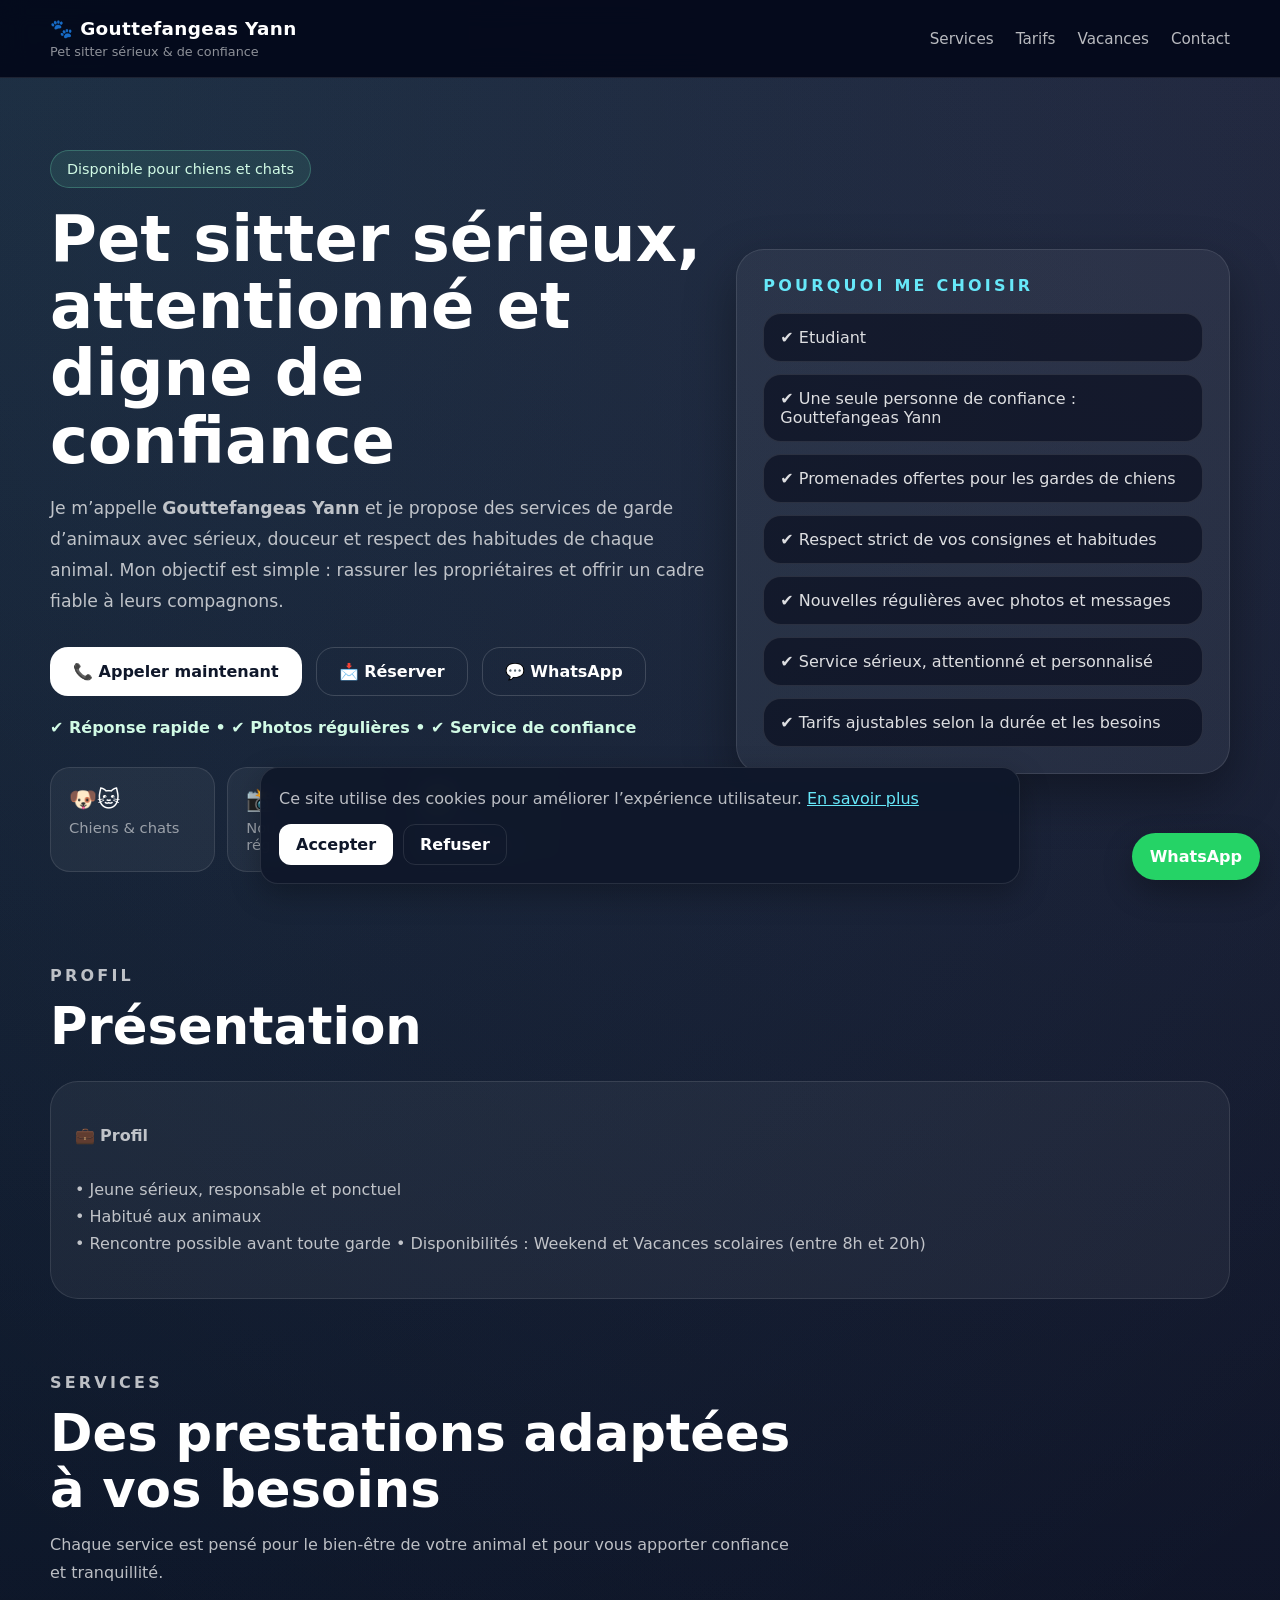
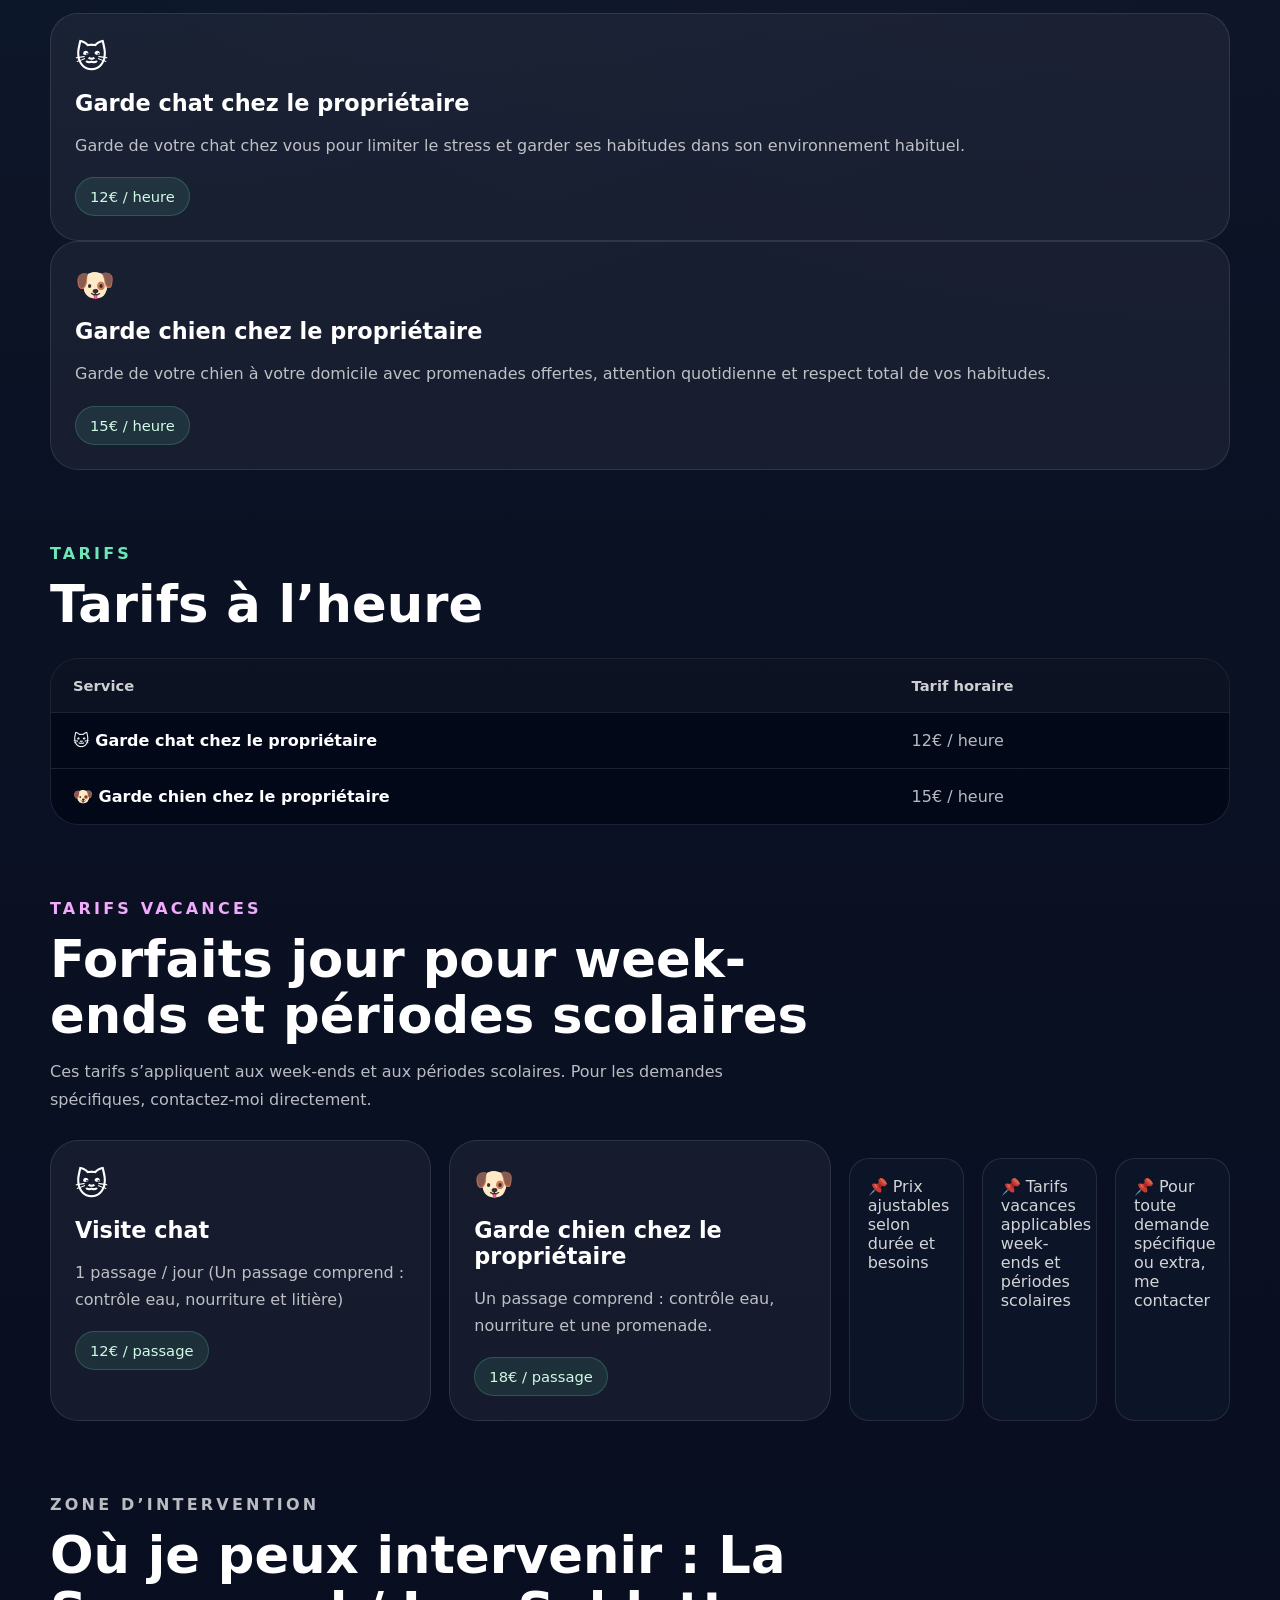
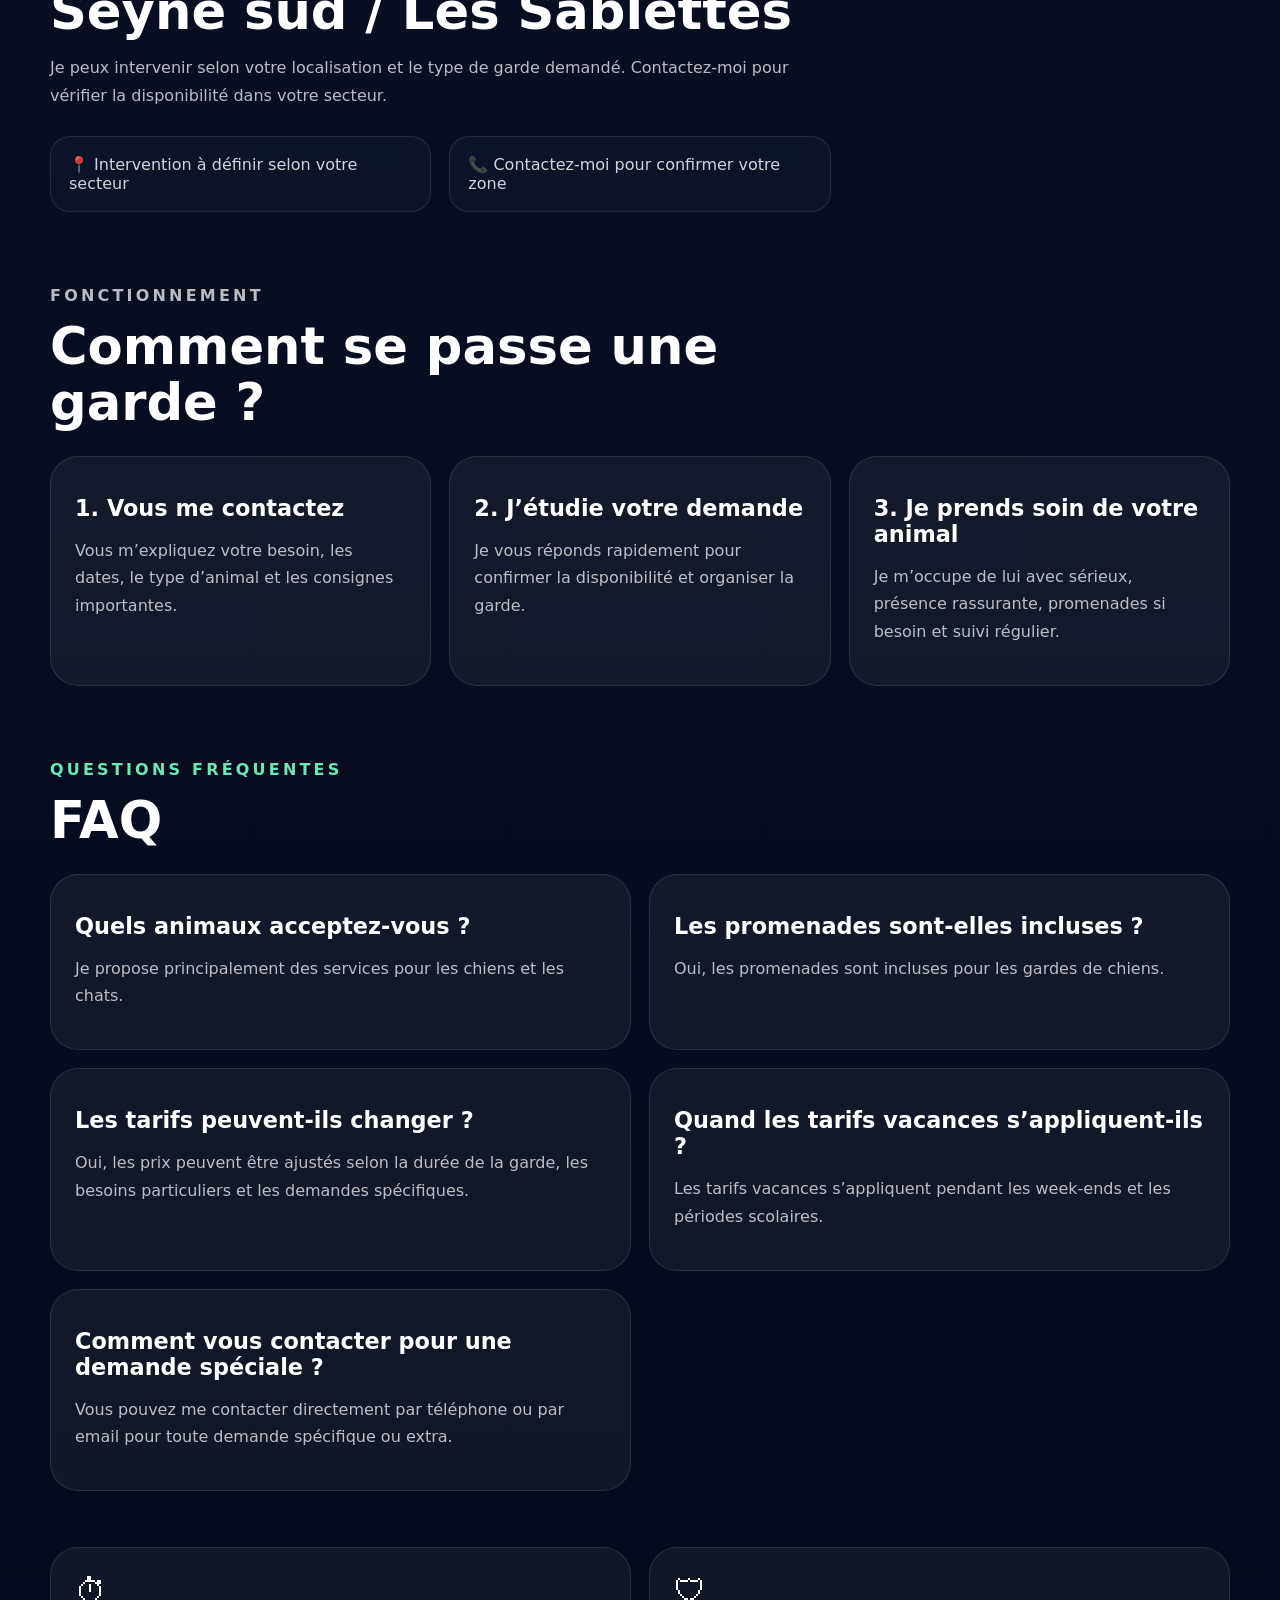
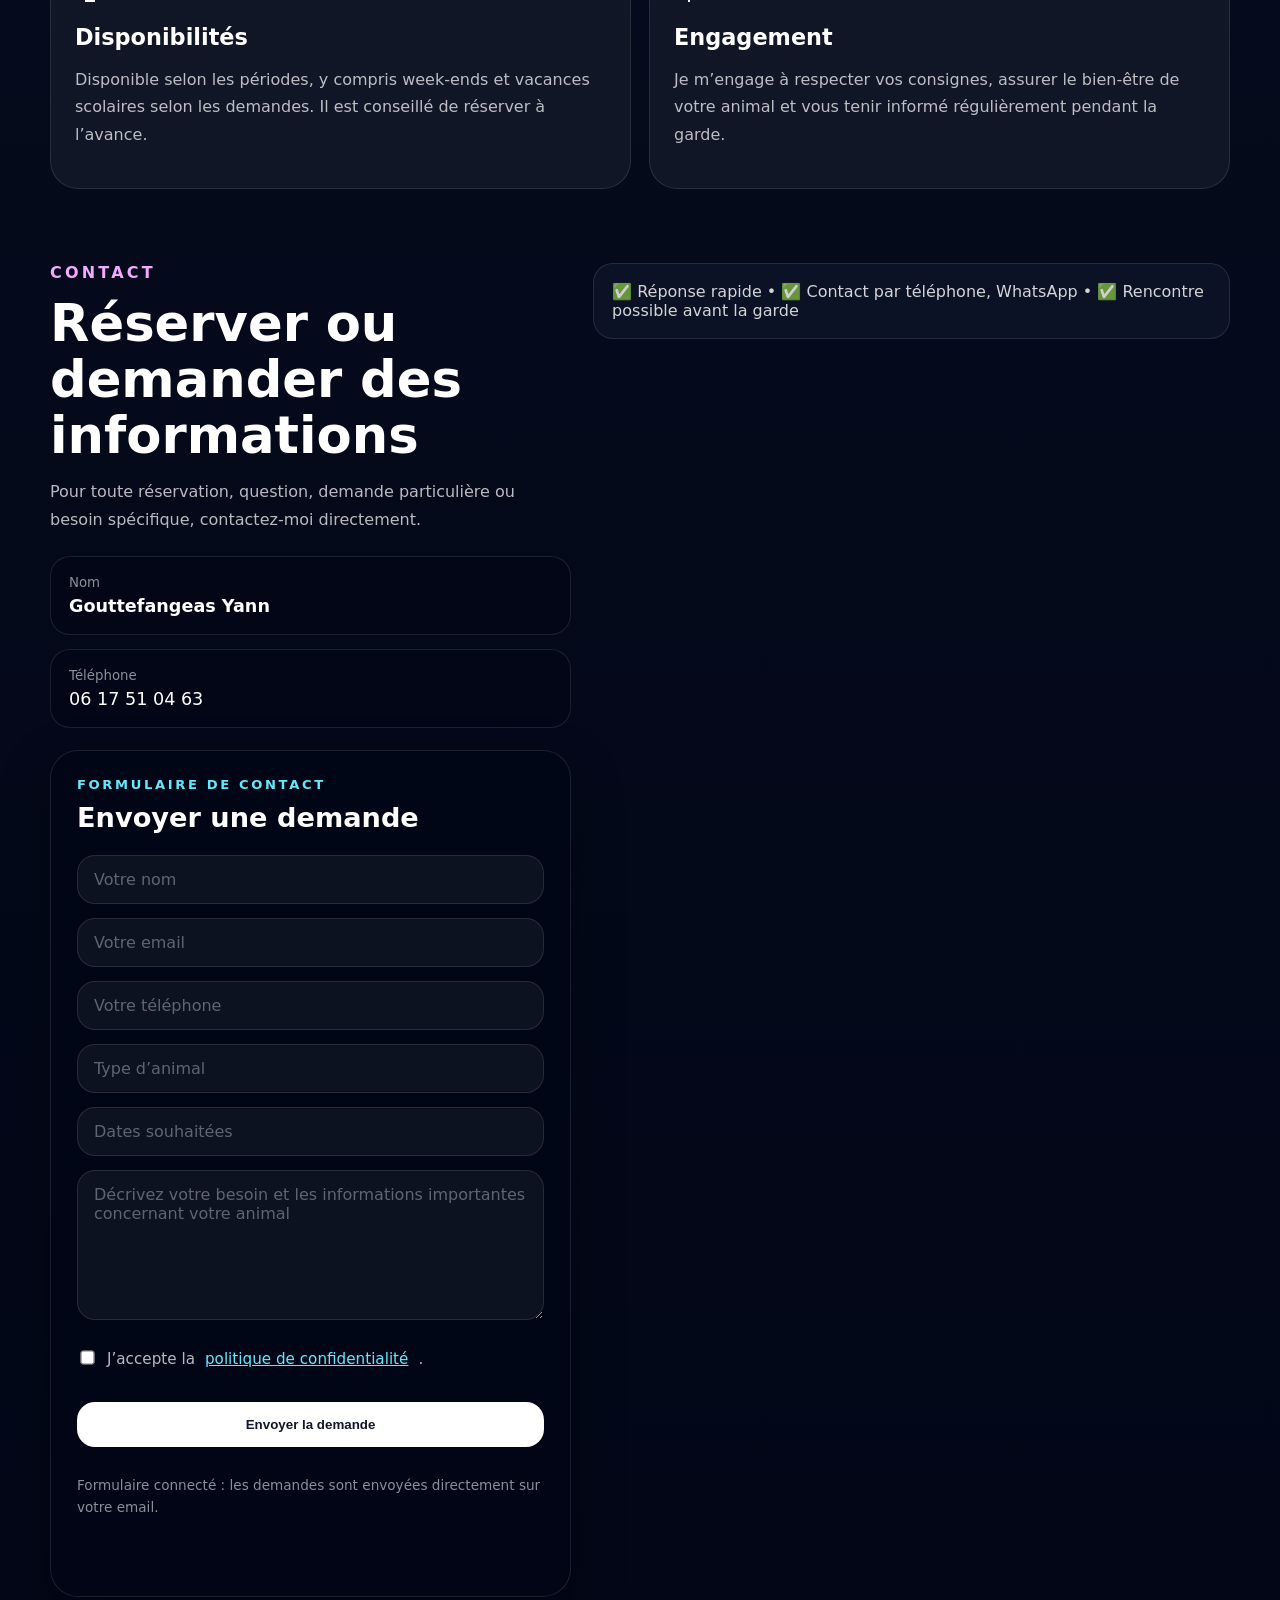
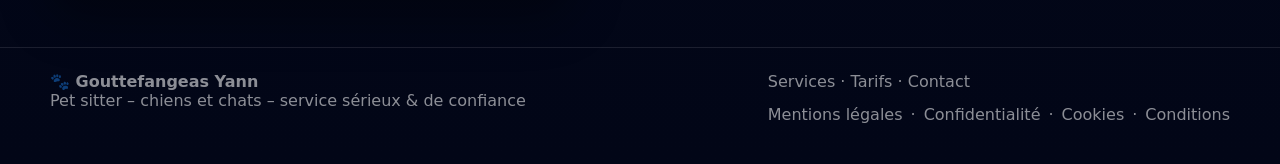
==== index.html @ 77ea2c8b "Update FAQ response about dog walking inclusion" ====
<!DOCTYPE html>
<html lang="fr">
<head>
  <meta charset="UTF-8" />
  <meta name="viewport" content="width=device-width, initial-scale=1.0" />
  <title>Gouttefangeas Yann - Pet sitter</title>
  <meta name="description" content="Pet sitter sérieux et de confiance pour chiens et chats. Garde, visites à domicile, promenades offertes et contact rapide." />

  <link rel="manifest" href="manifest.webmanifest" />
  <link rel="icon" href="icon-192.png" type="image/png" />
  <link rel="apple-touch-icon" href="icon-192.png" />
  <meta name="theme-color" content="#020617" />

  <meta name="robots" content="index, follow" />
  <meta name="author" content="Gouttefangeas Yann" />
  <meta name="geo.region" content="FR" />
  <meta name="language" content="fr" />

  <meta property="og:type" content="website" />
  <meta property="og:title" content="Gouttefangeas Yann - Pet sitter" />
  <meta property="og:description" content="Pet sitter sérieux et de confiance pour chiens et chats. Garde, visites à domicile, promenades offertes et contact rapide." />
  <meta property="og:url" content="https://gouttefangeas-petsitter.fr/" />
  <meta property="og:image" content="https://gouttefangeas-petsitter.fr/icon-512.png" />

  <meta name="twitter:card" content="summary_large_image" />
  <meta name="twitter:title" content="Gouttefangeas Yann - Pet sitter" />
  <meta name="twitter:description" content="Pet sitter sérieux et de confiance pour chiens et chats." />
  <meta name="twitter:image" content="https://gouttefangeas-petsitter.fr/icon-512.png" />

  <script type="application/ld+json">
  {
    "@context": "https://schema.org",
    "@type": "LocalBusiness",
    "name": "Gouttefangeas Yann - Pet sitter",
    "image": "https://gouttefangeas-petsitter.fr/icon-512.png",
    "url": "https://gouttefangeas-petsitter.fr/",
    "telephone": "+33617510463",
    "email": "yanngouttefangeas@gmail.com",
    "description": "Services de pet sitting pour chiens et chats : visites à domicile, gardes et promenades.",
    "areaServed": "France",
    "priceRange": "€",
    "sameAs": [
      "https://wa.me/33617510463"
    ]
  }
  </script>

  <link rel="stylesheet" href="style.css" />
  <meta name="robots" content="index,follow">
<meta name="theme-color" content="#ffffff">
</head>
<body>
  <header class="header">
    <div class="container header-inner">
      <div>
        <div class="brand-title">🐾 Gouttefangeas Yann</div>
        <div class="brand-sub">Pet sitter sérieux &amp; de confiance</div>
      </div>
      <nav class="nav">
        <a href="#services">Services</a>
        <a href="#tarifs">Tarifs</a>
        <a href="#vacances">Vacances</a>
        <a href="#contact">Contact</a>
      </nav>
    </div>
  </header>

  <main>
    <section class="hero">
      <div class="container hero-grid">
        <div>
          <div class="badge">Disponible pour chiens et chats</div>
          <h1>Pet sitter sérieux, attentionné et digne de confiance</h1>
          <p class="lead">
            Je m’appelle <strong>Gouttefangeas Yann</strong> et je propose des services de garde d’animaux avec sérieux,
            douceur et respect des habitudes de chaque animal. Mon objectif est simple : rassurer les propriétaires
            et offrir un cadre fiable à leurs compagnons.
          </p>
        <div class="hero-actions">
  <a class="btn btn-primary" href="tel:0617510463">📞 Appeler maintenant</a>
  <a class="btn btn-secondary" href="#contact">📩 Réserver</a>
  <a
    class="btn btn-secondary"
    href="https://wa.me/33617510463?text=Bonjour%20Yann%2C%20je%20souhaite%20avoir%20des%20informations%20pour%20une%20garde."
    target="_blank"
    rel="noopener noreferrer"
  >
    💬 WhatsApp
  </a>
</div>

<p class="quick-proof">
  ✔ Réponse rapide • ✔ Photos régulières • ✔ Service de confiance
</p>
          <div class="stats">
            <div class="stat">
              <strong>🐶🐱</strong>
              <span>Chiens &amp; chats</span>
            </div>
            <div class="stat">
              <strong>📸</strong>
              <span>Nouvelles régulières</span>
            </div>
            <div class="stat">
              <strong>✅</strong>
              <span>Service personnalisé</span>
            </div>
          </div>
        </div>

        <aside class="panel">
          <h3>Pourquoi me choisir</h3>
          <div class="check-list">
            <div class="check-item">✔ Etudiant</div>
            <div class="check-item">✔ Une seule personne de confiance : Gouttefangeas Yann</div>
            <div class="check-item">✔ Promenades offertes pour les gardes de chiens</div>
            <div class="check-item">✔ Respect strict de vos consignes et habitudes</div>
            <div class="check-item">✔ Nouvelles régulières avec photos et messages</div>
            <div class="check-item">✔ Service sérieux, attentionné et personnalisé</div>
            <div class="check-item">✔ Tarifs ajustables selon la durée et les besoins</div>
          </div>
        </aside>
      </div>
    </section>

    <section>
  <div class="container">
    <div class="section-head">
      <p class="eyebrow">Profil</p>
      <h2>Présentation</h2>
    </div>

    <div class="service-card">
      <p>
        💼 <strong>Profil</strong><br><br>
        • Jeune sérieux, responsable et ponctuel<br>
        • Habitué aux animaux<br>
        • Rencontre possible avant toute garde
         • Disponibilités : Weekend et Vacances scolaires (entre 8h et 20h)
      </p>
    </div>
  </div>
</section>

    <section id="services">
      <div class="container">
        <div class="section-head">
          <p class="eyebrow">Services</p>
          <h2>Des prestations adaptées à vos besoins</h2>
          <p>Chaque service est pensé pour le bien-être de votre animal et pour vous apporter confiance et tranquillité.</p>
        </div>

          <article class="service-card">
            <div class="icon">🐱</div>
            <h3>Garde chat chez le propriétaire</h3>
            <p>Garde de votre chat chez vous pour limiter le stress et garder ses habitudes dans son environnement habituel.</p>
            <div class="chips">
              <span class="chip">12€ / heure</span>
            </div>
          </article>

          <article class="service-card">
            <div class="icon">🐶</div>
            <h3>Garde chien chez le propriétaire</h3>
            <p>Garde de votre chien à votre domicile avec promenades offertes, attention quotidienne et respect total de vos habitudes.</p>
            <div class="chips">
              <span class="chip">15€ / heure</span>
              
            </div>
          </article>
        </div>
      </div>
    </section>

    <section id="tarifs">
      <div class="container">
        <div class="section-head">
          <p class="eyebrow" style="color: var(--emerald);">Tarifs</p>
          <h2>Tarifs à l’heure</h2>
        </div>

        <div class="table-wrap">
          <table>
            <thead>
              <tr>
                <th>Service</th>
                <th>Tarif horaire</th>
              </tr>
            </thead>
            <tbody>
              <tr>
                <td>🐱 Garde chat chez le propriétaire</td>
                <td>12€ / heure</td>
              </tr>
              <tr>
                <td>🐶 Garde chien chez le propriétaire</td>
                <td>15€ / heure</td>
              </tr>
            </tbody>
          </table>
        </div>
      </div>
    </section>

    <section id="vacances">
      <div class="container">
        <div class="section-head">
          <p class="eyebrow" style="color: var(--fuchsia);">Tarifs vacances</p>
          <h2>Forfaits jour pour week-ends et périodes scolaires</h2>
          <p>Ces tarifs s’appliquent aux week-ends et aux périodes scolaires. Pour les demandes spécifiques, contactez-moi directement.</p>
        </div>

        <div class="grid-3">
          <article class="price-card">
            <div class="icon">🐱</div>
            <h3>Visite chat</h3>
            <p>1 passage / jour (Un passage comprend : contrôle eau, nourriture et litière)</p>
            <div class="chips"><span class="chip">12€ / passage</span></div>
          </article>

          <article class="price-card">
            <div class="icon">🐶</div>
            <h3>Garde chien chez le propriétaire</h3>
            <p>Un passage comprend : contrôle eau, nourriture et une promenade.</p>
            <div class="chips"><span class="chip">18€ / passage</span></div>
          </article>

        <div class="notes grid-3">
          <div class="notice">📌 Prix ajustables selon durée et besoins</div>
          <div class="notice">📌 Tarifs vacances applicables week-ends et périodes scolaires</div>
          <div class="notice">📌 Pour toute demande spécifique ou extra, me contacter</div>
        </div>
      </div>
    </section>
    
<section id="zone">
  <div class="container">
    <div class="section-head">
      <p class="eyebrow">Zone d’intervention</p>
      <h2>Où je peux intervenir : La Seyne sud / Les Sablettes</h2>
      <p>
        Je peux intervenir selon votre localisation et le type de garde demandé.
        Contactez-moi pour vérifier la disponibilité dans votre secteur.
      </p>
    </div>

    <div class="grid-3">
      <div class="notice">📍 Intervention à définir selon votre secteur</div>
      <div class="notice">📞 Contactez-moi pour confirmer votre zone</div>
    </div>
  </div>
</section>
    
    <section>
      <div class="container">
        <div class="section-head">
          <p class="eyebrow">Fonctionnement</p>
          <h2>Comment se passe une garde ?</h2>
        </div>

        <div class="grid-3">
          <article class="step-card">
            <h3>1. Vous me contactez</h3>
            <p>Vous m’expliquez votre besoin, les dates, le type d’animal et les consignes importantes.</p>
          </article>

          <article class="step-card">
            <h3>2. J’étudie votre demande</h3>
            <p>Je vous réponds rapidement pour confirmer la disponibilité et organiser la garde.</p>
          </article>

          <article class="step-card">
            <h3>3. Je prends soin de votre animal</h3>
            <p>Je m’occupe de lui avec sérieux, présence rassurante, promenades si besoin et suivi régulier.</p>
          </article>
        </div>
      </div>
    </section>
    
<!-- <section id="avis">
  <div class="container">
    <div class="section-head">
      <p class="eyebrow">Avis</p>
      <h2>Ils m’ont fait confiance</h2>
      <p>Quelques retours de propriétaires satisfaits.</p>
    </div> -->
     
    
    <section>
      <div class="container">
        <div class="section-head">
          <p class="eyebrow" style="color: var(--emerald);">Questions fréquentes</p>
          <h2>FAQ</h2>
        </div>

        <div class="grid-2">
          <article class="faq-card">
            <h3>Quels animaux acceptez-vous ?</h3>
            <p>Je propose principalement des services pour les chiens et les chats.</p>
          </article>

          <article class="faq-card">
            <h3>Les promenades sont-elles incluses ?</h3>
            <p>Oui, les promenades sont incluses pour les gardes de chiens.</p>
          </article>

          <article class="faq-card">
            <h3>Les tarifs peuvent-ils changer ?</h3>
            <p>Oui, les prix peuvent être ajustés selon la durée de la garde, les besoins particuliers et les demandes spécifiques.</p>
          </article>

          <article class="faq-card">
            <h3>Quand les tarifs vacances s’appliquent-ils ?</h3>
            <p>Les tarifs vacances s’appliquent pendant les week-ends et les périodes scolaires.</p>
          </article>

          <article class="faq-card">
            <h3>Comment vous contacter pour une demande spéciale ?</h3>
            <p>Vous pouvez me contacter directement par téléphone ou par email pour toute demande spécifique ou extra.</p>
          </article>
        </div>
      </div>
    </section>
    
<section id="infos-plus">
  <div class="container">
    <div class="grid-2">
      <article class="service-card">
        <div class="icon">⏱</div>
        <h3>Disponibilités</h3>
        <p>
          Disponible selon les périodes, y compris week-ends et vacances scolaires
          selon les demandes. Il est conseillé de réserver à l’avance.
        </p>
      </article>

      <article class="service-card">
        <div class="icon">🛡</div>
        <h3>Engagement</h3>
        <p>
          Je m’engage à respecter vos consignes, assurer le bien-être de votre animal
          et vous tenir informé régulièrement pendant la garde.
        </p>
      </article>
    </div>
  </div>
</section>
    
    <section id="contact">
      <div class="container contact-grid">
        <div>
          <div class="section-head" style="margin-bottom: 0;">
            <p class="eyebrow" style="color: var(--fuchsia);">Contact</p>
            <h2>Réserver ou demander des informations</h2>
            <p>Pour toute réservation, question, demande particulière ou besoin spécifique, contactez-moi directement.</p>
          </div>

          <div class="contact-stack">
            <div class="contact-item">
              <small>Nom</small>
              <strong>Gouttefangeas Yann</strong>
            </div>
            <div class="contact-item">
              <small>Téléphone</small>
              <a href="tel:0617510463">06 17 51 04 63</a>
            </div>
          </div>
        </div>
        
<div class="notice" style="margin-top: 18px;">
  ✅ Réponse rapide • ✅ Contact par téléphone, WhatsApp • ✅ Rencontre possible avant la garde
</div>
        
        <div class="form-panel">
          <p class="eyebrow">Formulaire de contact</p>
          <h3>Envoyer une demande</h3>
          <form action="https://formspree.io/f/meerdpll" method="POST" class="form-grid" id="contact-form">
            <input class="field" type="text" name="nom" required placeholder="Votre nom" />
            <input class="field" type="email" name="email" required placeholder="Votre email" />
            <input class="field" type="tel" name="telephone" placeholder="Votre téléphone" />
            <input class="field" type="text" name="animal" placeholder="Type d’animal" />
            <input class="field" type="text" name="dates" placeholder="Dates souhaitées" />
            <textarea name="message" required placeholder="Décrivez votre besoin et les informations importantes concernant votre animal"></textarea>
            <input type="hidden" name="_subject" value="Nouvelle demande client - Pet sitter Gouttefangeas Yann" />
            <input type="hidden" name="_captcha" value="false" />
            <label class="consent-line">
  <input type="checkbox" name="privacy_consent" required>
  J’accepte la <a href="confidentialite.html" target="_blank" rel="noopener">politique de confidentialité</a>.
</label>
            <button class="btn btn-primary" type="submit">Envoyer la demande</button>
            <p class="form-help">Formulaire connecté : les demandes sont envoyées directement sur votre email.</p>
            <p class="form-status" id="form-status" aria-live="polite"></p>
          </form>
        </div>
      </div>
    </section>
  </main>

  <footer class="footer">
    <div class="container footer-inner">
      <div>
        <strong>🐾 Gouttefangeas Yann</strong><br />
        Pet sitter – chiens et chats – service sérieux &amp; de confiance
      </div>
      <div>
        <a href="#services">Services</a> ·
        <a href="#tarifs">Tarifs</a> ·
        <a href="#contact">Contact</a>
        <div class="footer-legal">
  <a href="mentions-legales.html">Mentions légales</a>
  <span>·</span>
  <a href="confidentialite.html">Confidentialité</a>
  <span>·</span>
  <a href="cookies.html">Cookies</a>
  <span>·</span>
  <a href="conditions.html">Conditions</a>
</div>
      </div>
    </div>
  </footer>
  <script src="script.js"></script>

  <a
    href="https://wa.me/33617510463?text=Bonjour%20Yann%2C%20je%20souhaite%20avoir%20des%20informations%20pour%20une%20garde."
    class="whatsapp-float"
    target="_blank"
    rel="noopener noreferrer"
    aria-label="Contacter sur WhatsApp"
  >
    WhatsApp
  </a>

  <script src="script.js"></script>
  <div id="cookie-banner" class="cookie-banner" hidden>
  <p>
    Ce site utilise des cookies pour améliorer l’expérience utilisateur.
    <a href="cookies.html">En savoir plus</a>
  </p>
  <div class="cookie-actions">
    <button id="accept-cookies" type="button">Accepter</button>
    <button id="refuse-cookies" type="button">Refuser</button>
  </div>
</div>

<script>
  (function () {
    const banner = document.getElementById('cookie-banner');
    const acceptBtn = document.getElementById('accept-cookies');
    const refuseBtn = document.getElementById('refuse-cookies');

    if (!banner || !acceptBtn || !refuseBtn) return;

    const cookieChoice = localStorage.getItem('cookie_consent');

    if (!cookieChoice) {
      banner.hidden = false;
    }

    acceptBtn.addEventListener('click', function () {
      localStorage.setItem('cookie_consent', 'accepted');
      banner.hidden = true;
    });

    refuseBtn.addEventListener('click', function () {
      localStorage.setItem('cookie_consent', 'refused');
      banner.hidden = true;
    });
  })();
</script>
</body>
</html>
---- style.css ----
:root {
  --bg: #020617;
  --panel: rgba(255, 255, 255, 0.05);
  --panel-strong: rgba(15, 23, 42, 0.82);
  --border: rgba(255, 255, 255, 0.1);
  --text: #ffffff;
  --muted: rgba(255, 255, 255, 0.72);
  --soft: rgba(255, 255, 255, 0.55);
  --cyan: #67e8f9;
  --emerald: #6ee7b7;
  --fuchsia: #f0abfc;
  --shadow: 0 20px 50px rgba(0, 0, 0, 0.35);
  --radius: 28px;
  --radius-sm: 20px;
  --max: 1180px;
}

* {
  box-sizing: border-box;
}

html {
  scroll-behavior: smooth;
}

body {
  margin: 0;
  font-family: Inter, ui-sans-serif, system-ui, -apple-system, BlinkMacSystemFont, "Segoe UI", sans-serif;
  background:
    radial-gradient(circle at top left, rgba(103, 232, 249, 0.1), transparent 30%),
    radial-gradient(circle at top right, rgba(240, 171, 252, 0.08), transparent 30%),
    linear-gradient(180deg, #0f172a 0%, var(--bg) 100%);
  color: var(--text);
}

a {
  color: inherit;
  text-decoration: none;
}

img {
  max-width: 100%;
  display: block;
}

.container {
  width: min(var(--max), calc(100% - 32px));
  margin: 0 auto;
}

.header {
  position: sticky;
  top: 0;
  z-index: 50;
  backdrop-filter: blur(12px);
  background: rgba(2, 6, 23, 0.88);
  border-bottom: 1px solid var(--border);
}

.header-inner {
  display: flex;
  justify-content: space-between;
  align-items: center;
  gap: 20px;
  padding: 18px 0;
}

.brand-title {
  font-size: 1.15rem;
  font-weight: 800;
  letter-spacing: 0.02em;
}

.brand-sub {
  font-size: 0.8rem;
  color: var(--soft);
  margin-top: 4px;
}

.nav {
  display: flex;
  gap: 22px;
  flex-wrap: wrap;
  font-size: 0.95rem;
  color: var(--muted);
}

.nav a:hover {
  color: var(--text);
}

.hero {
  padding: 72px 0 42px;
}

.hero-grid {
  display: grid;
  grid-template-columns: 1.2fr 0.9fr;
  gap: 28px;
  align-items: center;
}

.badge {
  display: inline-flex;
  padding: 10px 16px;
  border: 1px solid rgba(110, 231, 183, 0.28);
  background: rgba(110, 231, 183, 0.1);
  color: #d1fae5;
  border-radius: 999px;
  font-size: 0.9rem;
  margin-bottom: 18px;
}

h1 {
  font-size: clamp(2.5rem, 5vw, 4.5rem);
  line-height: 1.05;
  margin: 0;
  font-weight: 900;
  max-width: 780px;
}

.lead {
  color: var(--muted);
  font-size: 1.08rem;
  line-height: 1.8;
  margin-top: 18px;
  max-width: 760px;
}

.hero-actions {
  display: flex;
  flex-wrap: wrap;
  gap: 14px;
  margin-top: 30px;
}

.btn {
  display: inline-flex;
  align-items: center;
  justify-content: center;
  border-radius: 18px;
  padding: 14px 22px;
  font-weight: 700;
  border: 1px solid transparent;
  transition: transform 0.15s ease, background 0.15s ease, border-color 0.15s ease;
  cursor: pointer;
}

.btn:hover {
  transform: translateY(-1px);
}

.btn-primary {
  background: #fff;
  color: #0f172a;
}

.btn-secondary {
  border-color: rgba(255, 255, 255, 0.16);
  background: transparent;
  color: #fff;
}

.btn-secondary:hover {
  background: rgba(255, 255, 255, 0.06);
}

.stats {
  display: grid;
  grid-template-columns: repeat(3, 1fr);
  gap: 12px;
  margin-top: 26px;
  max-width: 520px;
}

.stat {
  padding: 18px;
  border-radius: 20px;
  border: 1px solid var(--border);
  background: var(--panel);
}

.stat strong {
  display: block;
  font-size: 1.4rem;
}

.stat span {
  display: block;
  margin-top: 6px;
  color: var(--soft);
  font-size: 0.92rem;
}

.card,
.panel {
  border: 1px solid var(--border);
  background: var(--panel);
  border-radius: var(--radius);
  box-shadow: var(--shadow);
}

.panel {
  padding: 26px;
}

.panel h3 {
  margin: 0 0 18px;
  font-size: 1rem;
  text-transform: uppercase;
  letter-spacing: 0.2em;
  color: var(--cyan);
}

.check-list {
  display: grid;
  gap: 12px;
}

.check-item {
  border: 1px solid var(--border);
  background: rgba(2, 6, 23, 0.55);
  border-radius: 18px;
  padding: 14px 16px;
  color: rgba(255, 255, 255, 0.86);
}

section {
  padding: 34px 0 22px;
}

.section-head {
  max-width: 760px;
  margin-bottom: 26px;
}

.eyebrow {
  margin: 0 0 8px;
  text-transform: uppercase;
  letter-spacing: 0.2em;
  font-size: 0.82rem;
  font-weight: 700;
  color: var(--cyan);
}

.section-head h2 {
  margin: 0;
  font-size: clamp(2rem, 4vw, 3.25rem);
  line-height: 1.1;
}

.section-head p {
  margin-top: 14px;
  color: var(--muted);
  line-height: 1.75;
  font-size: 1rem;
}

.grid-2,
.grid-3,
.grid-4 {
  display: grid;
  gap: 18px;
}

.grid-2 {
  grid-template-columns: repeat(2, minmax(0, 1fr));
}

.grid-3 {
  grid-template-columns: repeat(3, minmax(0, 1fr));
}

.grid-4 {
  grid-template-columns: repeat(4, minmax(0, 1fr));
}

.service-card,
.price-card,
.faq-card,
.step-card,
.info-card {
  border: 1px solid var(--border);
  background: var(--panel);
  border-radius: var(--radius);
  padding: 24px;
}

.service-card .icon,
.price-card .icon {
  font-size: 2rem;
}

.service-card h3,
.price-card h3,
.step-card h3,
.faq-card h3 {
  margin: 14px 0 8px;
  font-size: 1.4rem;
}

.service-card p,
.price-card p,
.faq-card p,
.step-card p,
.info-card p {
  color: var(--muted);
  line-height: 1.7;
}

.chips {
  display: flex;
  flex-wrap: wrap;
  gap: 10px;
  margin-top: 18px;
}

.chip {
  display: inline-flex;
  padding: 10px 14px;
  border-radius: 999px;
  background: rgba(110, 231, 183, 0.1);
  border: 1px solid rgba(110, 231, 183, 0.2);
  color: #d1fae5;
  font-size: 0.92rem;
}

.table-wrap {
  overflow: hidden;
  border-radius: var(--radius);
  border: 1px solid var(--border);
  background: rgba(2, 6, 23, 0.72);
}

table {
  width: 100%;
  border-collapse: collapse;
}

th,
td {
  text-align: left;
  padding: 18px 22px;
  border-bottom: 1px solid var(--border);
  vertical-align: top;
}

th {
  font-size: 0.92rem;
  color: rgba(255, 255, 255, 0.8);
  background: rgba(255, 255, 255, 0.04);
}

tr:last-child td {
  border-bottom: none;
}

td {
  color: var(--muted);
}

td:first-child {
  color: #fff;
  font-weight: 700;
}

.notes {
  margin-top: 18px;
}

.contact-grid {
  display: grid;
  grid-template-columns: 0.9fr 1.1fr;
  gap: 22px;
  align-items: start;
}

.contact-stack {
  display: grid;
  gap: 14px;
  margin-top: 22px;
}

.contact-item {
  border: 1px solid var(--border);
  background: rgba(2, 6, 23, 0.72);
  border-radius: 20px;
  padding: 18px;
}

.contact-item small {
  display: block;
  color: var(--soft);
  margin-bottom: 6px;
}

.contact-item a,
.contact-item strong {
  font-size: 1.1rem;
  word-break: break-word;
}

.form-panel {
  border: 1px solid var(--border);
  background: rgba(2, 6, 23, 0.86);
  border-radius: var(--radius);
  padding: 26px;
  box-shadow: var(--shadow);
}

.form-panel h3 {
  margin: 10px 0 0;
  font-size: 1.7rem;
}

.form-grid {
  display: grid;
  gap: 14px;
  margin-top: 22px;
}

.field,
textarea {
  width: 100%;
  background: rgba(255, 255, 255, 0.05);
  border: 1px solid var(--border);
  color: #fff;
  border-radius: 18px;
  padding: 14px 16px;
  font: inherit;
  outline: none;
}

.field::placeholder,
textarea::placeholder {
  color: rgba(255, 255, 255, 0.35);
}

textarea {
  min-height: 150px;
  resize: vertical;
}

.form-help {
  color: var(--soft);
  font-size: 0.85rem;
  line-height: 1.6;
}

.form-status {
  min-height: 24px;
  margin: 0;
  font-size: 0.95rem;
  font-weight: 600;
}

.form-status.success {
  color: #a7f3d0;
}

.form-status.error {
  color: #fca5a5;
}

.footer {
  border-top: 1px solid var(--border);
  margin-top: 28px;
  padding: 24px 0 40px;
  color: var(--soft);
}

.footer-inner {
  display: flex;
  justify-content: space-between;
  gap: 20px;
  flex-wrap: wrap;
}

.notice {
  border: 1px solid var(--border);
  background: rgba(15, 23, 42, 0.72);
  padding: 18px;
  border-radius: 20px;
  color: rgba(255, 255, 255, 0.82);
}

@media (max-width: 980px) {
  .hero-grid,
  .contact-grid,
  .grid-3,
  .grid-4 {
    grid-template-columns: 1fr;
  }

  .grid-2 {
    grid-template-columns: 1fr;
  }

  .stats {
    grid-template-columns: 1fr;
    max-width: 100%;
  }

  .nav {
    display: none;
  }
}

@media (max-width: 640px) {
  .container {
    width: min(var(--max), calc(100% - 22px));
  }

  .hero {
    padding-top: 48px;
  }

  th,
  td {
    padding: 14px 14px;
    font-size: 0.95rem;
  }

  .panel,
  .service-card,
  .price-card,
  .faq-card,
  .step-card,
  .info-card,
  .form-panel {
    padding: 18px;
  }
}

.whatsapp-float {
  position: fixed;
  right: 20px;
  bottom: 20px;
  z-index: 999;
  background: #25d366;
  color: #ffffff;
  padding: 14px 18px;
  border-radius: 999px;
  font-weight: 800;
  box-shadow: 0 12px 30px rgba(0, 0, 0, 0.28);
  transition: transform 0.15s ease, opacity 0.15s ease;
}

.whatsapp-float:hover {
  transform: translateY(-2px);
  opacity: 0.95;
}

.quick-proof {
  margin-top: 18px;
  color: #d1fae5;
  font-weight: 700;
  line-height: 1.7;
}

#avis .faq-card strong {
  color: #ffffff;
}

#zone .notice,
#infos-plus .service-card {
  min-height: 100%;
}

.legal-page .section {
  padding: 60px 20px;
}

.legal-page .container {
  max-width: 900px;
  margin: 0 auto;
}

.legal-page h1 {
  margin-bottom: 24px;
}

.legal-page h2 {
  margin-top: 28px;
  margin-bottom: 10px;
}

.legal-page p,
.legal-page li {
  line-height: 1.7;
}

.footer-legal {
  margin-top: 14px;
  display: flex;
  flex-wrap: wrap;
  gap: 8px;
  justify-content: center;
  align-items: center;
  text-align: center;
}

.footer-legal a {
  text-decoration: none;
  color: var(--soft);
  transition: color 0.15s ease;
}

.footer-legal a:hover {
  color: var(--text);
}

.consent-line {
  display: flex;
  align-items: flex-start;
  gap: 10px;
  margin: 14px 0 18px;
  font-size: 0.95rem;
  line-height: 1.5;
  color: var(--muted);
}

.consent-line input[type="checkbox"] {
  margin-top: 3px;
  accent-color: var(--emerald);
  transform: scale(1.08);
  flex-shrink: 0;
}

.consent-line a {
  color: var(--cyan);
  text-decoration: underline;
}

.cookie-banner {
  position: fixed;
  left: 16px;
  right: 16px;
  bottom: 16px;
  z-index: 9999;
  background: rgba(15, 23, 42, 0.96);
  color: #fff;
  padding: 18px;
  border-radius: 18px;
  border: 1px solid var(--border);
  box-shadow: 0 10px 30px rgba(0, 0, 0, 0.28);
  backdrop-filter: blur(10px);
  max-width: 760px;
  margin: 0 auto;
}

.cookie-banner p {
  margin: 0 0 12px;
  color: var(--muted);
  line-height: 1.6;
}

.cookie-banner a {
  color: var(--cyan);
  text-decoration: underline;
}

.cookie-actions {
  display: flex;
  gap: 10px;
  flex-wrap: wrap;
}

.cookie-actions button {
  border: 1px solid var(--border);
  padding: 10px 16px;
  border-radius: 12px;
  cursor: pointer;
  font: inherit;
  font-weight: 700;
  transition: transform 0.15s ease, opacity 0.15s ease, background 0.15s ease;
}

.cookie-actions button:hover {
  transform: translateY(-1px);
  opacity: 0.96;
}

#accept-cookies {
  background: #ffffff;
  color: #0f172a;
}

#refuse-cookies {
  background: transparent;
  color: #ffffff;
}

#refuse-cookies:hover {
  background: rgba(255, 255, 255, 0.06);
}
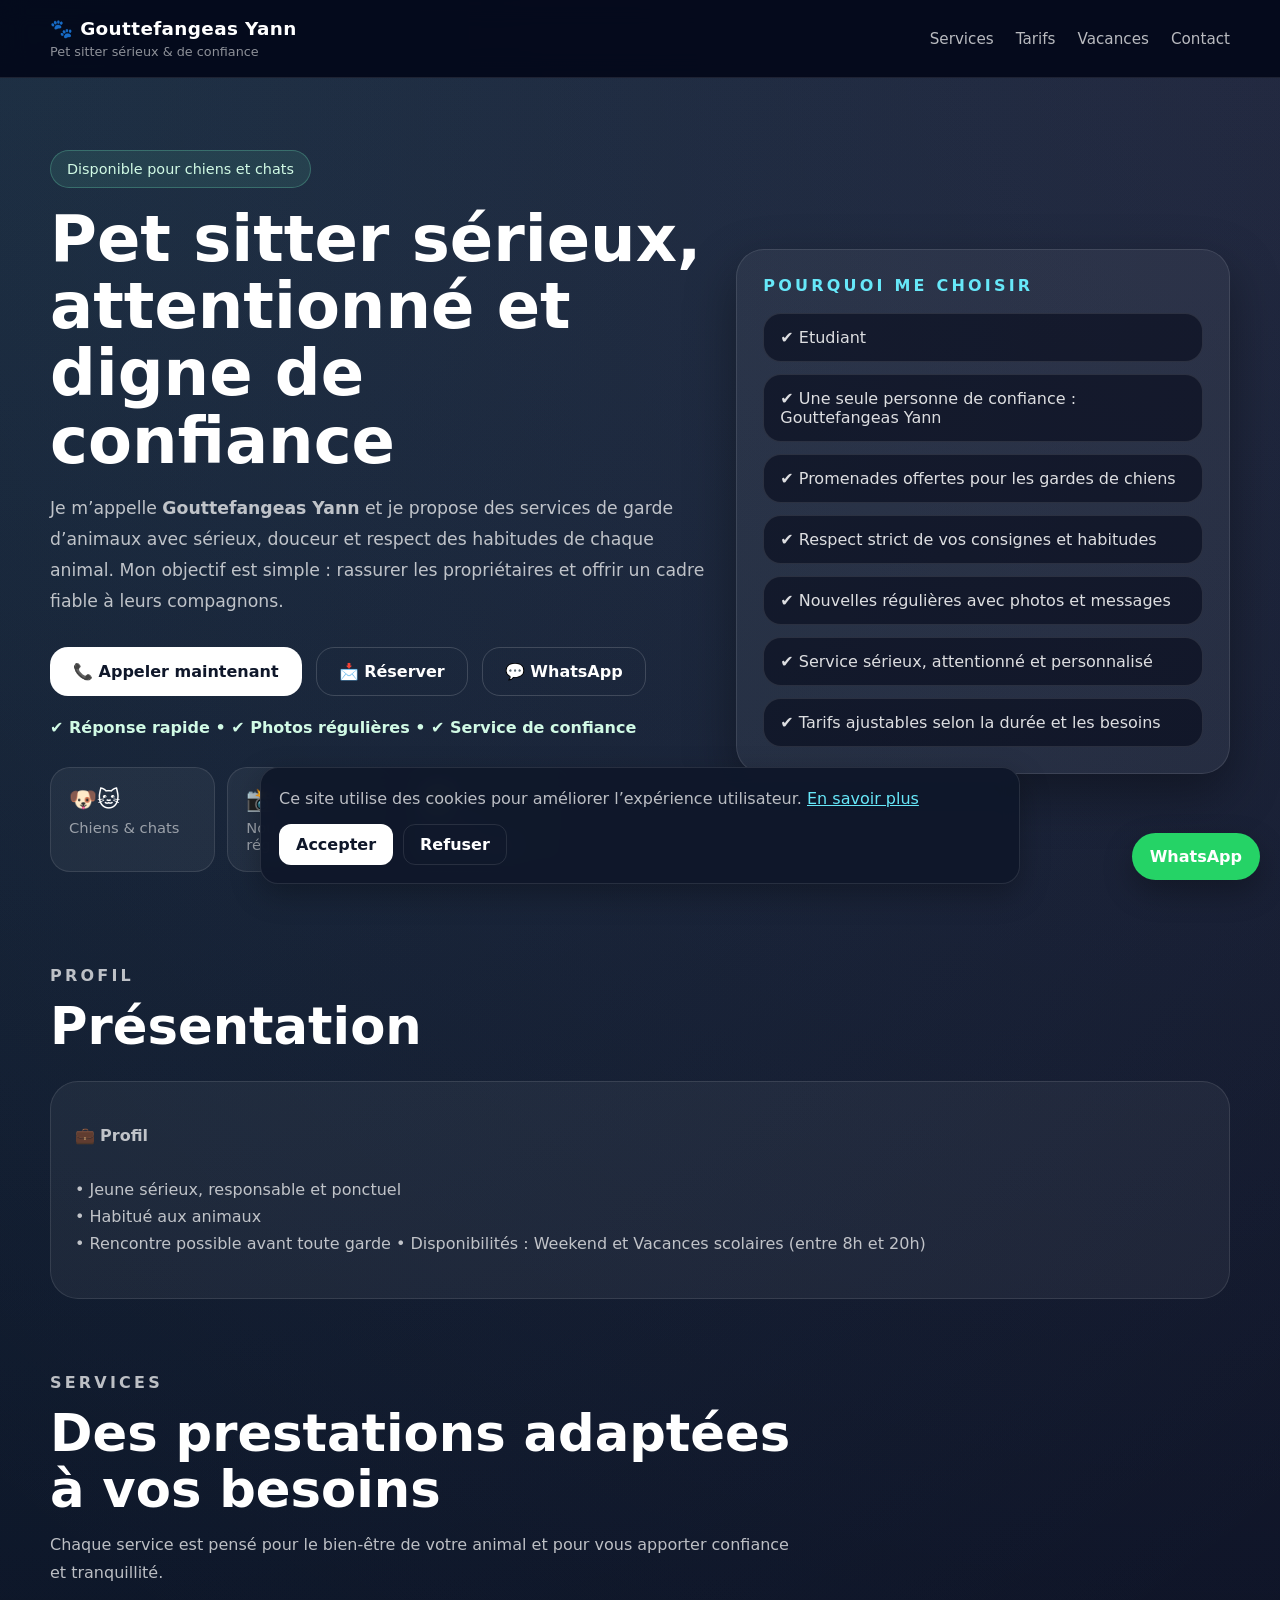
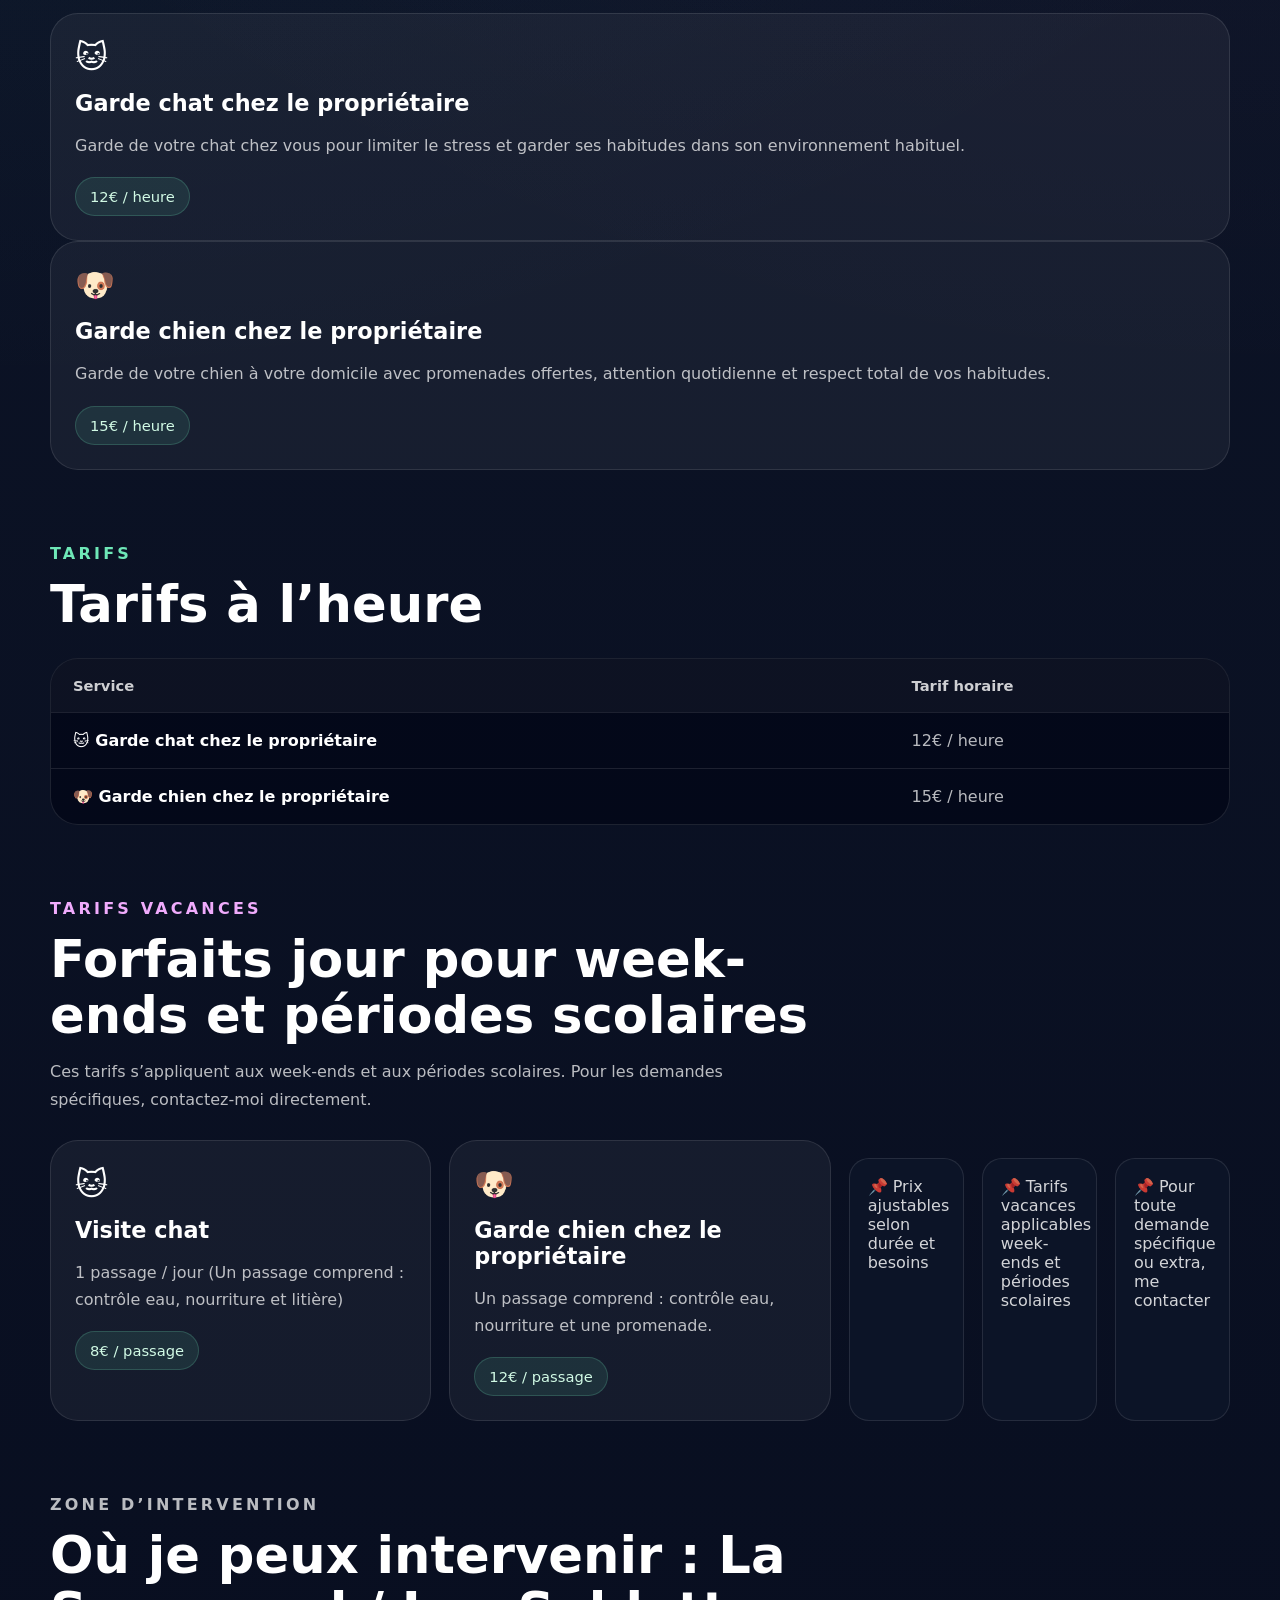
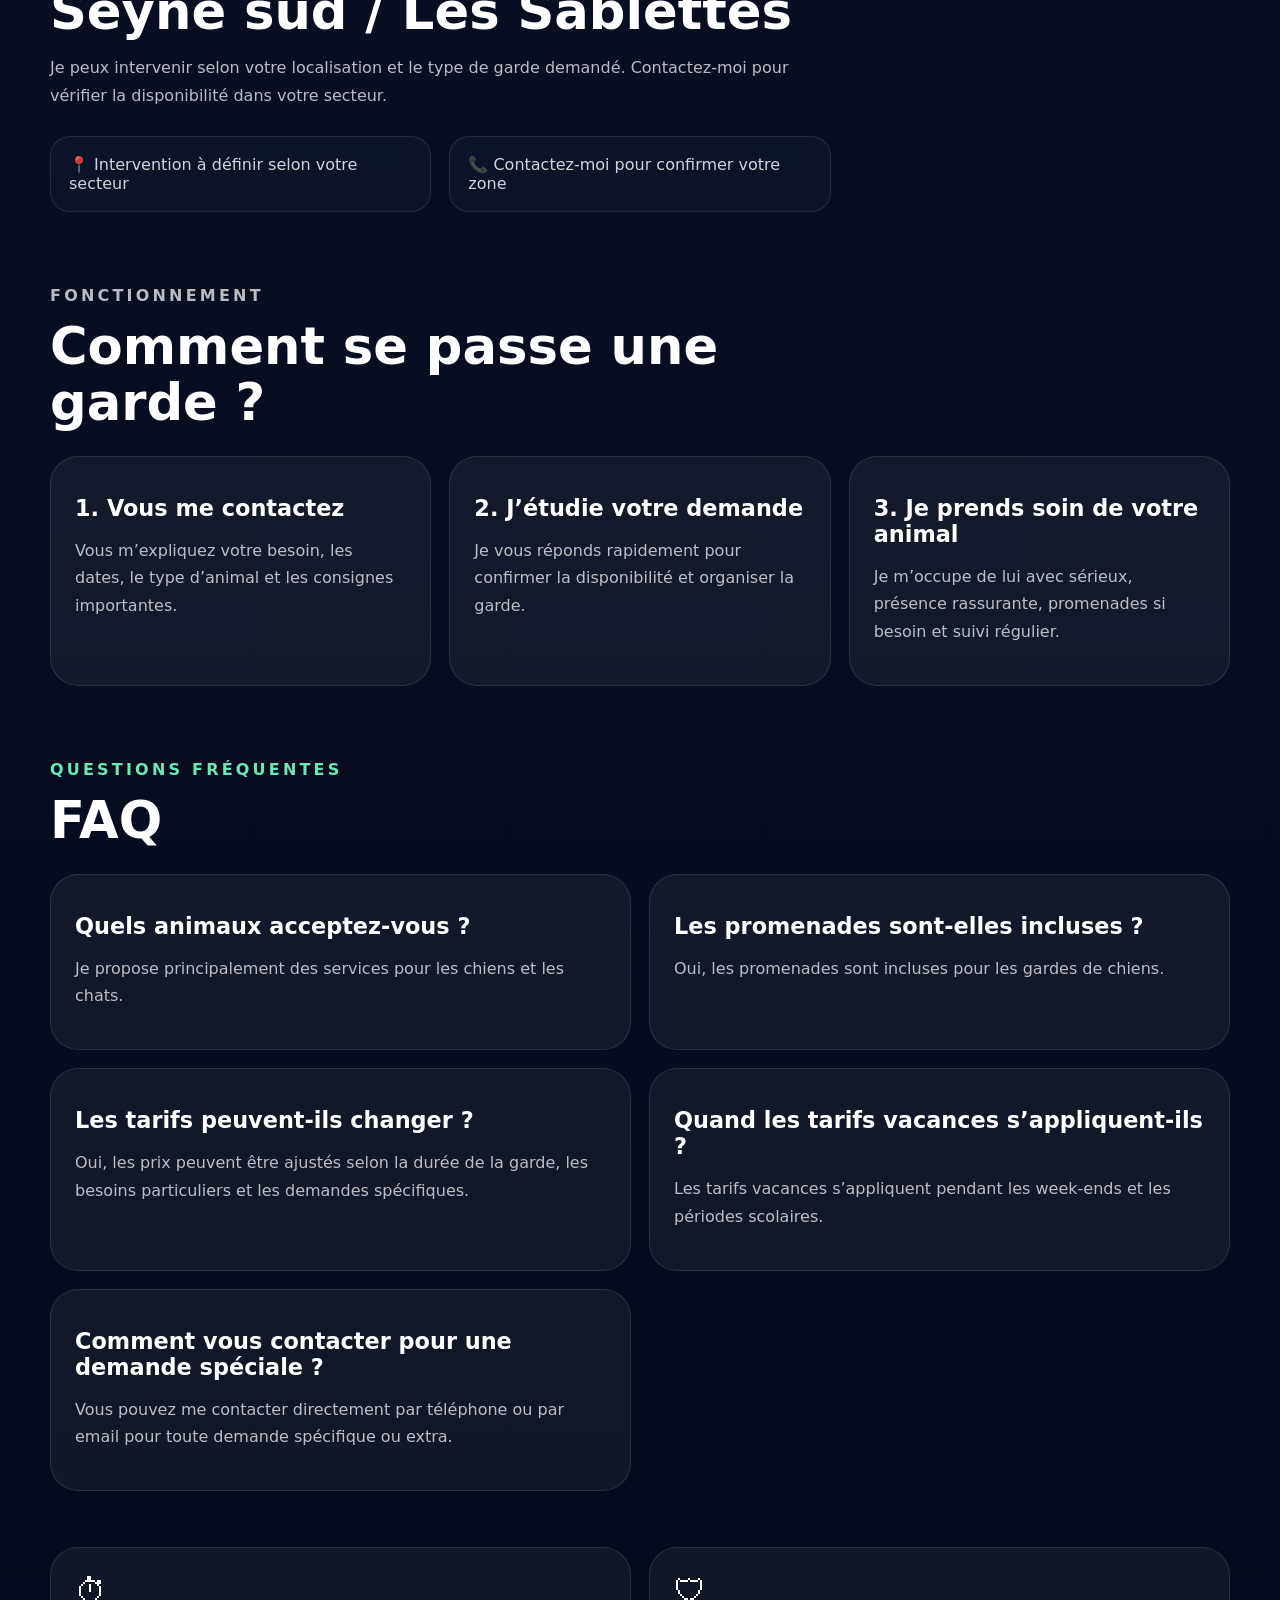
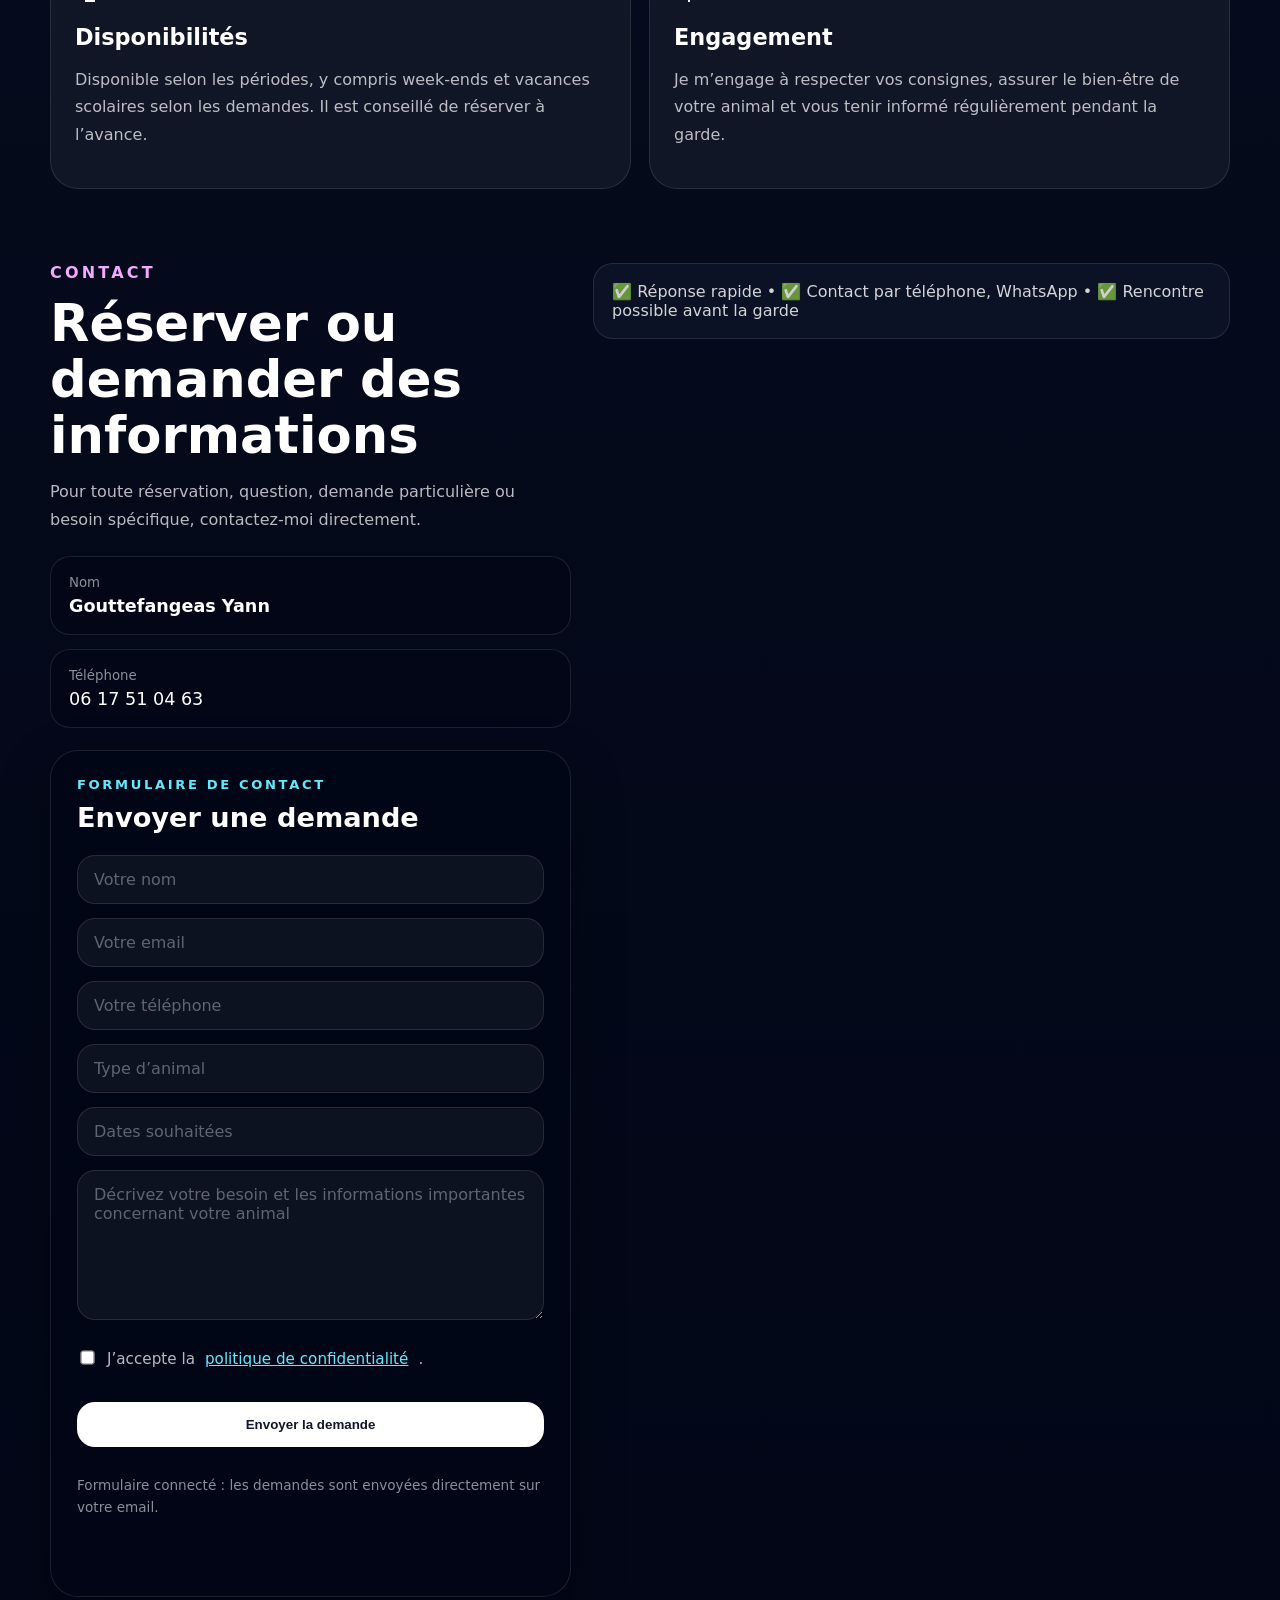
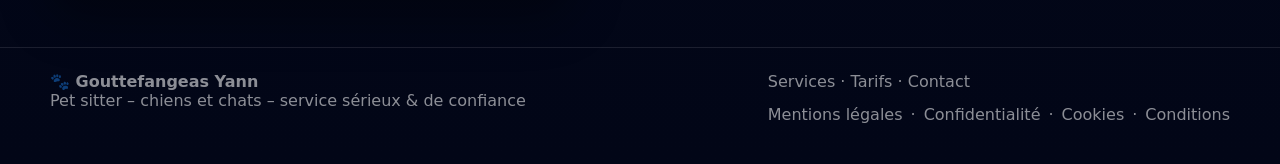
==== commit f09b2df7: "Update pricing for cat and dog services" ====
--- a/index.html
+++ b/index.html
@@ -215,14 +215,14 @@
             <div class="icon">🐱</div>
             <h3>Visite chat</h3>
             <p>1 passage / jour (Un passage comprend : contrôle eau, nourriture et litière)</p>
-            <div class="chips"><span class="chip">12€ / passage</span></div>
+            <div class="chips"><span class="chip">8€ / passage</span></div>
           </article>
 
           <article class="price-card">
             <div class="icon">🐶</div>
             <h3>Garde chien chez le propriétaire</h3>
             <p>Un passage comprend : contrôle eau, nourriture et une promenade.</p>
-            <div class="chips"><span class="chip">18€ / passage</span></div>
+            <div class="chips"><span class="chip">12€ / passage</span></div>
           </article>
 
         <div class="notes grid-3">
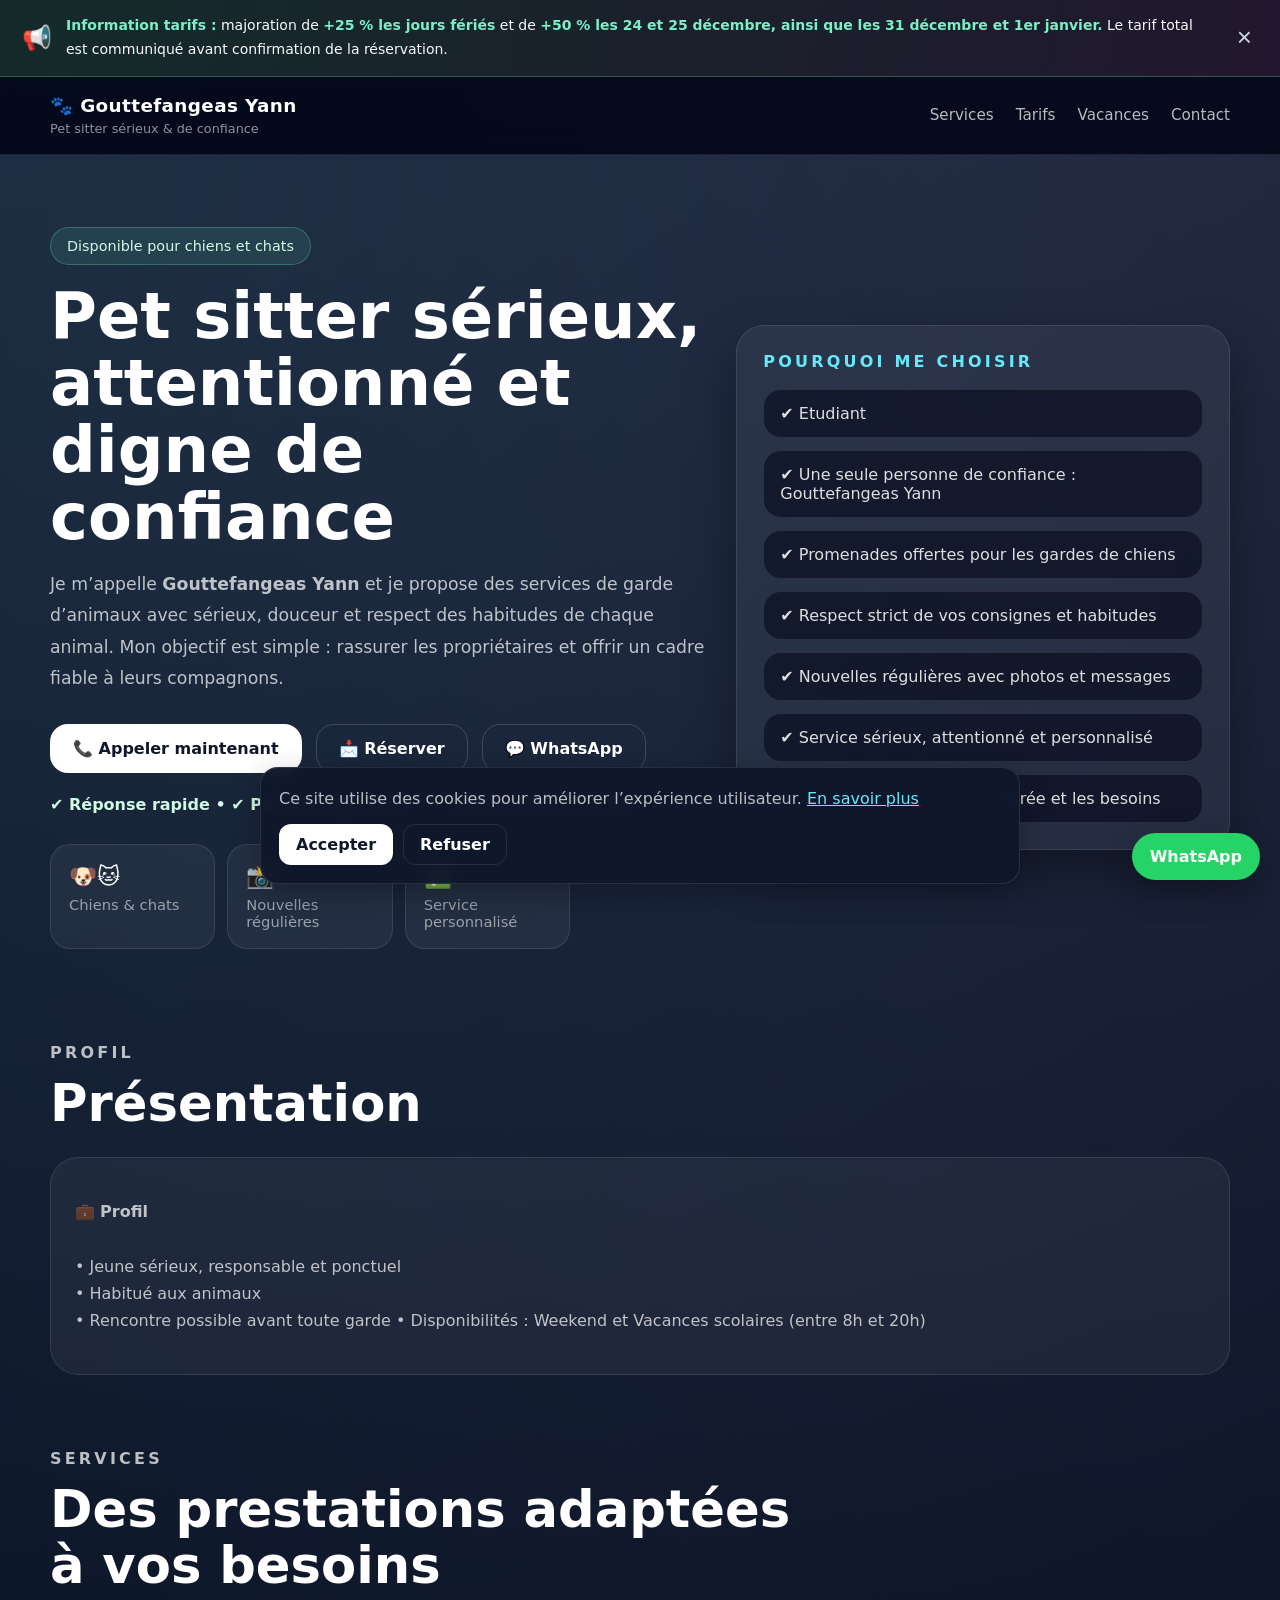
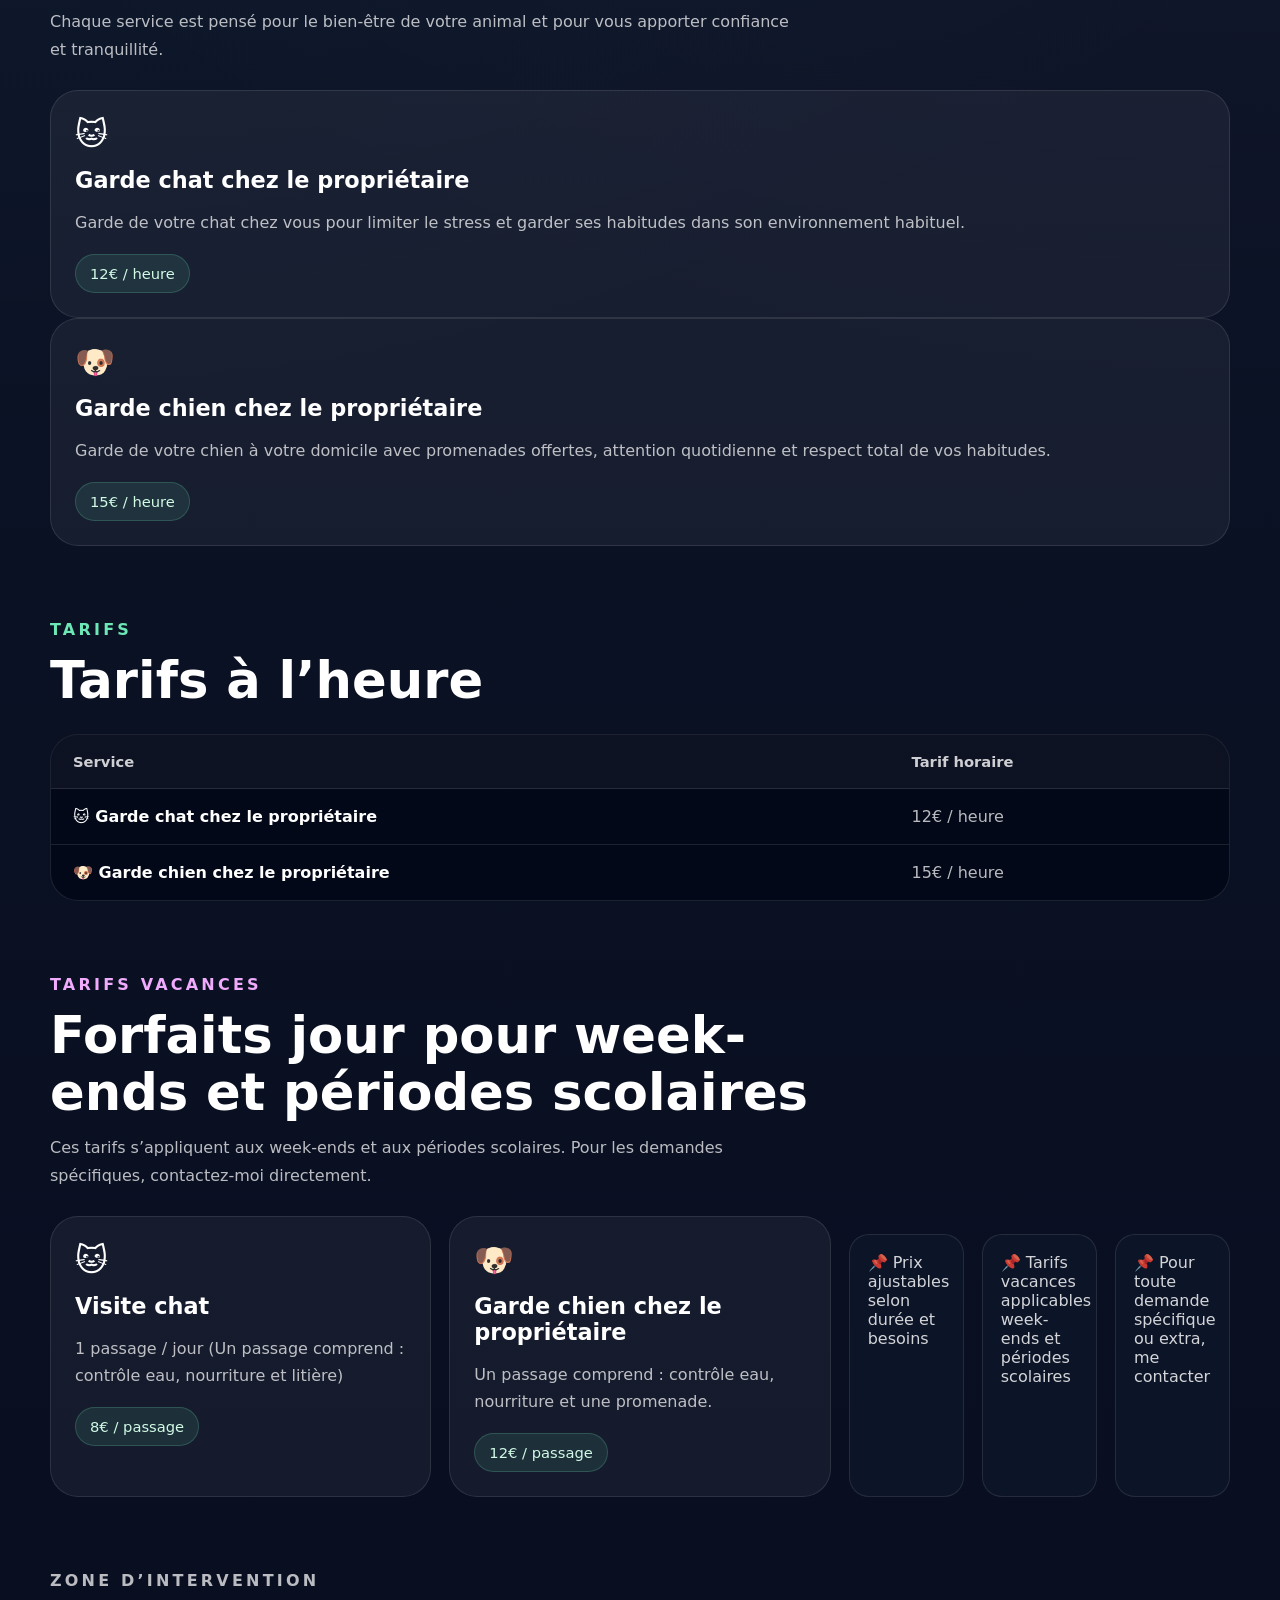
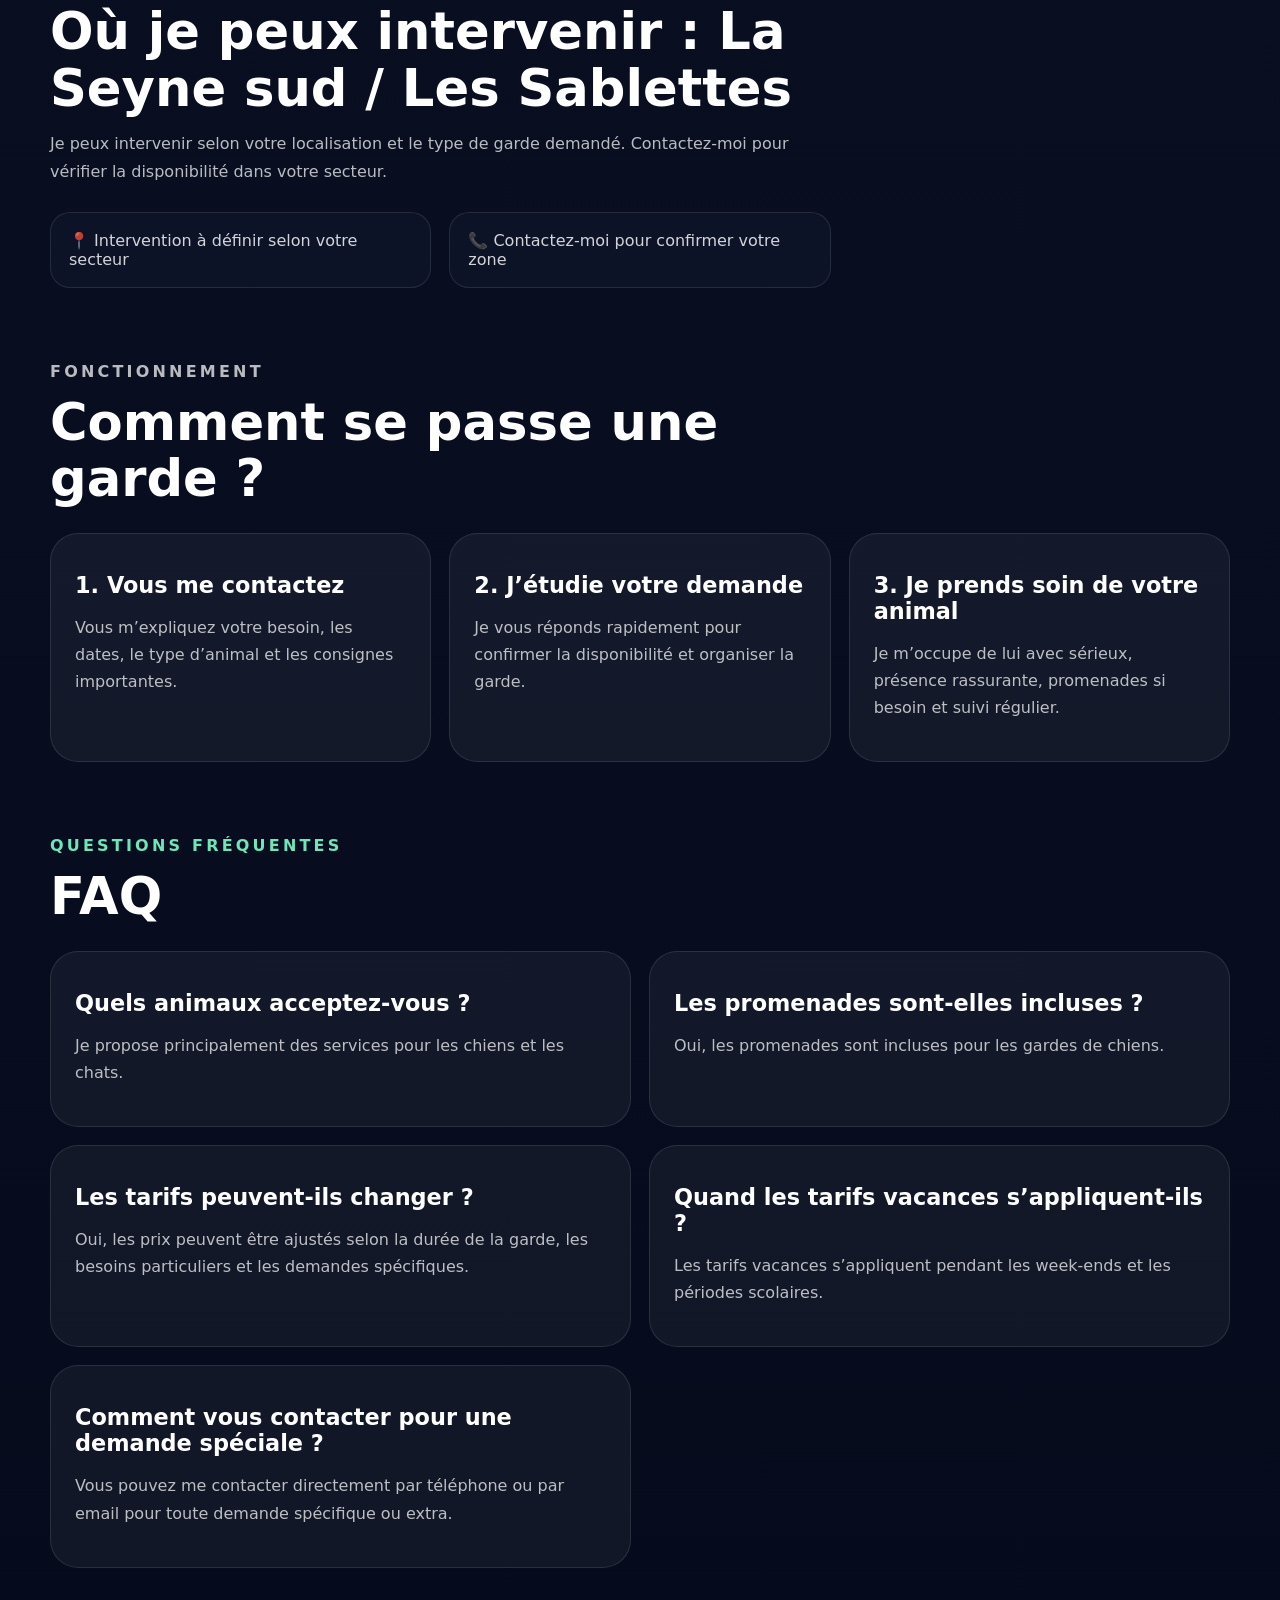
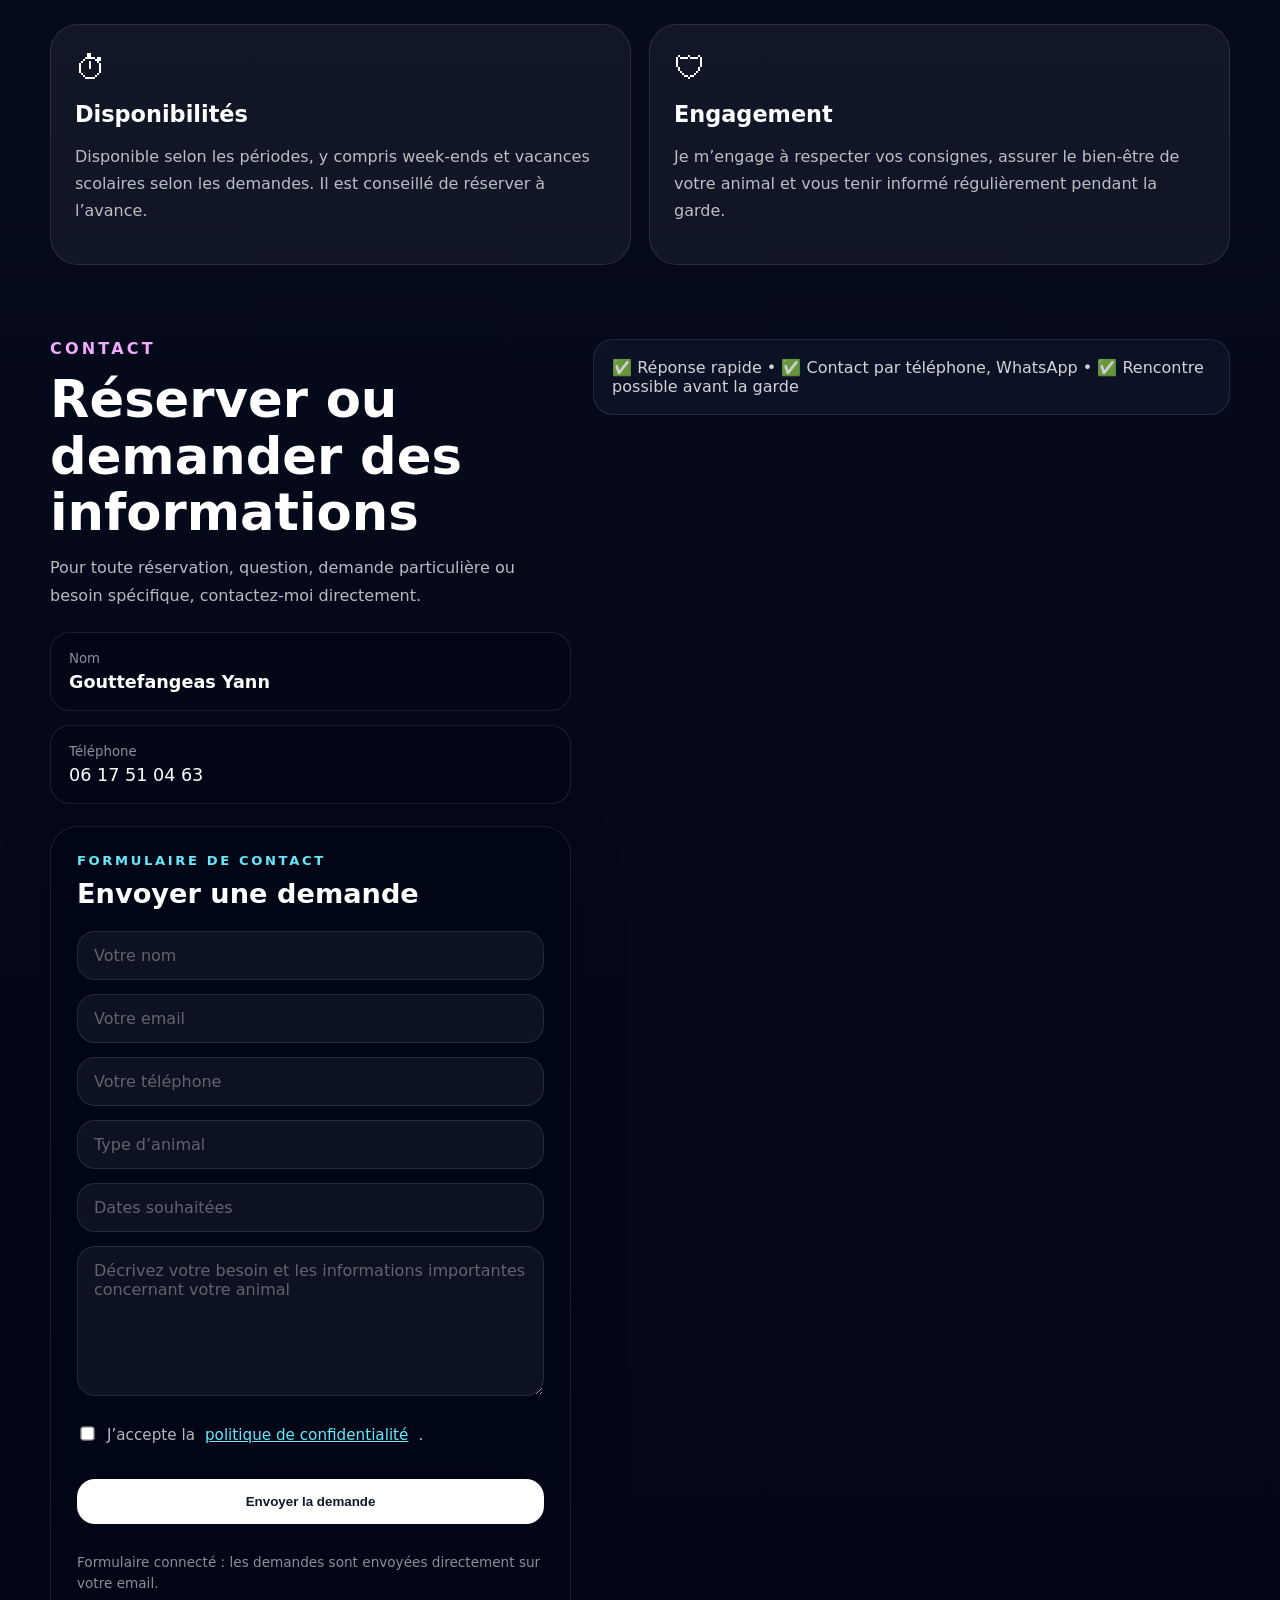
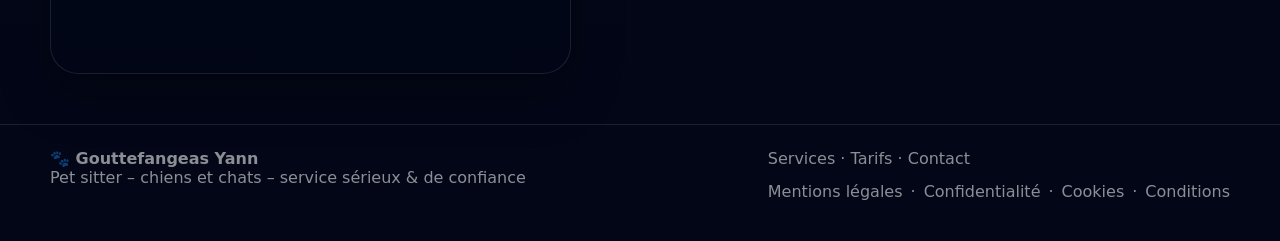
==== commit 4bd2fca2: "Implement pricing notice banner in index.html Added a pricing notice banner with styling and close b" ====
--- a/index.html
+++ b/index.html
@@ -1,6 +1,7 @@
 <!DOCTYPE html>
 <html lang="fr">
 <head>
+  <meta name="google-site-verification" content="M2IwlnK6XXDaWa9hlkY2DkOIzxPDROgb-24PMJOnmc0" />
   <meta charset="UTF-8" />
   <meta name="viewport" content="width=device-width, initial-scale=1.0" />
   <title>Gouttefangeas Yann - Pet sitter</title>
@@ -49,6 +50,81 @@
   <meta name="robots" content="index,follow">
 <meta name="theme-color" content="#ffffff">
 </head>
+
+
+<!-- BANDEAU D'INFORMATION TARIFAIRE -->
+<div class="pricing-notice" role="status">
+  <span class="pricing-notice-icon">📢</span>
+  <p>
+    <strong>Information tarifs :</strong>
+    majoration de <strong>+25 % les jours fériés</strong> et de
+    <strong>+50 % les 24 et 25 décembre, ainsi que les 31 décembre
+    et 1er janvier.</strong>
+    Le tarif total est communiqué avant confirmation de la réservation.
+  </p>
+  <button
+    class="pricing-notice-close"
+    type="button"
+    aria-label="Fermer le bandeau"
+    onclick="this.parentElement.remove()">
+    &times;
+  </button>
+</div>
+
+<style>
+  .pricing-notice {
+    display: flex;
+    align-items: center;
+    gap: 14px;
+    padding: 14px 22px;
+    background: linear-gradient(100deg, #142b2a, #21172e);
+    border-bottom: 1px solid #35554e;
+    color: #f8fafc;
+    font-family: inherit;
+  }
+
+  .pricing-notice-icon {
+    font-size: 24px;
+    flex-shrink: 0;
+  }
+
+  .pricing-notice p {
+    flex: 1;
+    margin: 0;
+    font-size: 14px;
+    line-height: 1.7;
+  }
+
+  .pricing-notice strong {
+    color: #79f0c6;
+  }
+
+  .pricing-notice-close {
+    border: 0;
+    background: transparent;
+    color: #cbd5e1;
+    font-size: 26px;
+    cursor: pointer;
+  }
+
+  .pricing-notice-close:hover {
+    color: white;
+  }
+
+  @media (max-width: 600px) {
+    .pricing-notice {
+      align-items: flex-start;
+      padding: 12px;
+      gap: 9px;
+    }
+
+    .pricing-notice p {
+      font-size: 12px;
+    }
+  }
+</style>
+
+  
 <body>
   <header class="header">
     <div class="container header-inner">
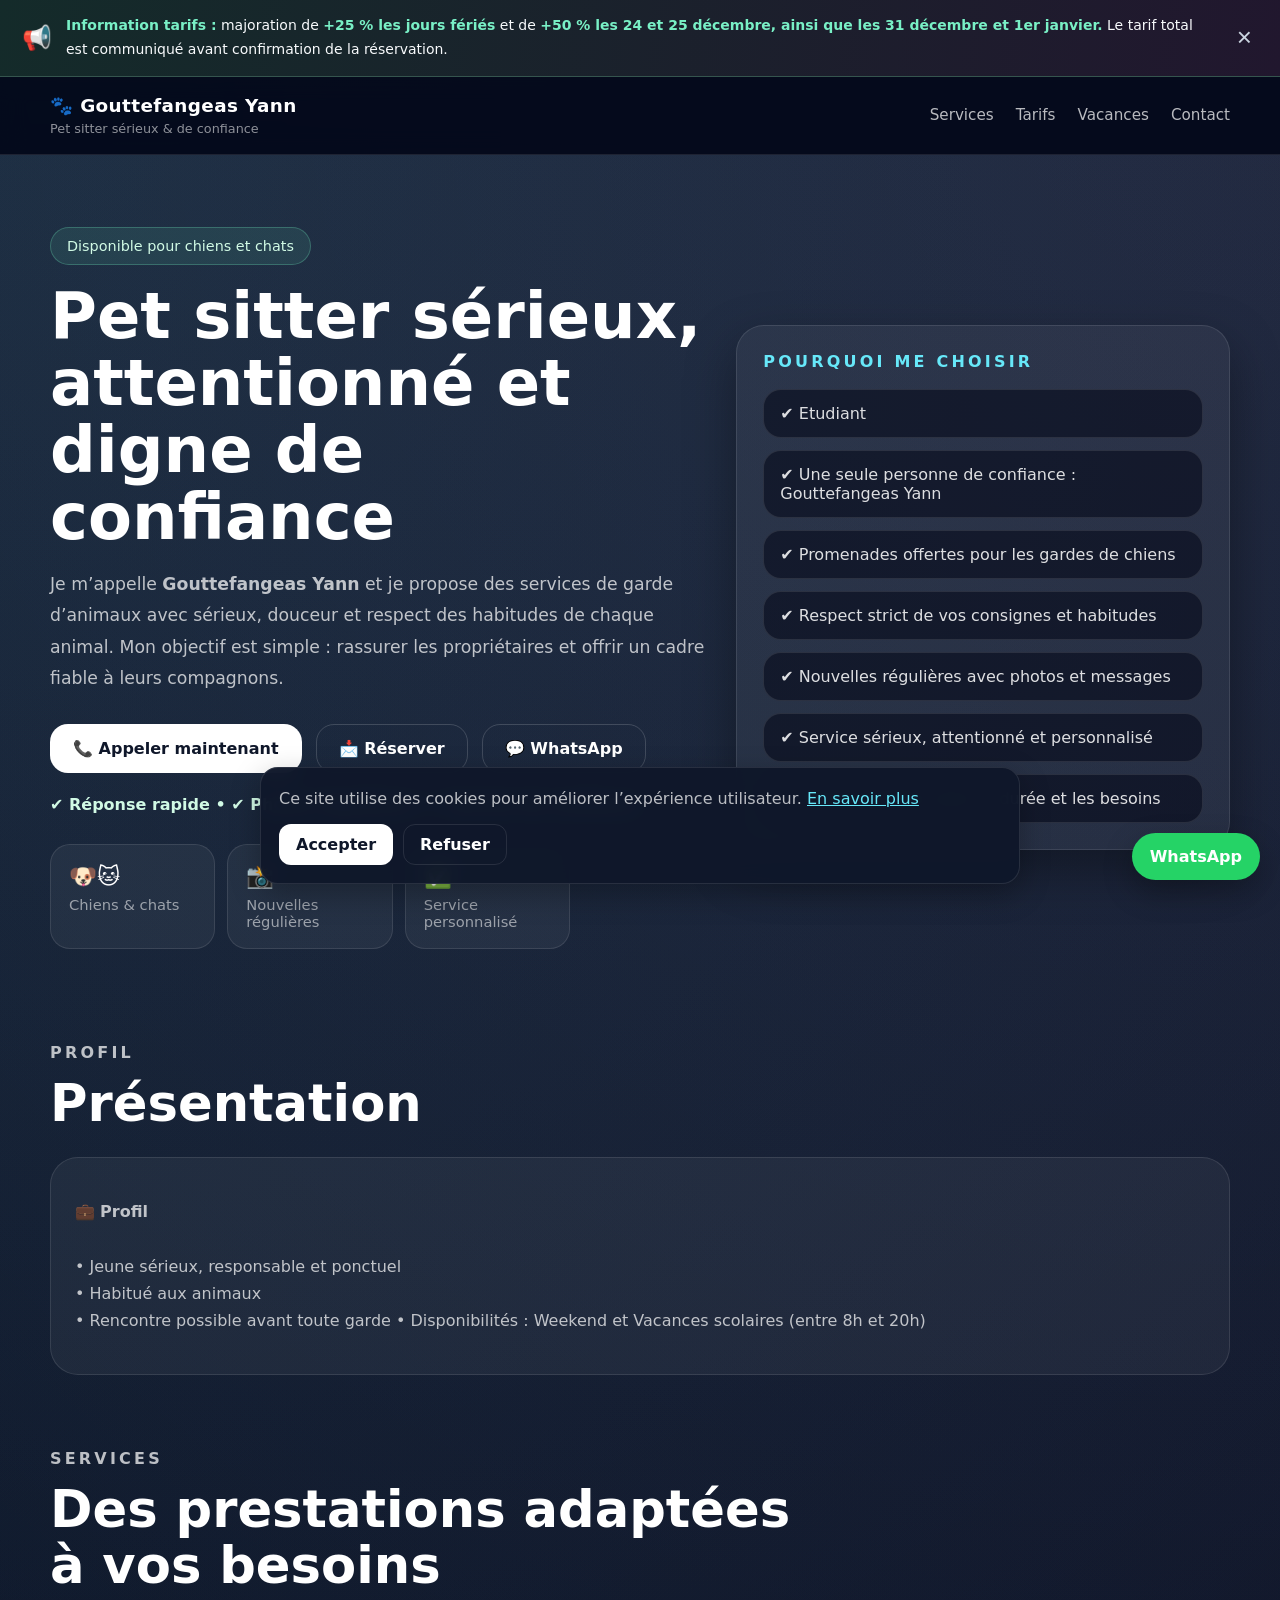
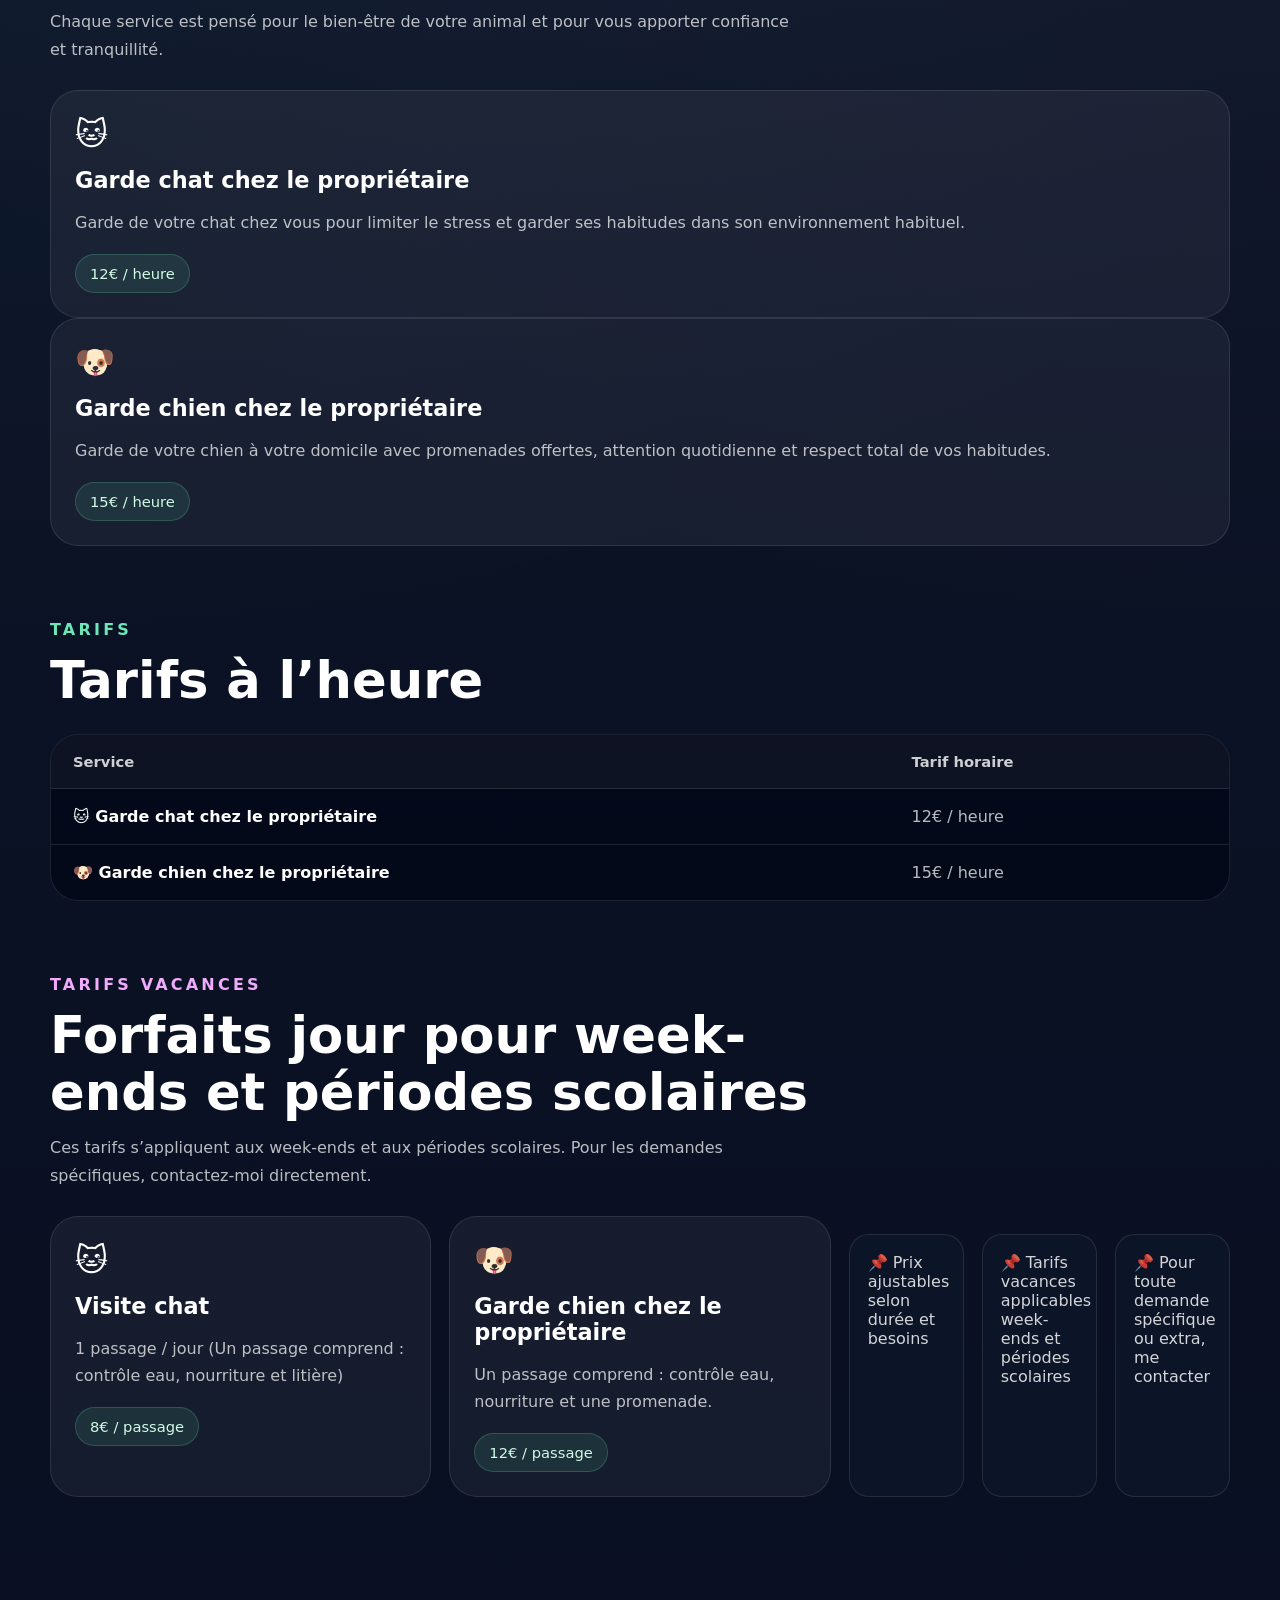
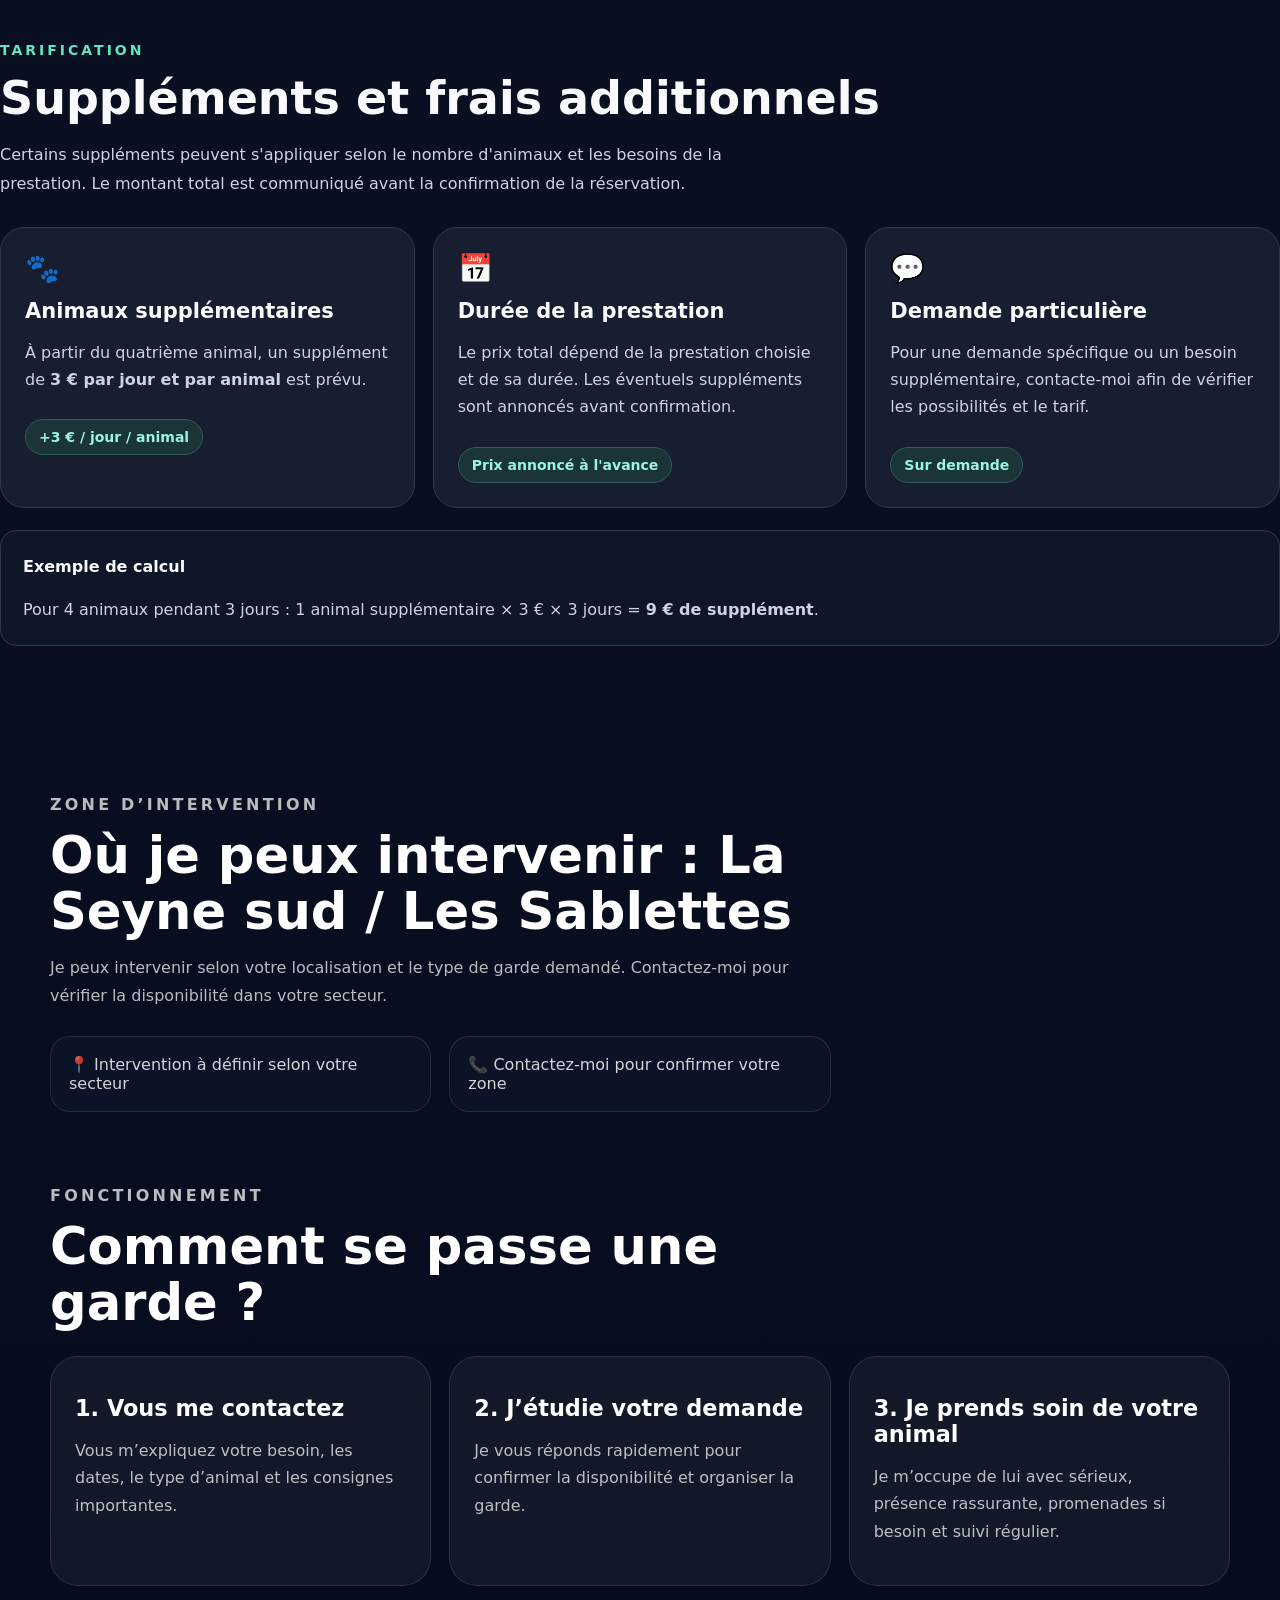
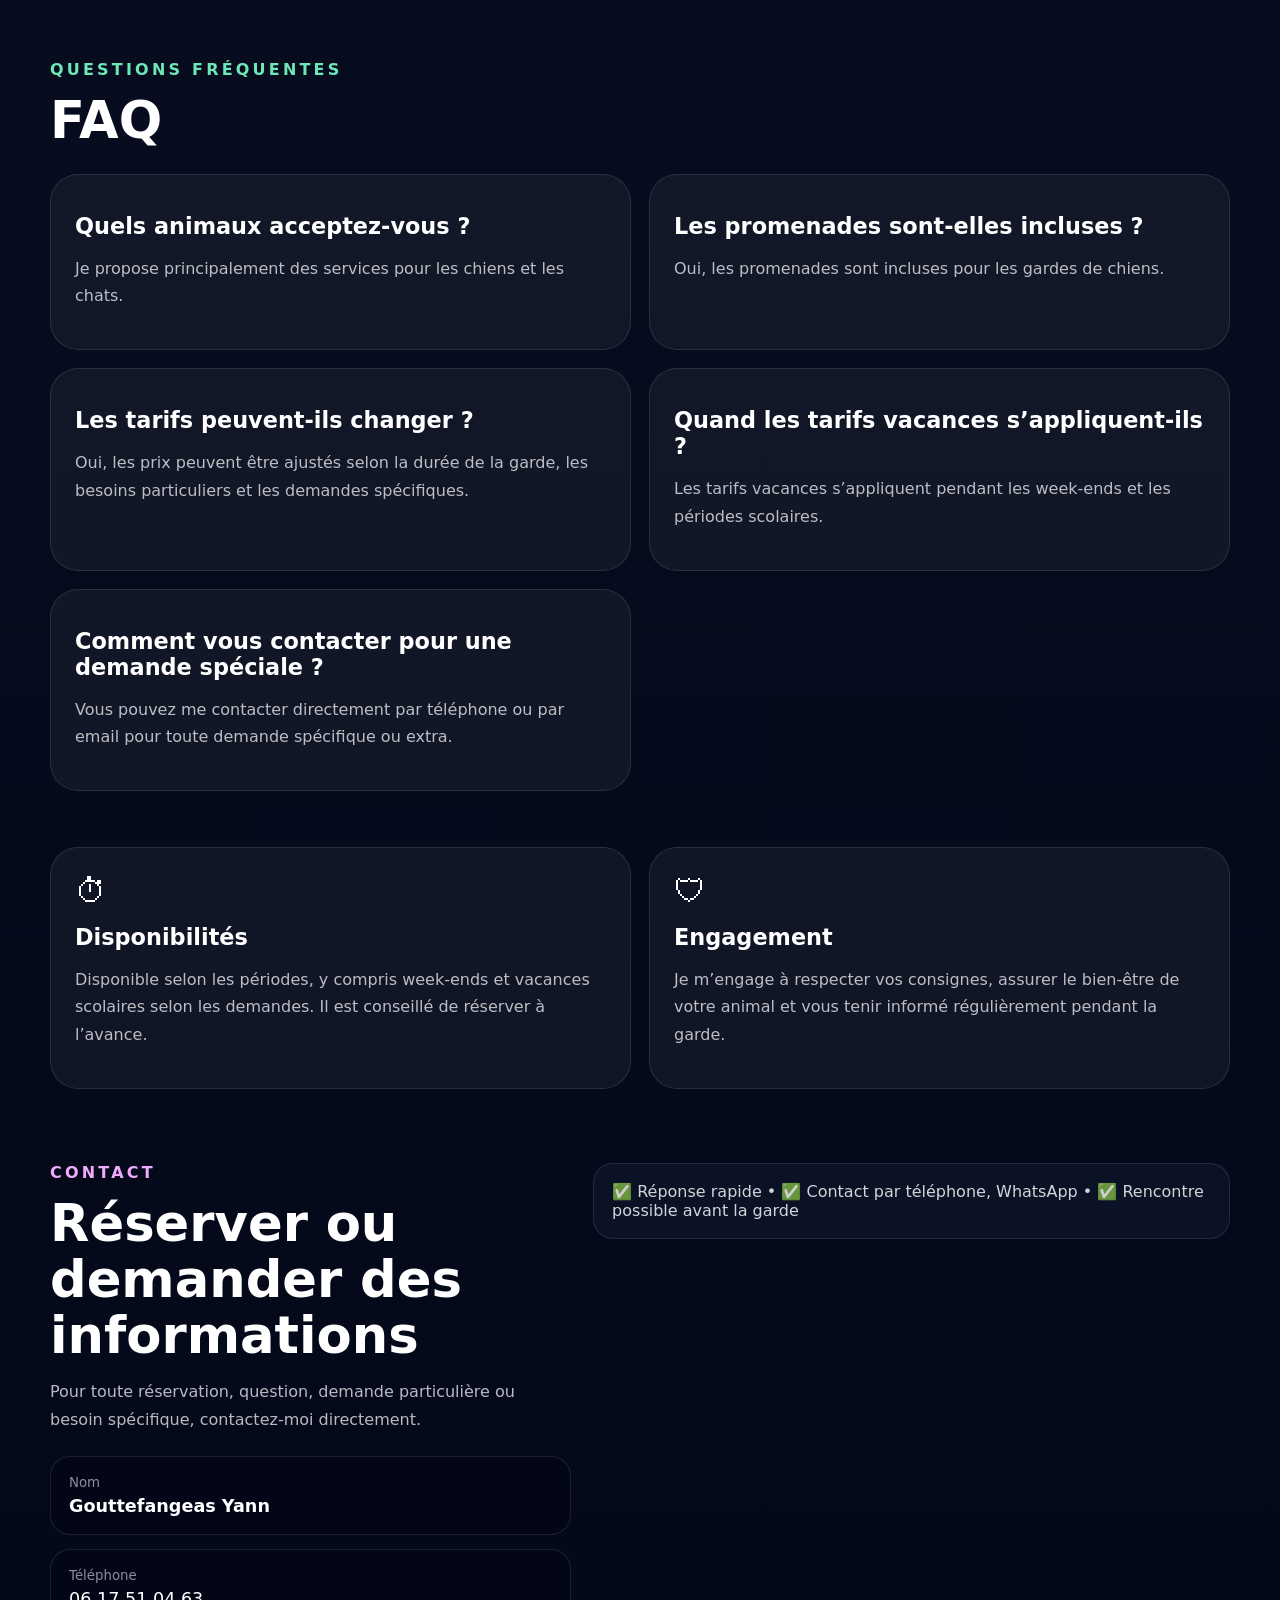
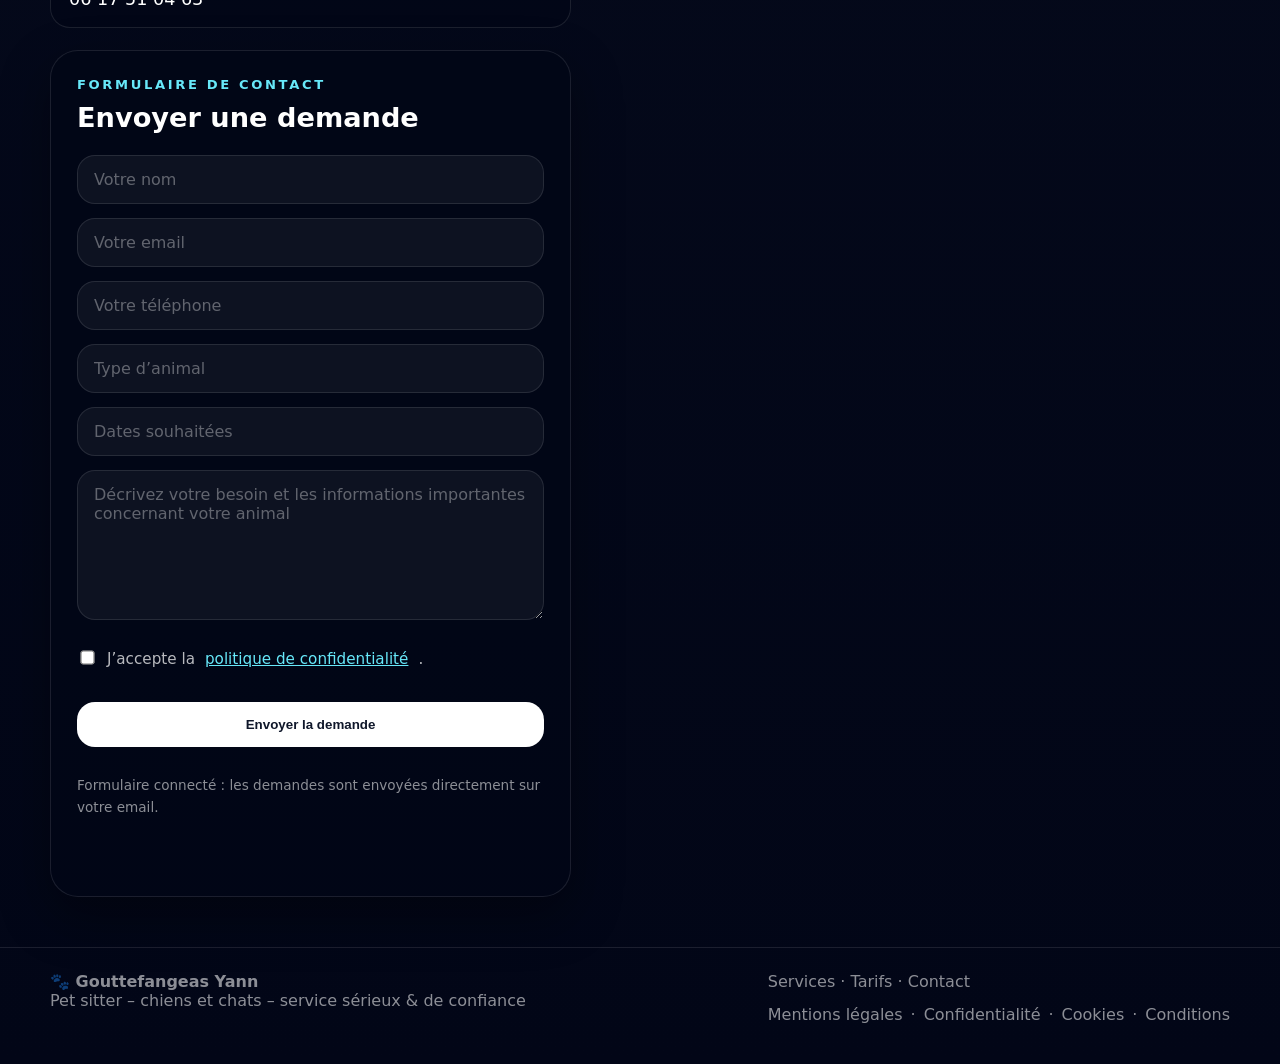
==== commit cfe55a25: "Add supplements section with pricing details Added a new section for supplements and additional fees" ====
--- a/index.html
+++ b/index.html
@@ -308,6 +308,59 @@
         </div>
       </div>
     </section>
+
+<!-- SECTION SUPPLÉMENTS -->
+<section class="supplements-section">
+  <p class="section-label">TARIFICATION</p>
+  <h2>Suppléments et frais additionnels</h2>
+
+  <p class="supplements-intro">
+    Certains suppléments peuvent s'appliquer selon le nombre
+    d'animaux et les besoins de la prestation. Le montant total
+    est communiqué avant la confirmation de la réservation.
+  </p>
+
+  <div class="supplements-grid">
+    <article class="supplement-card">
+      <span class="supplement-icon">🐾</span>
+      <h3>Animaux supplémentaires</h3>
+      <p>
+        À partir du quatrième animal, un supplément de
+        <strong>3 € par jour et par animal</strong> est prévu.
+      </p>
+      <span class="supplement-price">+3 € / jour / animal</span>
+    </article>
+
+    <article class="supplement-card">
+      <span class="supplement-icon">📅</span>
+      <h3>Durée de la prestation</h3>
+      <p>
+        Le prix total dépend de la prestation choisie et de sa durée.
+        Les éventuels suppléments sont annoncés avant confirmation.
+      </p>
+      <span class="supplement-price">Prix annoncé à l'avance</span>
+    </article>
+
+    <article class="supplement-card">
+      <span class="supplement-icon">💬</span>
+      <h3>Demande particulière</h3>
+      <p>
+        Pour une demande spécifique ou un besoin supplémentaire,
+        contacte-moi afin de vérifier les possibilités et le tarif.
+      </p>
+      <span class="supplement-price">Sur demande</span>
+    </article>
+  </div>
+
+  <div class="supplements-example">
+    <strong>Exemple de calcul</strong>
+    <p>
+      Pour 4 animaux pendant 3 jours :
+      1 animal supplémentaire × 3 € × 3 jours =
+      <strong>9 € de supplément</strong>.
+    </p>
+  </div>
+</section>
     
 <section id="zone">
   <div class="container">
--- a/style.css
+++ b/style.css
@@ -694,3 +694,93 @@
 #refuse-cookies:hover {
   background: rgba(255, 255, 255, 0.06);
 }
+
+/* SECTION SUPPLÉMENTS */
+
+.supplements-section {
+  margin: 75px 0;
+  color: #f8fafc;
+}
+
+.section-label {
+  color: #62e6bd;
+  font-size: 14px;
+  font-weight: 800;
+  letter-spacing: 3px;
+}
+
+.supplements-section h2 {
+  margin: 12px 0;
+  font-size: clamp(30px, 4vw, 46px);
+  line-height: 1.15;
+}
+
+.supplements-intro {
+  max-width: 760px;
+  color: #cbd5e1;
+  line-height: 1.8;
+}
+
+.supplements-grid {
+  display: grid;
+  grid-template-columns: repeat(3, minmax(0, 1fr));
+  gap: 18px;
+  margin-top: 28px;
+}
+
+.supplement-card {
+  padding: 24px;
+  border: 1px solid #30394d;
+  border-radius: 24px;
+  background: #161e30;
+}
+
+.supplement-icon {
+  font-size: 28px;
+}
+
+.supplement-card h3 {
+  margin: 14px 0 10px;
+  font-size: 21px;
+}
+
+.supplement-card p {
+  color: #cbd5e1;
+  line-height: 1.7;
+}
+
+.supplement-price {
+  display: inline-block;
+  margin-top: 10px;
+  padding: 9px 13px;
+  border: 1px solid #315b58;
+  border-radius: 30px;
+  background: #1b3438;
+  color: #9af5df;
+  font-weight: 700;
+  font-size: 14px;
+}
+
+.supplements-example {
+  margin-top: 22px;
+  padding: 22px;
+  border: 1px solid #30394d;
+  border-radius: 16px;
+  background: #0e1728;
+  line-height: 1.7;
+}
+
+.supplements-example p {
+  margin-bottom: 0;
+  color: #cbd5e1;
+}
+
+@media (max-width: 760px) {
+  .supplements-grid {
+    grid-template-columns: 1fr;
+  }
+
+  .supplement-card {
+    padding: 20px;
+  }
+}
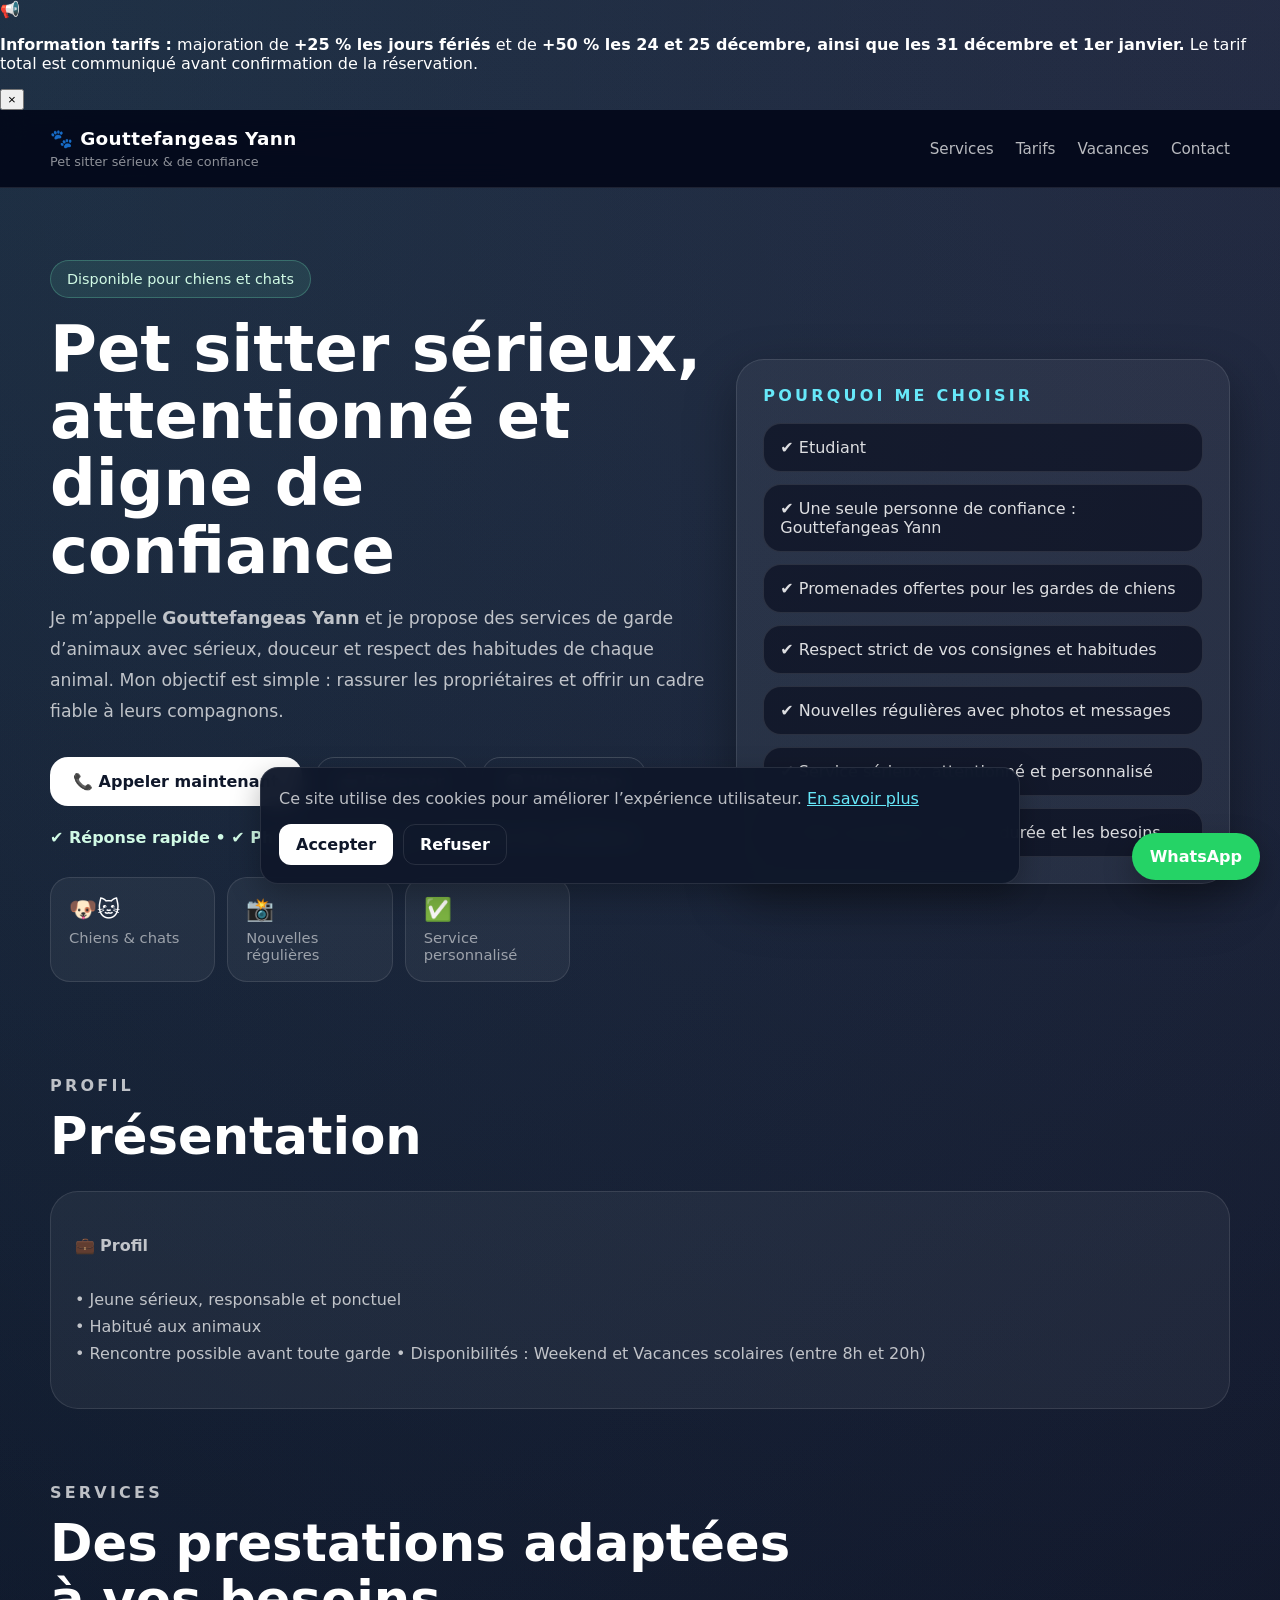
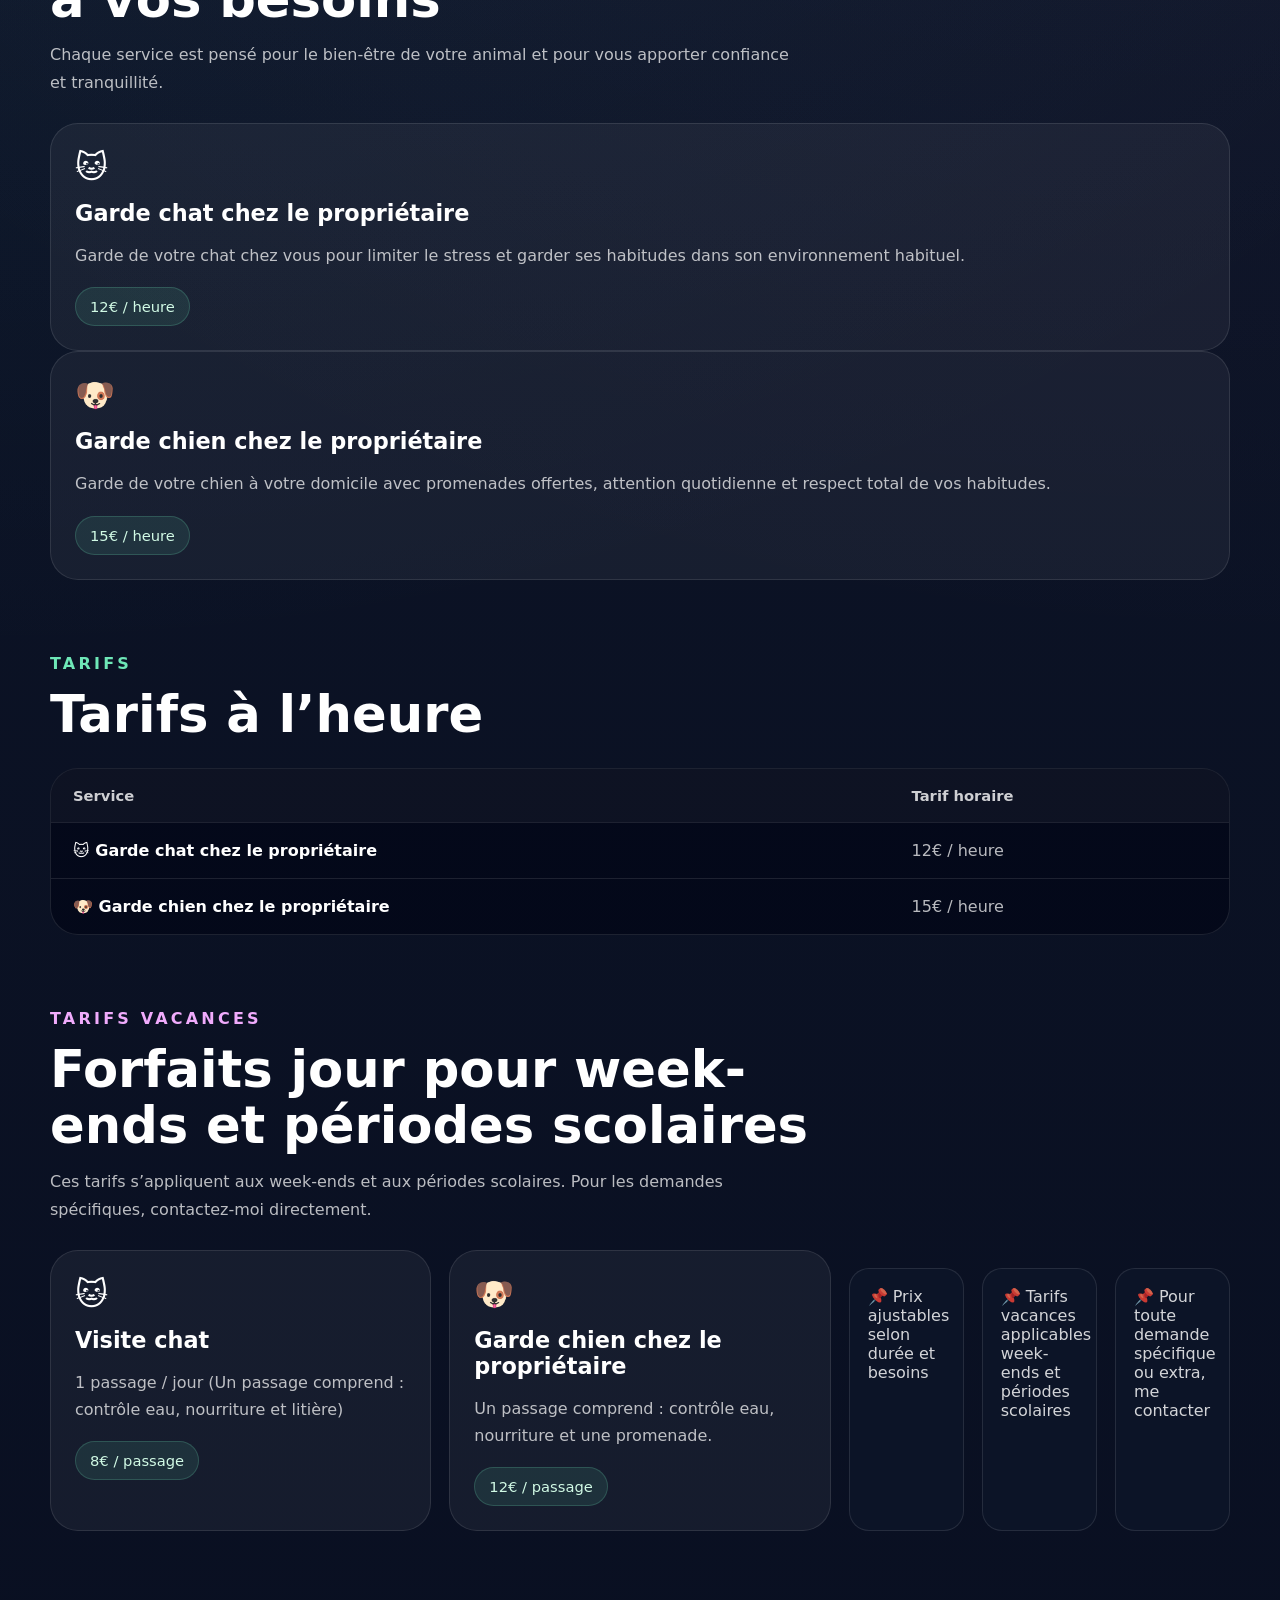
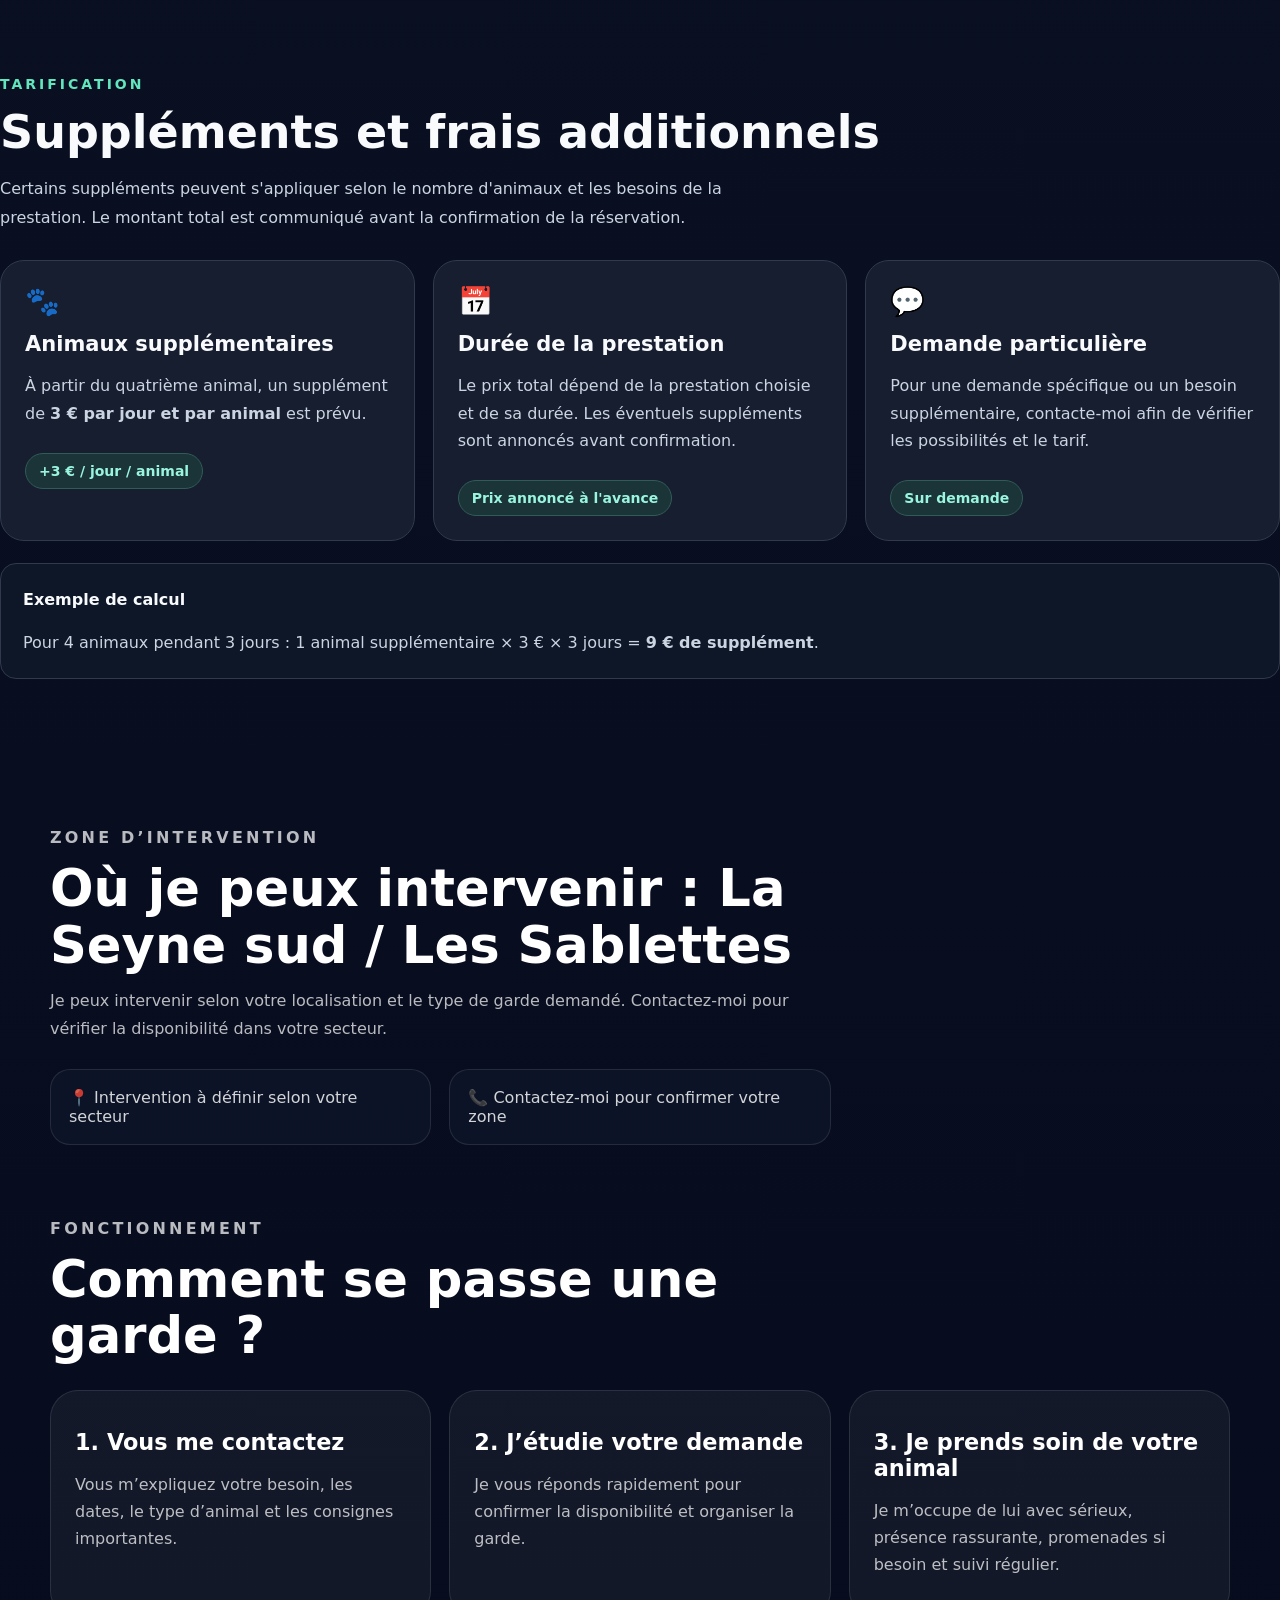
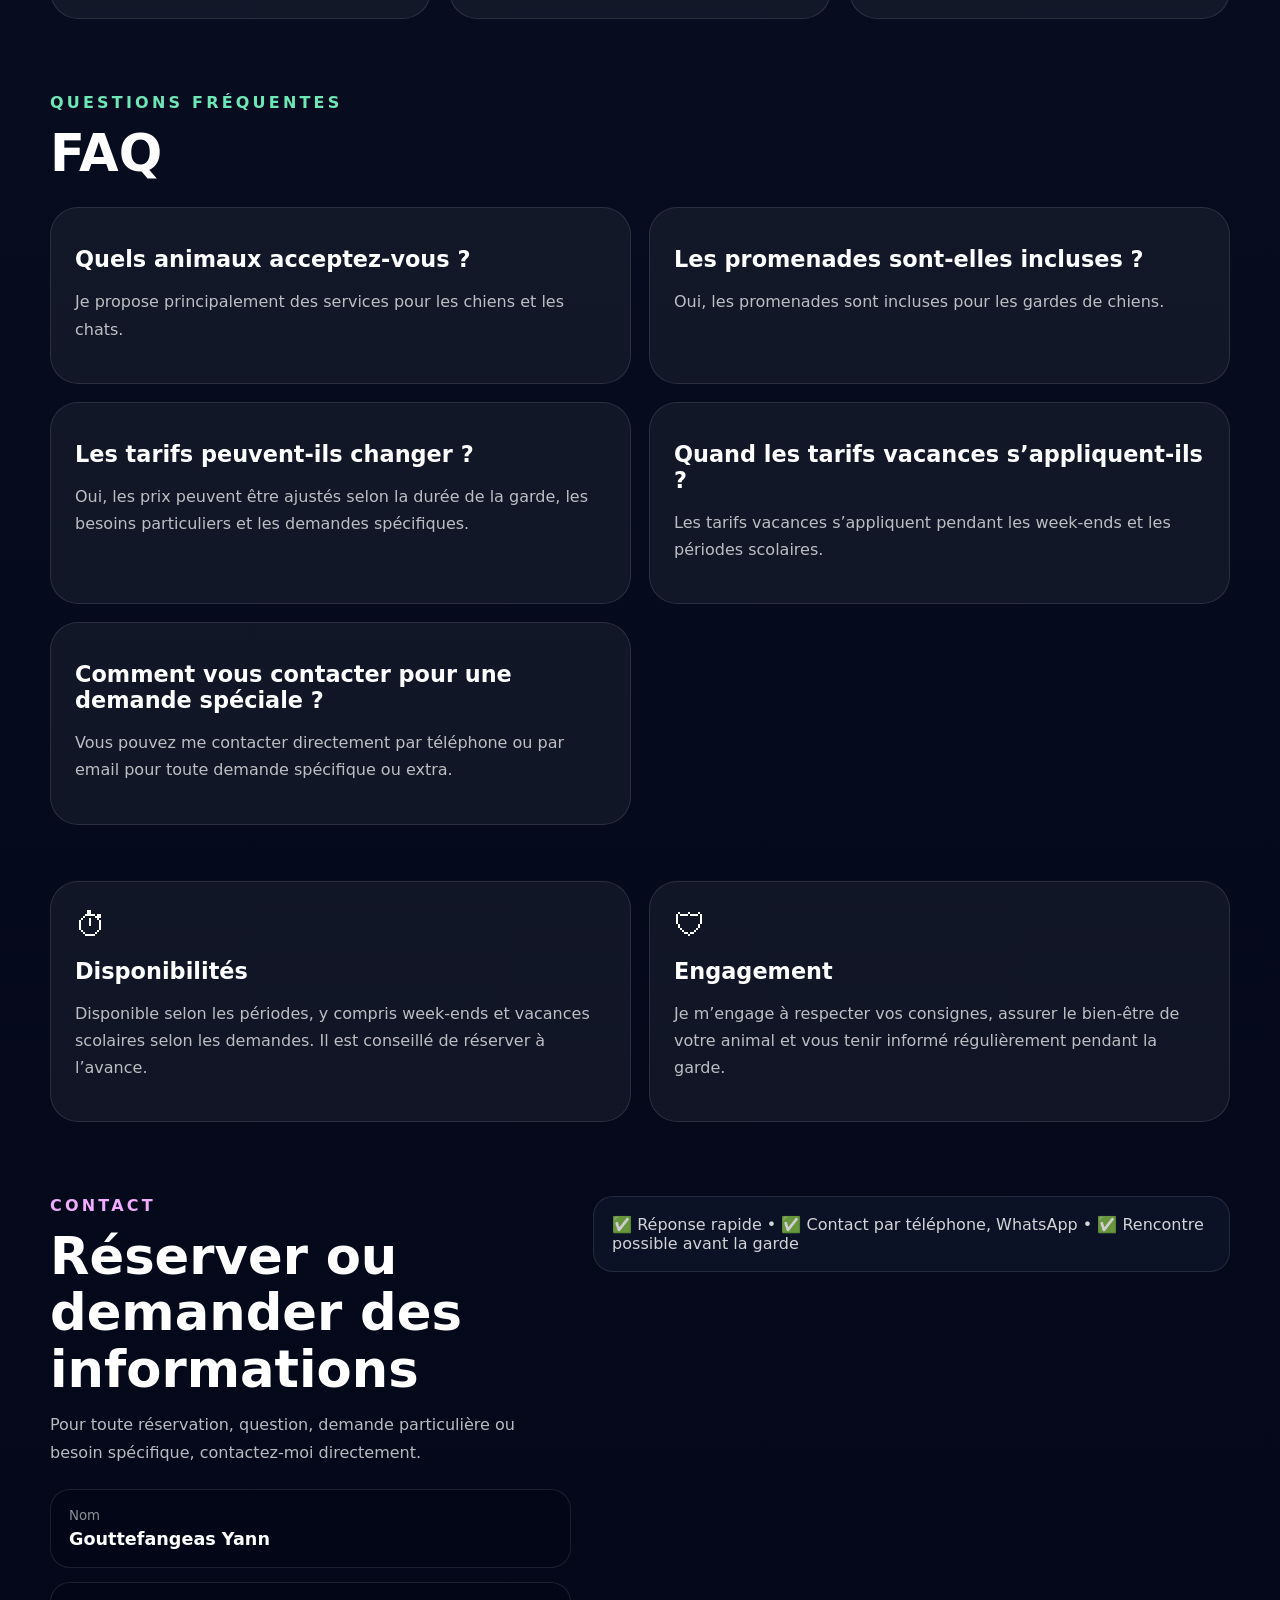
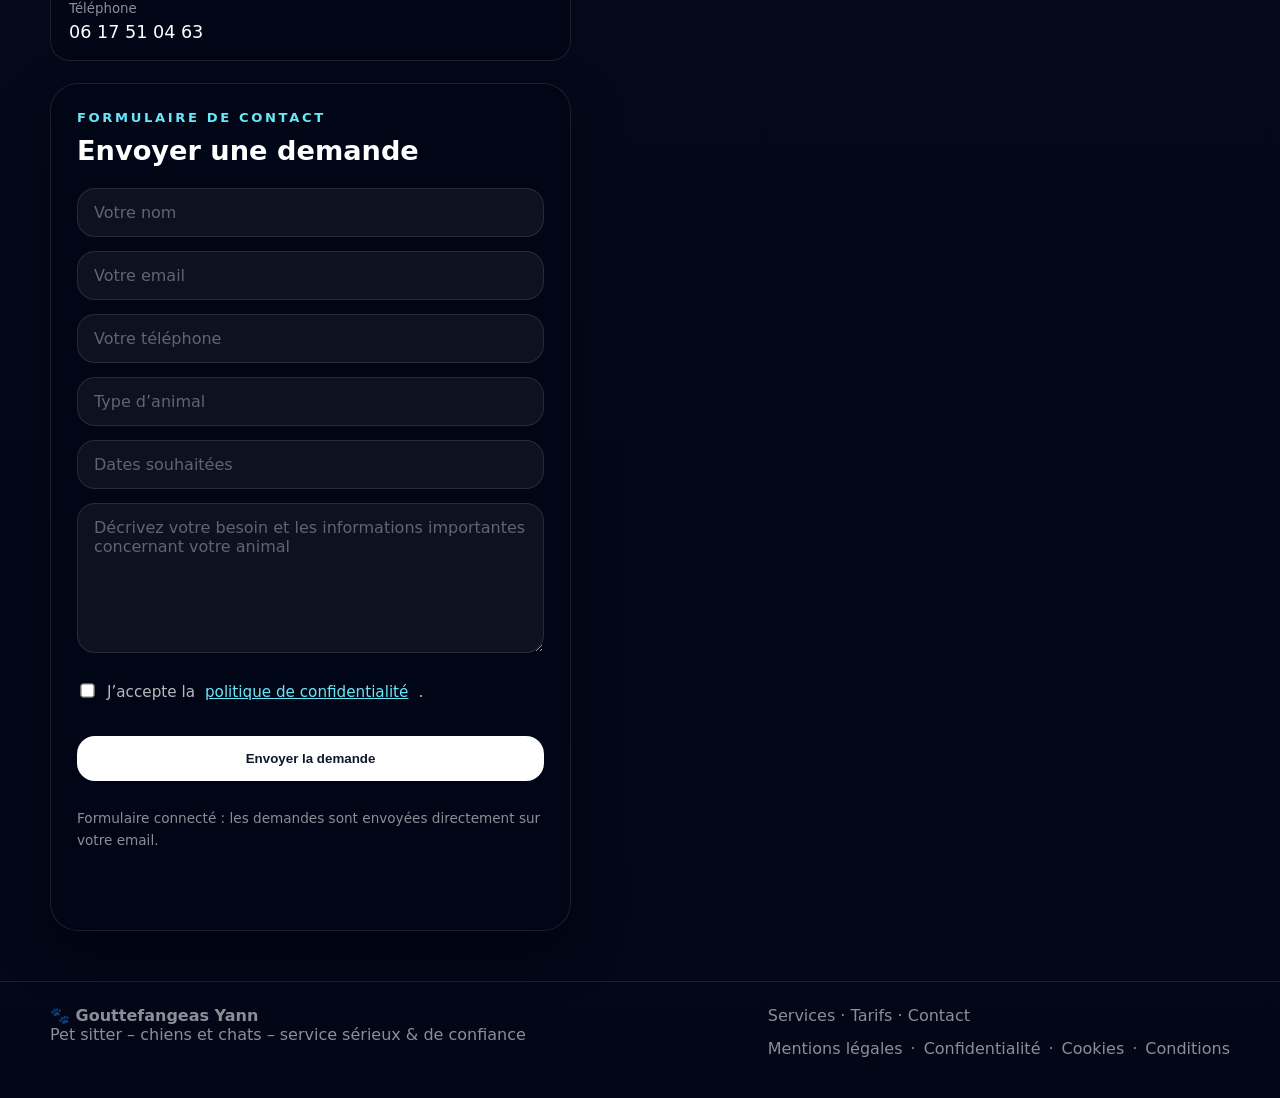
==== commit 6425e9ac: "Remove pricing notice styles from index.html Removed the pricing notice styles from the index.html f" ====
--- a/index.html
+++ b/index.html
@@ -70,60 +70,6 @@
     &times;
   </button>
 </div>
-
-<style>
-  .pricing-notice {
-    display: flex;
-    align-items: center;
-    gap: 14px;
-    padding: 14px 22px;
-    background: linear-gradient(100deg, #142b2a, #21172e);
-    border-bottom: 1px solid #35554e;
-    color: #f8fafc;
-    font-family: inherit;
-  }
-
-  .pricing-notice-icon {
-    font-size: 24px;
-    flex-shrink: 0;
-  }
-
-  .pricing-notice p {
-    flex: 1;
-    margin: 0;
-    font-size: 14px;
-    line-height: 1.7;
-  }
-
-  .pricing-notice strong {
-    color: #79f0c6;
-  }
-
-  .pricing-notice-close {
-    border: 0;
-    background: transparent;
-    color: #cbd5e1;
-    font-size: 26px;
-    cursor: pointer;
-  }
-
-  .pricing-notice-close:hover {
-    color: white;
-  }
-
-  @media (max-width: 600px) {
-    .pricing-notice {
-      align-items: flex-start;
-      padding: 12px;
-      gap: 9px;
-    }
-
-    .pricing-notice p {
-      font-size: 12px;
-    }
-  }
-</style>
-
   
 <body>
   <header class="header">
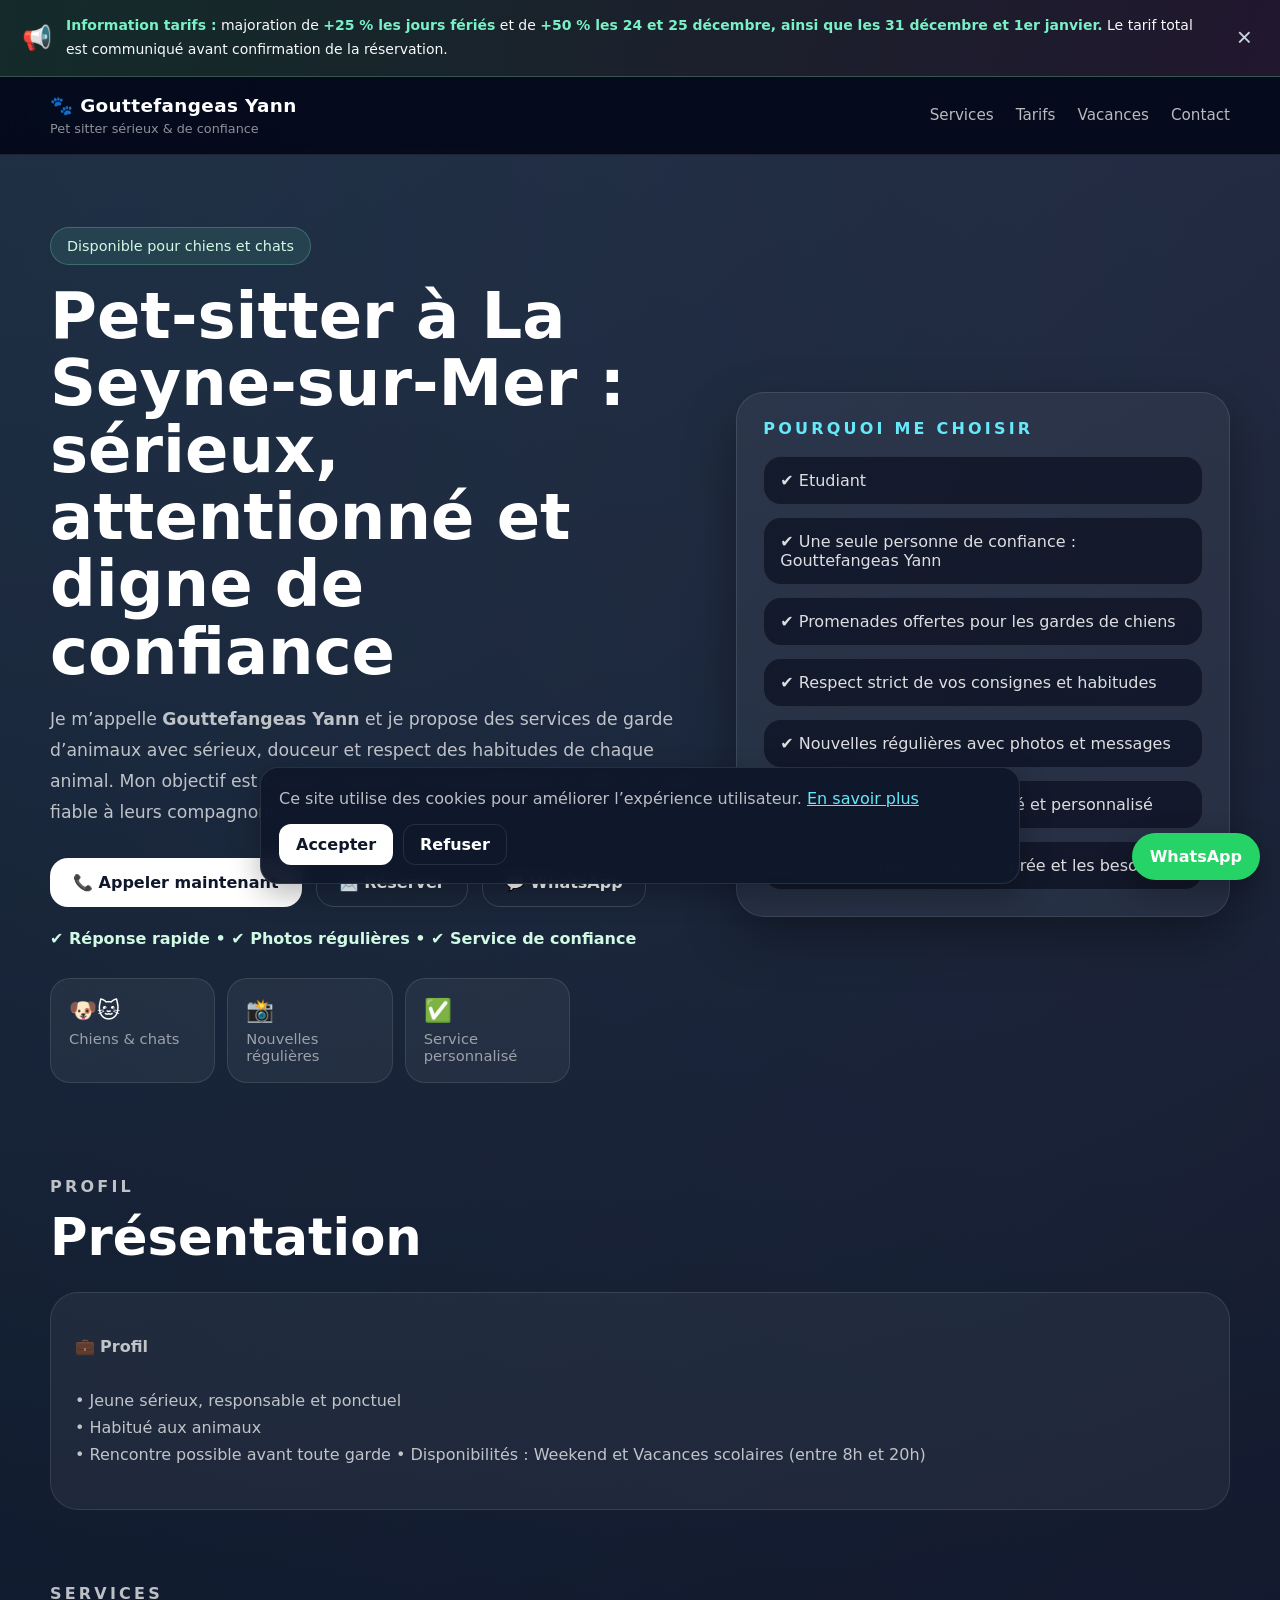
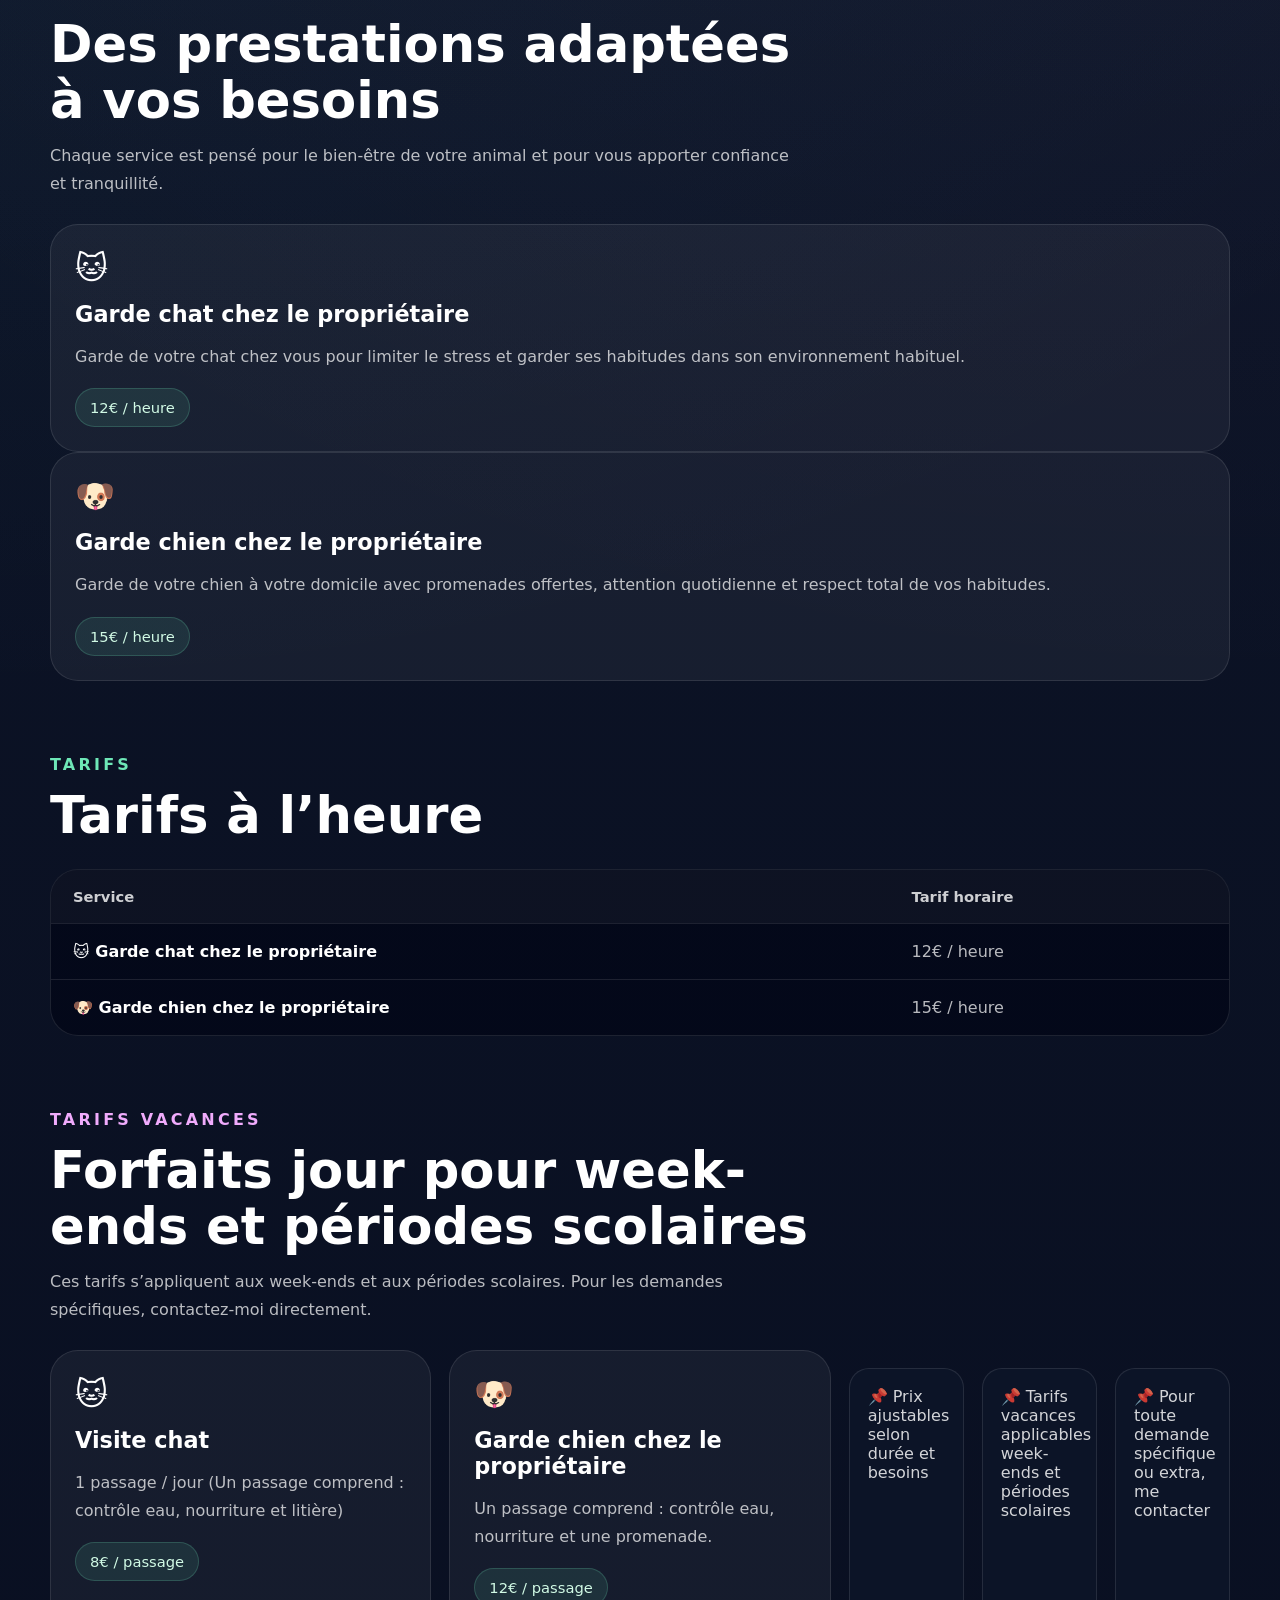
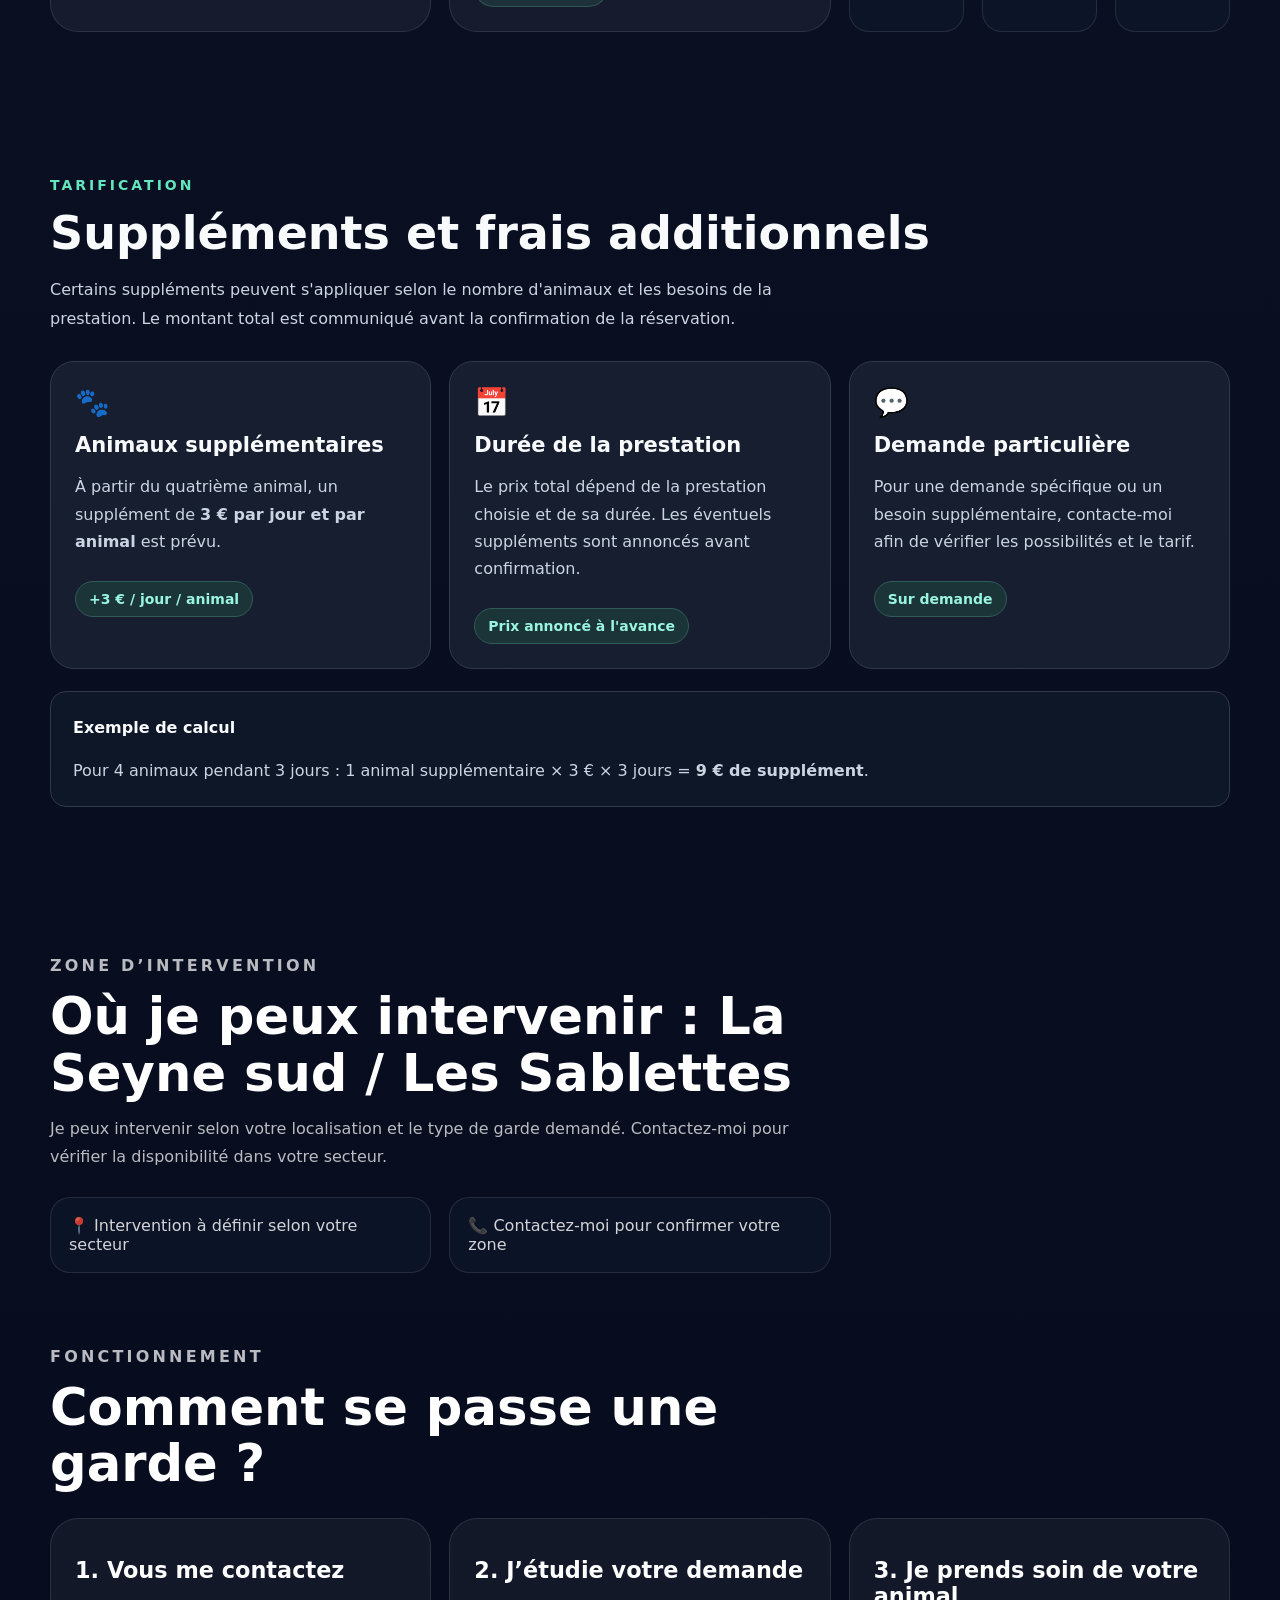
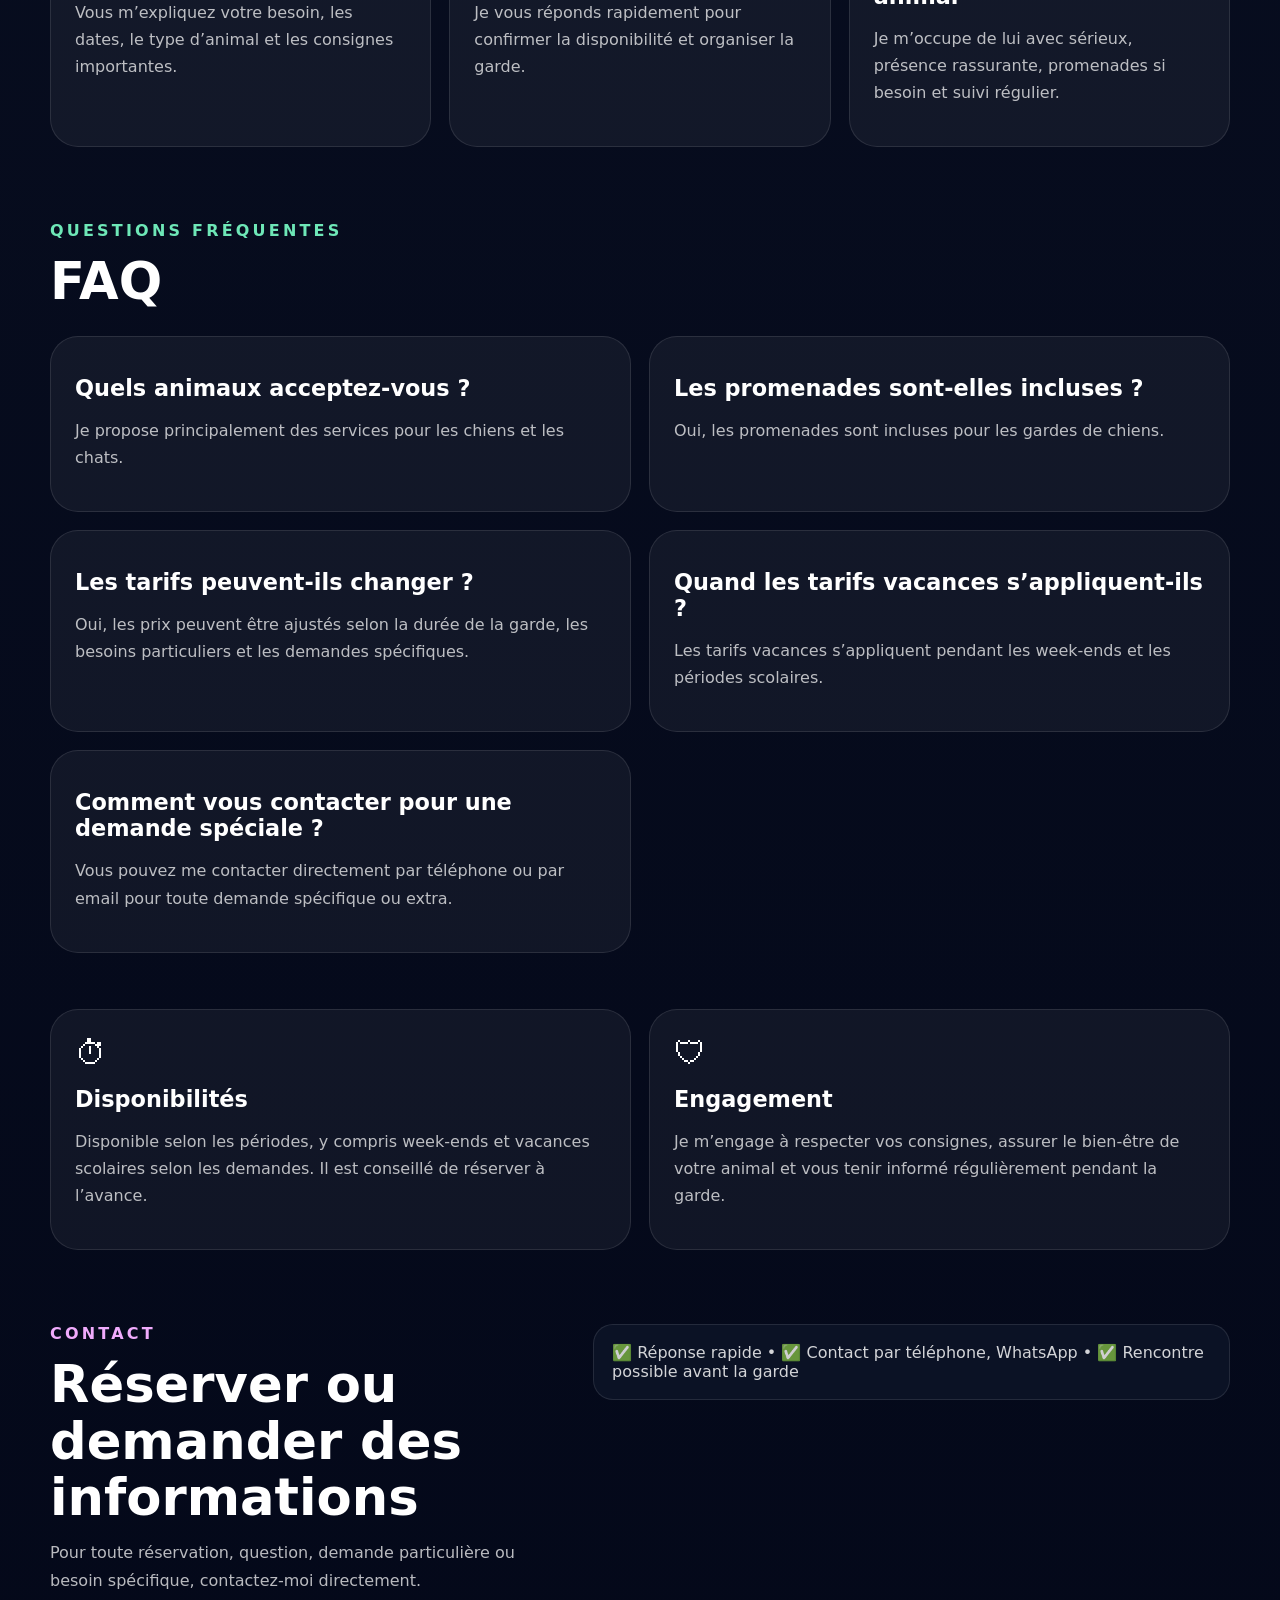
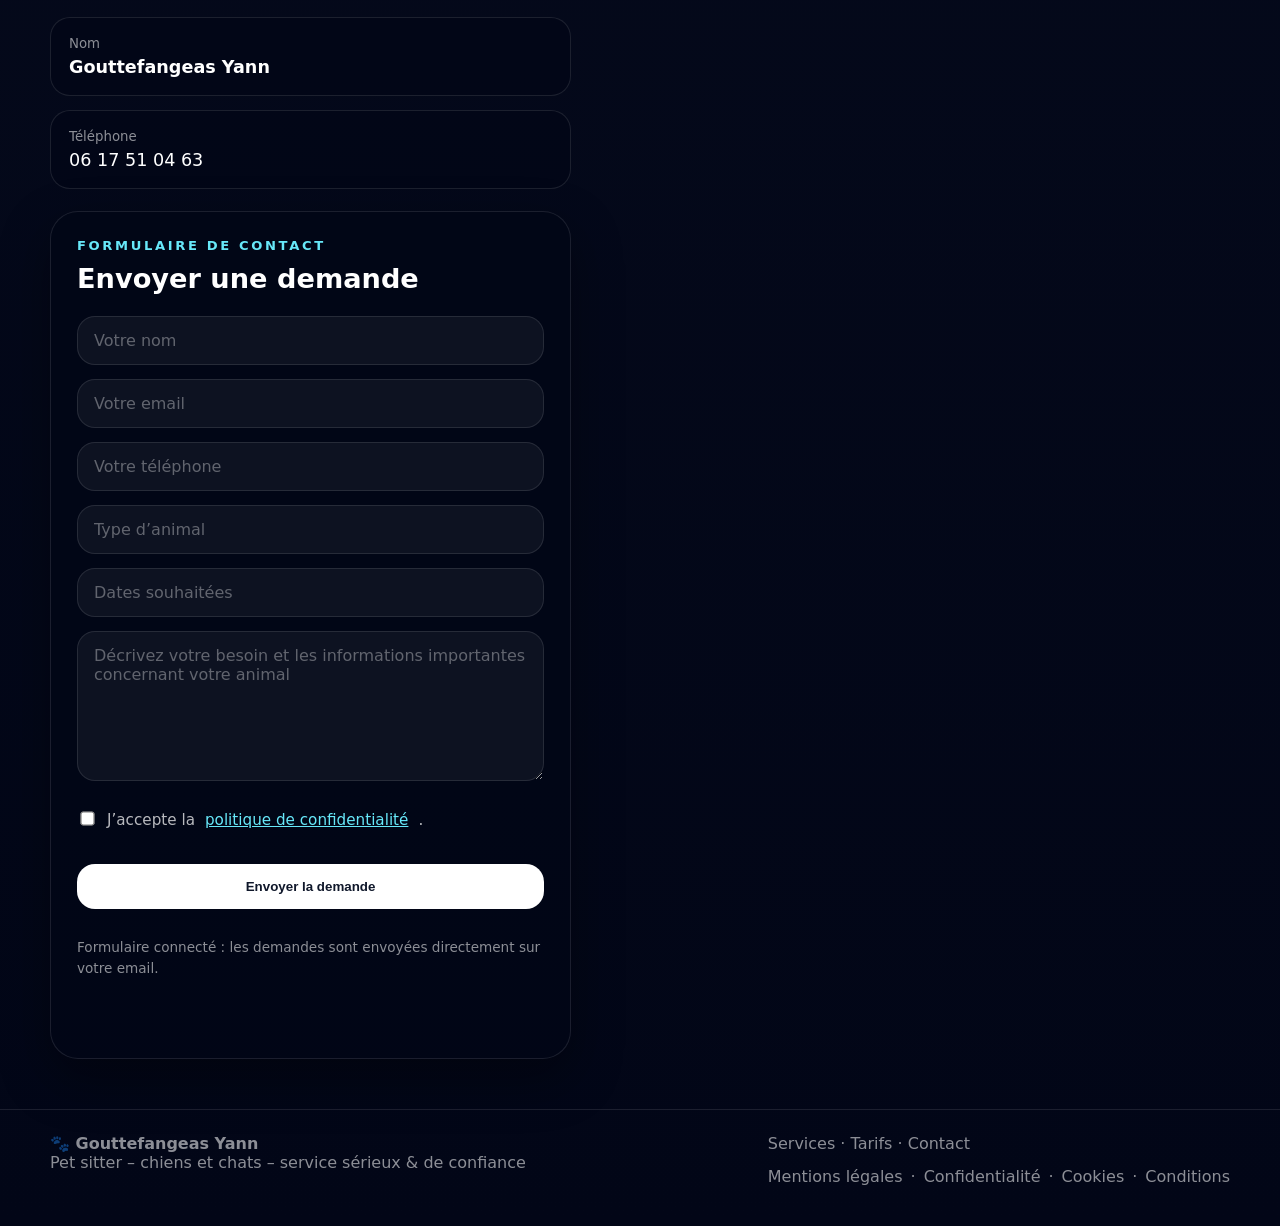
==== commit 3f082eb6: "Update heading for pet sitter description" ====
--- a/index.html
+++ b/index.html
@@ -92,7 +92,7 @@
       <div class="container hero-grid">
         <div>
           <div class="badge">Disponible pour chiens et chats</div>
-          <h1>Pet sitter sérieux, attentionné et digne de confiance</h1>
+          <h1>Pet-sitter à La Seyne-sur-Mer : sérieux, attentionné et digne de confiance</h1>
           <p class="lead">
             Je m’appelle <strong>Gouttefangeas Yann</strong> et je propose des services de garde d’animaux avec sérieux,
             douceur et respect des habitudes de chaque animal. Mon objectif est simple : rassurer les propriétaires
--- a/style.css
+++ b/style.css
@@ -784,3 +784,153 @@
     padding: 20px;
   }
 }
+
+  .pricing-notice {
+    display: flex;
+    align-items: center;
+    gap: 14px;
+    padding: 14px 22px;
+    background: linear-gradient(100deg, #142b2a, #21172e);
+    border-bottom: 1px solid #35554e;
+    color: #f8fafc;
+    font-family: inherit;
+  }
+
+  .pricing-notice-icon {
+    font-size: 24px;
+    flex-shrink: 0;
+  }
+
+  .pricing-notice p {
+    flex: 1;
+    margin: 0;
+    font-size: 14px;
+    line-height: 1.7;
+  }
+
+  .pricing-notice strong {
+    color: #79f0c6;
+  }
+
+  .pricing-notice-close {
+    border: 0;
+    background: transparent;
+    color: #cbd5e1;
+    font-size: 26px;
+    cursor: pointer;
+  }
+
+  .pricing-notice-close:hover {
+    color: white;
+  }
+
+  @media (max-width: 600px) {
+    .pricing-notice {
+      align-items: flex-start;
+      padding: 12px;
+      gap: 9px;
+    }
+
+    .pricing-notice p {
+      font-size: 12px;
+    }
+  }
+
+/* SECTION SUPPLÉMENTS — CENTRAGE */
+.supplements-section {
+  width: min(1180px, calc(100% - 32px));
+  margin: 75px auto !important;
+  padding: 34px 0 22px;
+  color: #f8fafc;
+  box-sizing: border-box;
+}
+
+.supplements-section .section-label {
+  color: #62e6bd;
+  font-size: 14px;
+  font-weight: 800;
+  letter-spacing: 3px;
+}
+
+.supplements-section h2 {
+  margin: 12px 0;
+  font-size: clamp(30px, 4vw, 46px);
+  line-height: 1.15;
+}
+
+.supplements-section .supplements-intro {
+  max-width: 760px;
+  color: #cbd5e1;
+  line-height: 1.8;
+}
+
+.supplements-section .supplements-grid {
+  display: grid;
+  grid-template-columns: repeat(3, minmax(0, 1fr));
+  gap: 18px;
+  width: 100%;
+  margin-top: 28px;
+}
+
+.supplements-section .supplement-card {
+  min-width: 0;
+  padding: 24px;
+  border: 1px solid #30394d;
+  border-radius: 24px;
+  background: #161e30;
+}
+
+.supplements-section .supplement-icon {
+  font-size: 28px;
+}
+
+.supplements-section .supplement-card h3 {
+  margin: 14px 0 10px;
+  font-size: 21px;
+}
+
+.supplements-section .supplement-card p {
+  color: #cbd5e1;
+  line-height: 1.7;
+}
+
+.supplements-section .supplement-price {
+  display: inline-block;
+  margin-top: 10px;
+  padding: 9px 13px;
+  border: 1px solid #315b58;
+  border-radius: 30px;
+  background: #1b3438;
+  color: #9af5df;
+  font-weight: 700;
+  font-size: 14px;
+}
+
+.supplements-section .supplements-example {
+  margin-top: 22px;
+  padding: 22px;
+  border: 1px solid #30394d;
+  border-radius: 16px;
+  background: #0e1728;
+  line-height: 1.7;
+}
+
+.supplements-section .supplements-example p {
+  margin-bottom: 0;
+  color: #cbd5e1;
+}
+
+@media (max-width: 760px) {
+  .supplements-section {
+    width: calc(100% - 32px);
+    margin: 50px auto !important;
+  }
+
+  .supplements-section .supplements-grid {
+    grid-template-columns: 1fr;
+  }
+
+  .supplements-section .supplement-card {
+    padding: 20px;
+  }
+}
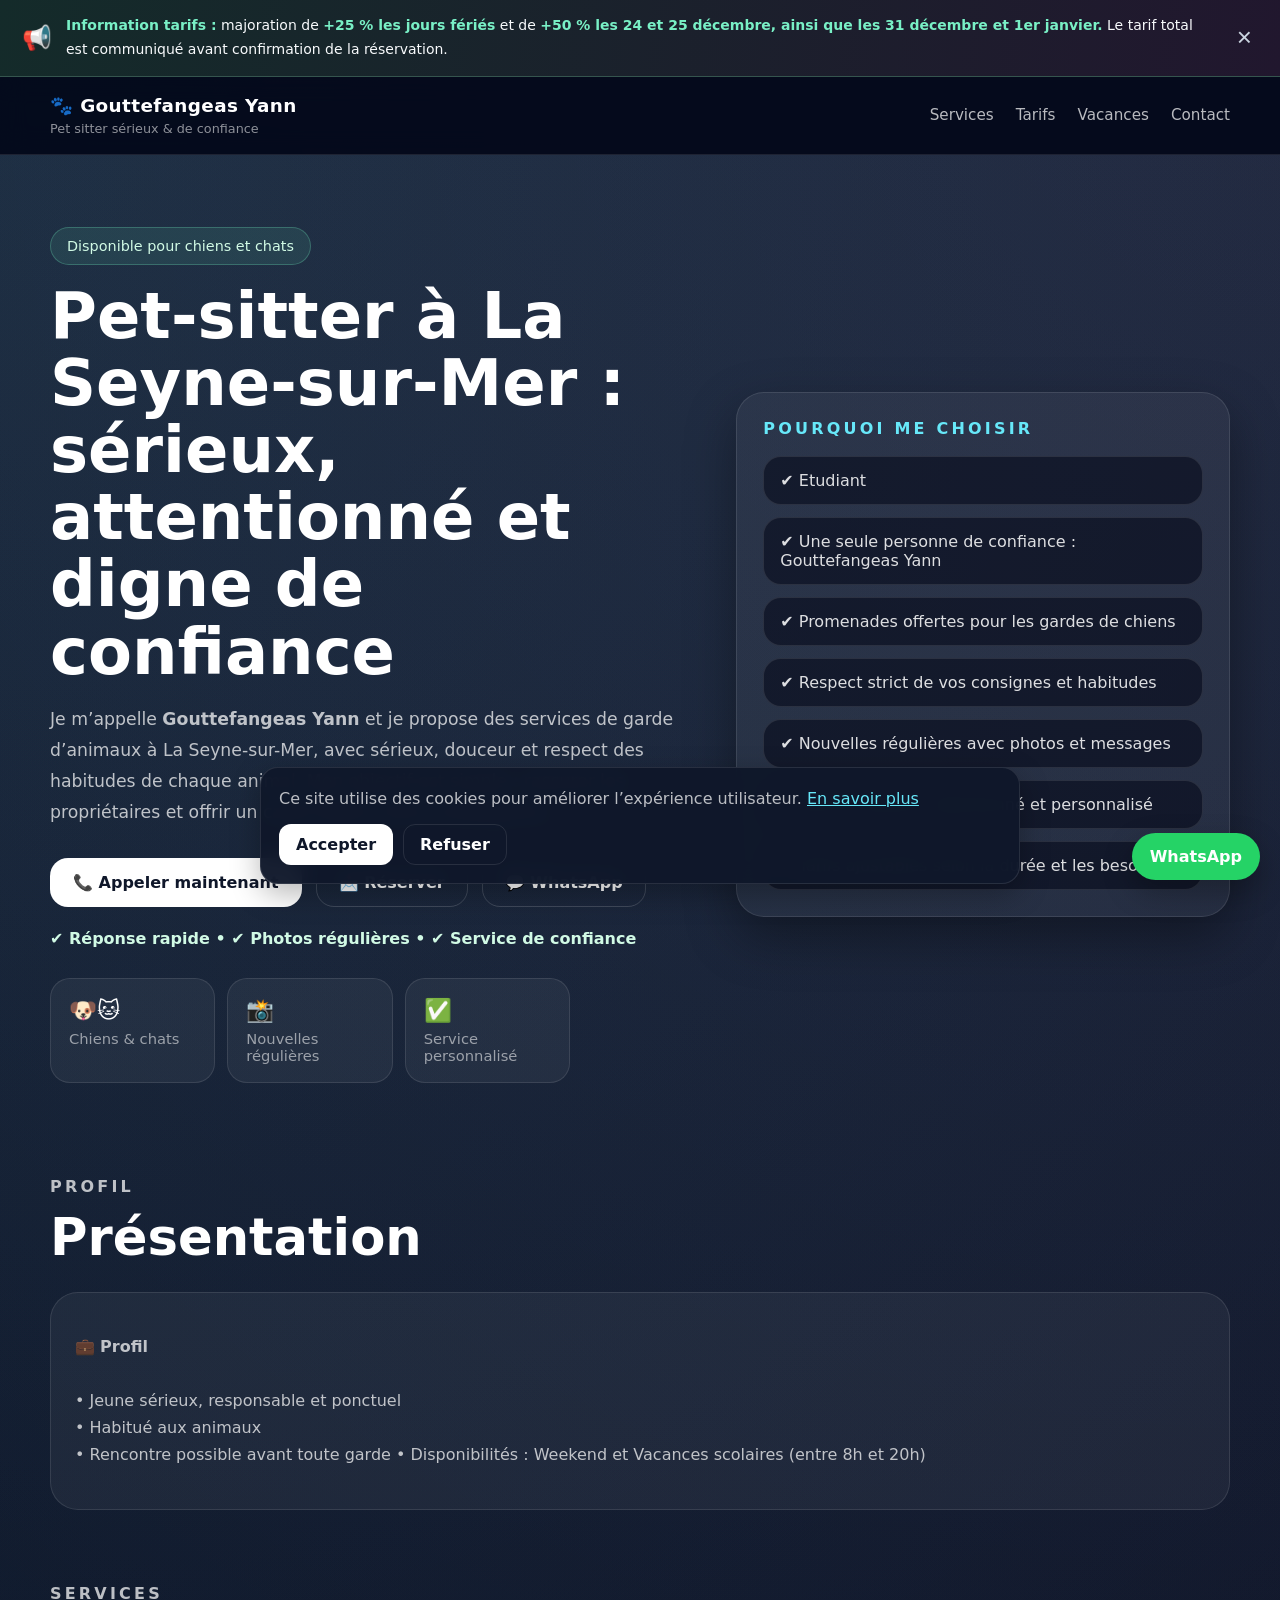
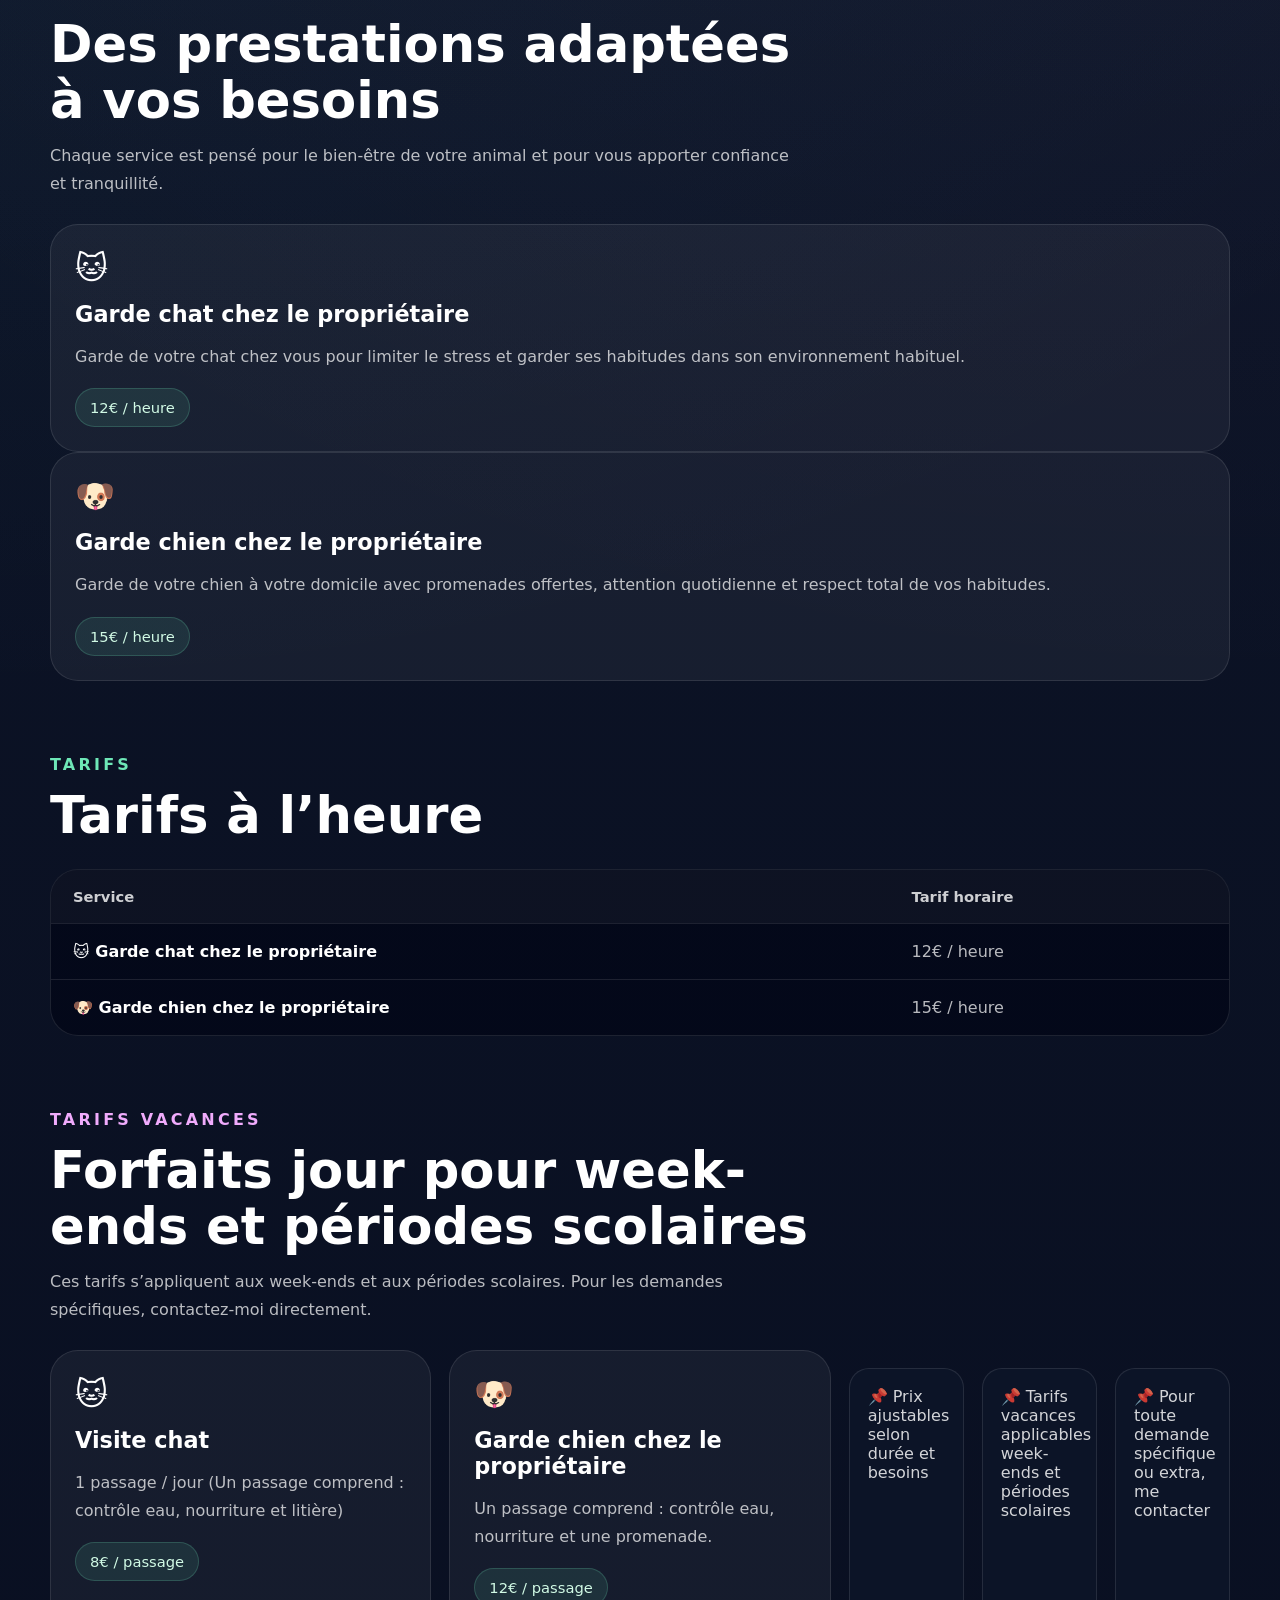
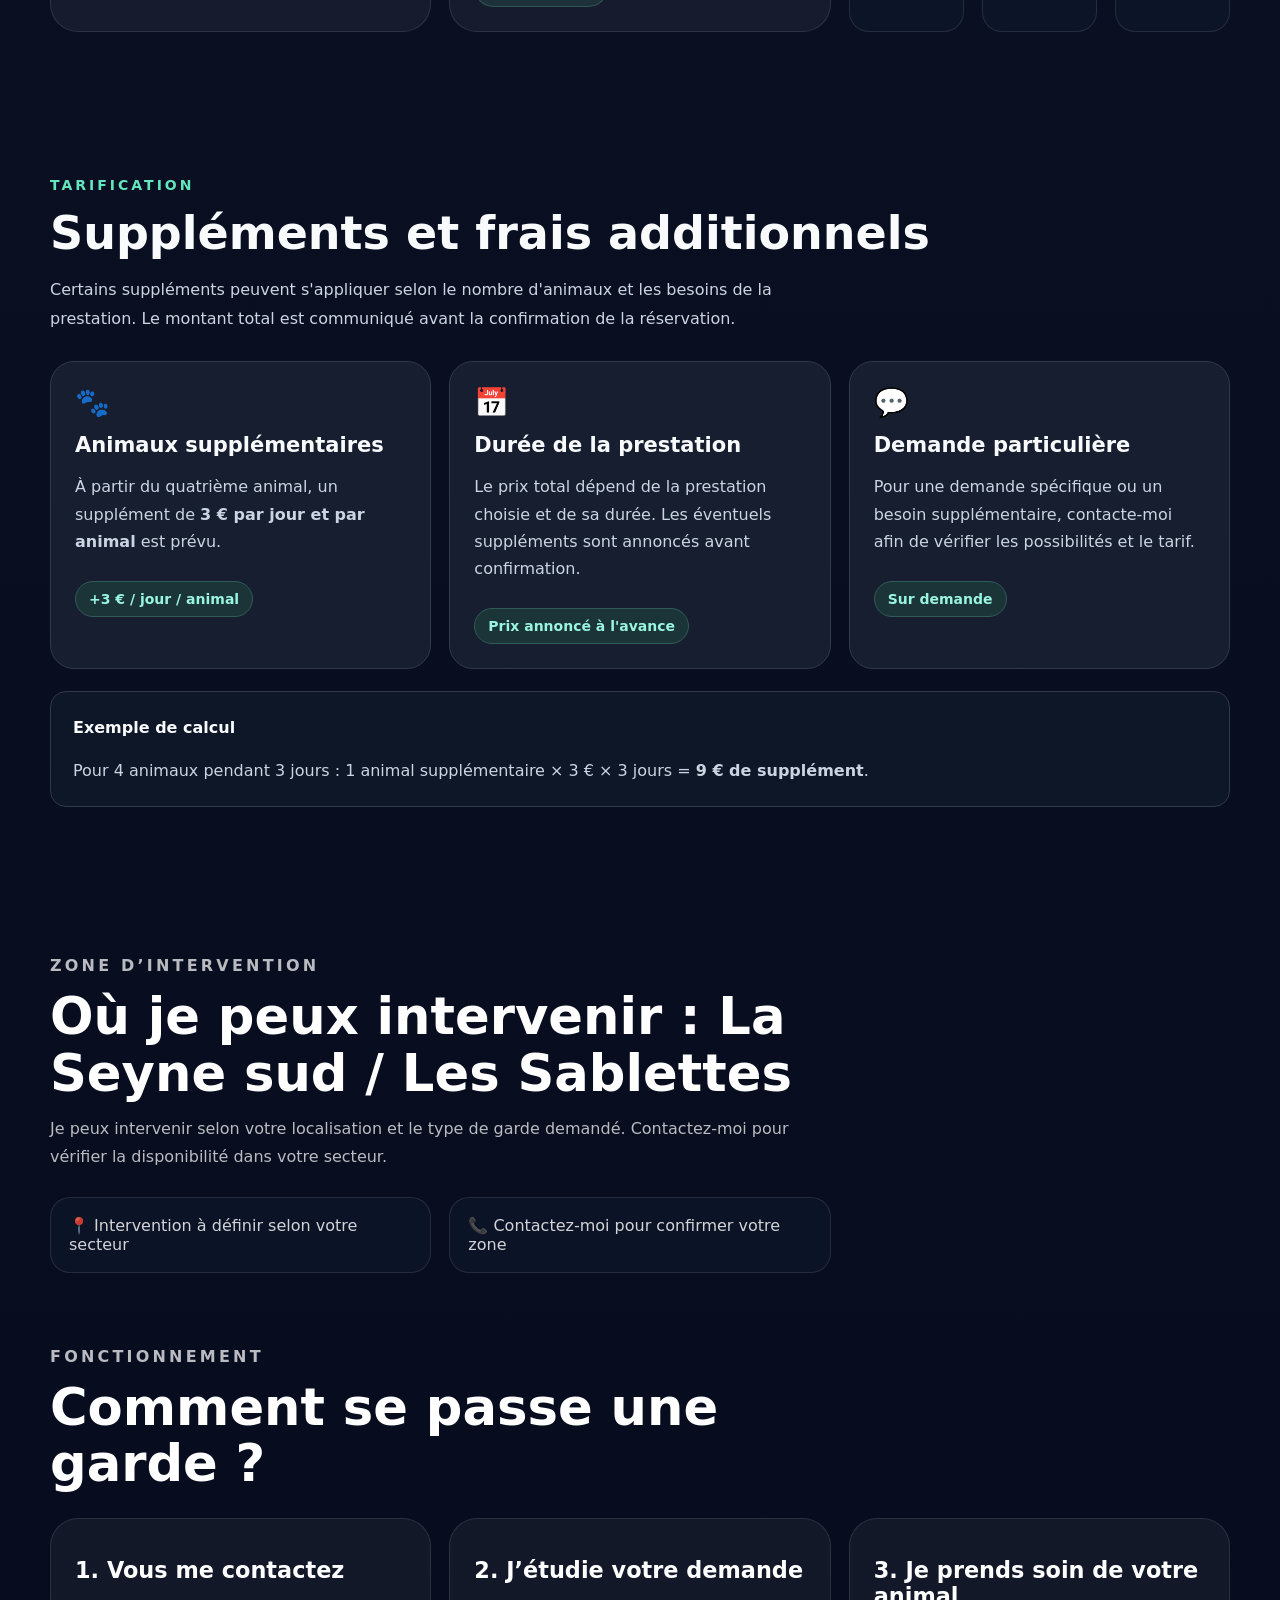
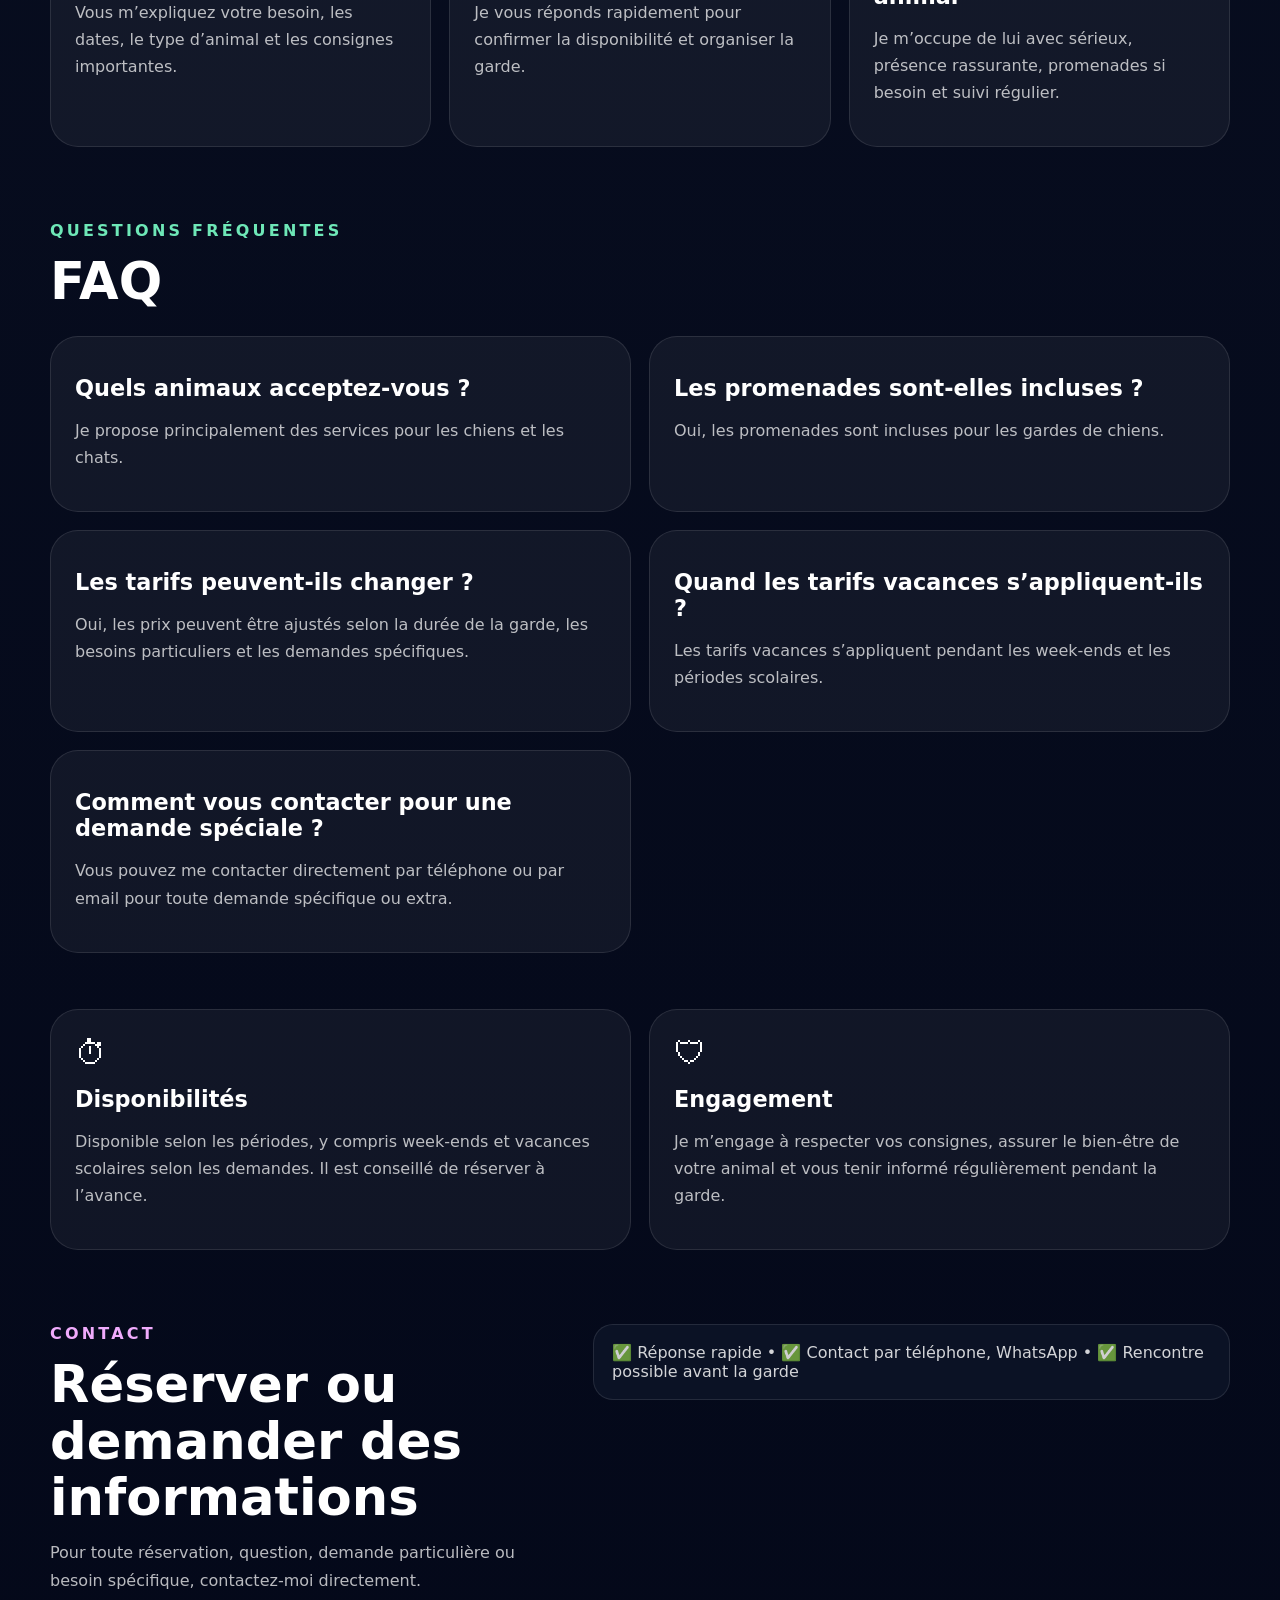
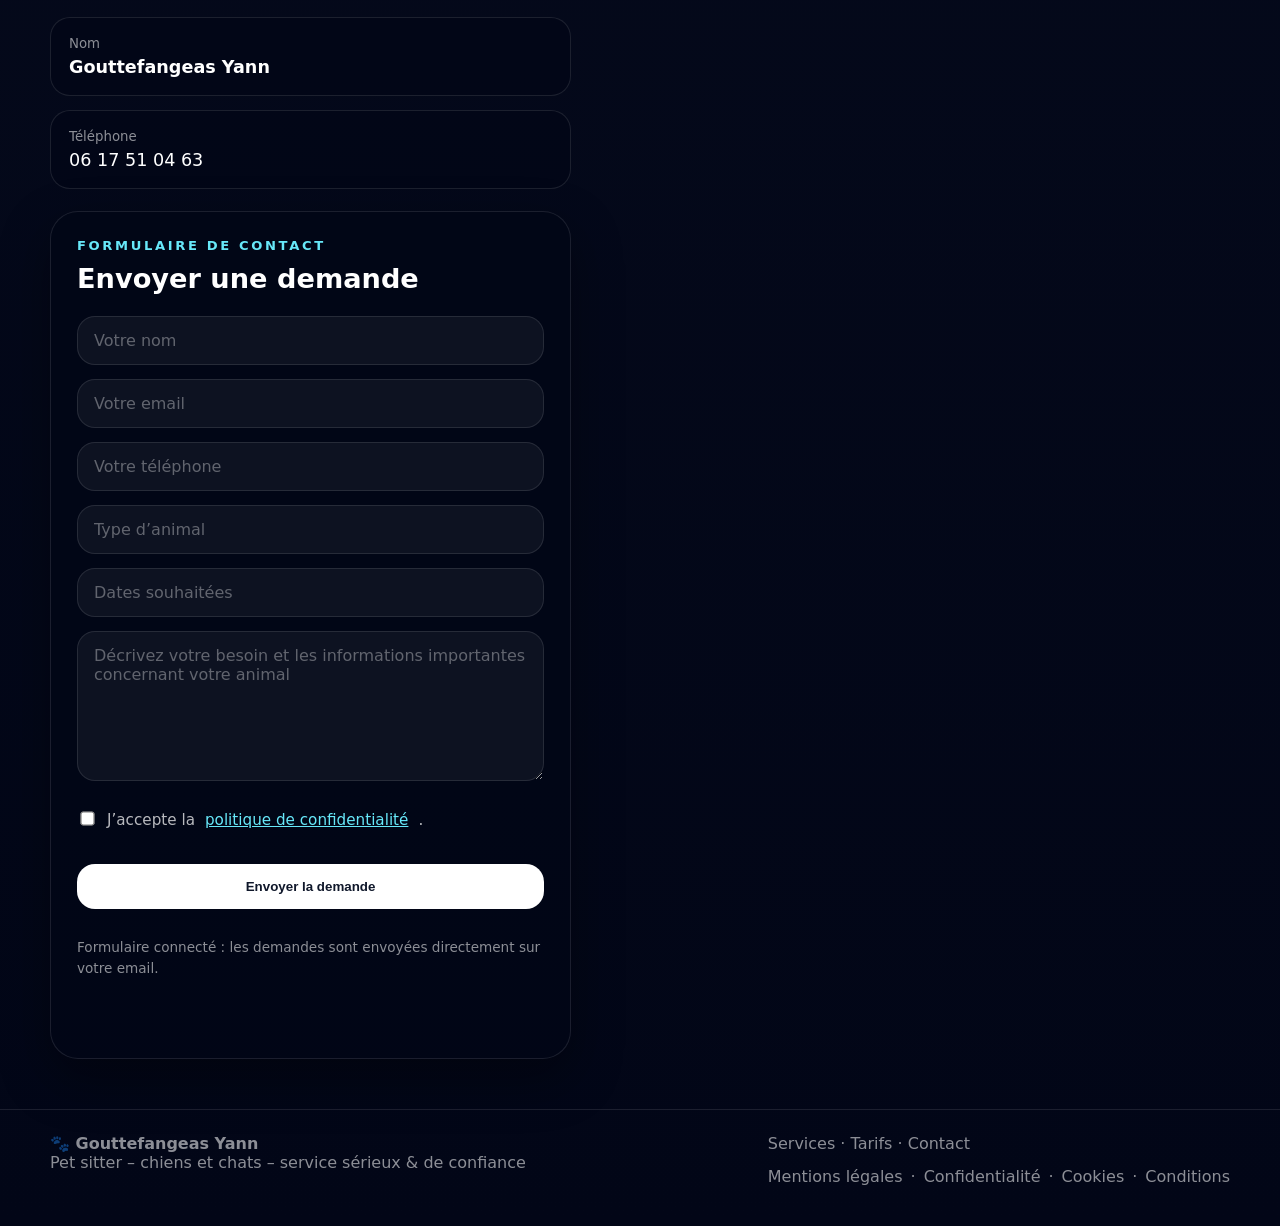
==== commit b455b170: "Update pet-sitter introduction with location" ====
--- a/index.html
+++ b/index.html
@@ -94,7 +94,7 @@
           <div class="badge">Disponible pour chiens et chats</div>
           <h1>Pet-sitter à La Seyne-sur-Mer : sérieux, attentionné et digne de confiance</h1>
           <p class="lead">
-            Je m’appelle <strong>Gouttefangeas Yann</strong> et je propose des services de garde d’animaux avec sérieux,
+            Je m’appelle <strong>Gouttefangeas Yann</strong> et je propose des services de garde d’animaux à La Seyne-sur-Mer, avec sérieux,
             douceur et respect des habitudes de chaque animal. Mon objectif est simple : rassurer les propriétaires
             et offrir un cadre fiable à leurs compagnons.
           </p>
